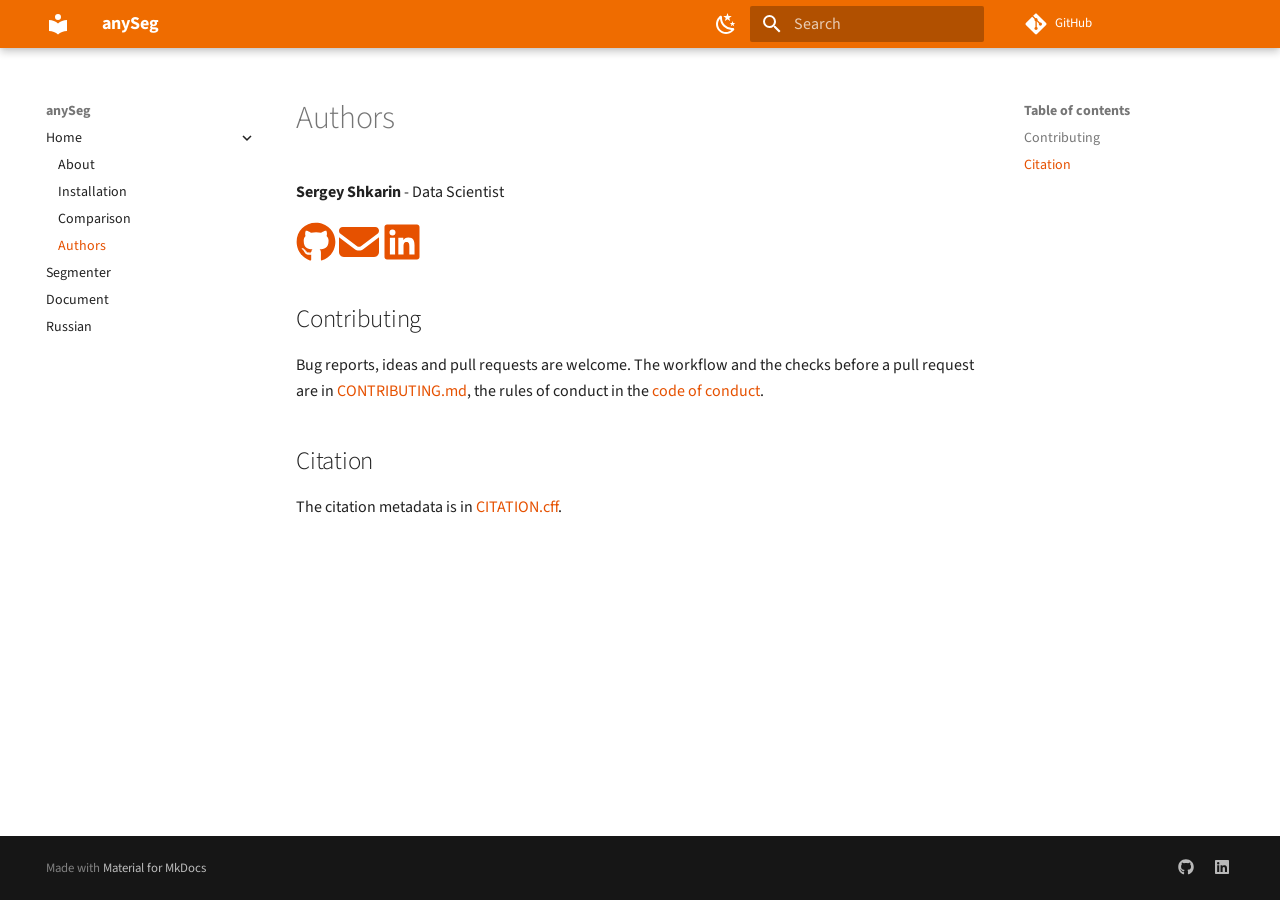
==== authors/index.html @ bb1eb1f5 "Deployed 0b0a2db with MkDocs version: 1.6.1" ====
<!doctype html>
<html lang="en" class="no-js">
  <head>
    
      <meta charset="utf-8">
      <meta name="viewport" content="width=device-width,initial-scale=1">
      
        <meta name="description" content="Fast segmentation of text into tokens and sentences, written in Rust with a Python API">
      
      
      
        <link rel="canonical" href="https://sergeyshk.github.io/anySeg/authors/">
      
      
        <link rel="prev" href="../comparison/">
      
      
        <link rel="next" href="../segmenter/">
      
      
        
      
      
      <link rel="icon" href="../assets/images/favicon.png">
      <meta name="generator" content="mkdocs-1.6.1, mkdocs-material-9.8.0">
    
    
      
        <title>Authors - anySeg</title>
      
    
    
      <link rel="stylesheet" href="../assets/stylesheets/main.57a0d79d.min.css">
      
        
        <link rel="stylesheet" href="../assets/stylesheets/palette.fb2fffe2.min.css">
      
      


    
    
      
    
    
      
        
        
        <link rel="preconnect" href="https://fonts.gstatic.com" crossorigin>
        <link rel="stylesheet" href="https://fonts.googleapis.com/css?family=Source+Sans+Pro:300,300i,400,400i,700,700i%7CSource+Code+Pro:400,400i,700,700i&display=fallback">
        <style>:root{--md-text-font:"Source Sans Pro";--md-code-font:"Source Code Pro"}</style>
      
    
    
      <link rel="stylesheet" href="../css/extra.css">
    
    <script>__md_scope=new URL("..",location),__md_hash=e=>[...e].reduce(((e,_)=>(e<<5)-e+_.charCodeAt(0)),0),__md_get=(e,_=localStorage,t=__md_scope)=>JSON.parse(_.getItem(t.pathname+"."+e)),__md_set=(e,_,t=localStorage,a=__md_scope)=>{try{t.setItem(a.pathname+"."+e,JSON.stringify(_))}catch(e){}}</script>
    
      

    
    
  </head>
  
  
    
    
      
    
    
    
    
    <body dir="ltr" data-md-color-scheme="default" data-md-color-primary="custom" data-md-color-accent="orange">
  
    
    <input class="md-toggle" data-md-toggle="drawer" type="checkbox" id="__drawer" autocomplete="off">
    <input class="md-toggle" data-md-toggle="search" type="checkbox" id="__search" autocomplete="off">
    <label class="md-overlay" for="__drawer"></label>
    <div data-md-component="skip">
      
        
        <a href="#authors" class="md-skip">
          Skip to content
        </a>
      
    </div>
    <div data-md-component="announce">
      
    </div>
    
    
      

  

<header class="md-header md-header--shadow" data-md-component="header">
  <nav class="md-header__inner md-grid" aria-label="Header">
    <a href=".." title="anySeg" class="md-header__button md-logo" aria-label="anySeg" data-md-component="logo">
      
  
  <svg xmlns="http://www.w3.org/2000/svg" viewBox="0 0 24 24"><path d="M12 8a3 3 0 0 0 3-3 3 3 0 0 0-3-3 3 3 0 0 0-3 3 3 3 0 0 0 3 3m0 3.54C9.64 9.35 6.5 8 3 8v11c3.5 0 6.64 1.35 9 3.54 2.36-2.19 5.5-3.54 9-3.54V8c-3.5 0-6.64 1.35-9 3.54"/></svg>

    </a>
    <label class="md-header__button md-icon" for="__drawer">
      
      <svg xmlns="http://www.w3.org/2000/svg" viewBox="0 0 24 24"><path d="M3 6h18v2H3zm0 5h18v2H3zm0 5h18v2H3z"/></svg>
    </label>
    <div class="md-header__title" data-md-component="header-title">
      <div class="md-header__ellipsis">
        <div class="md-header__topic">
          <span class="md-ellipsis">
            anySeg
          </span>
        </div>
        <div class="md-header__topic" data-md-component="header-topic">
          <span class="md-ellipsis">
            
              Authors
            
          </span>
        </div>
      </div>
    </div>
    
      
        <form class="md-header__option" data-md-component="palette">
  
    
    
    
    <input class="md-option" data-md-color-media="(prefers-color-scheme: light)" data-md-color-scheme="default" data-md-color-primary="custom" data-md-color-accent="orange"  aria-label="Dark theme"  type="radio" name="__palette" id="__palette_0">
    
      <label class="md-header__button md-icon" title="Dark theme" for="__palette_1" hidden>
        <svg xmlns="http://www.w3.org/2000/svg" viewBox="0 0 24 24"><path d="m17.75 4.09-2.53 1.94.91 3.06-2.63-1.81-2.63 1.81.91-3.06-2.53-1.94L12.44 4l1.06-3 1.06 3zm3.5 6.91-1.64 1.25.59 1.98-1.7-1.17-1.7 1.17.59-1.98L15.75 11l2.06-.05L18.5 9l.69 1.95zm-2.28 4.95c.83-.08 1.72 1.1 1.19 1.85-.32.45-.66.87-1.08 1.27C15.17 23 8.84 23 4.94 19.07c-3.91-3.9-3.91-10.24 0-14.14.4-.4.82-.76 1.27-1.08.75-.53 1.93.36 1.85 1.19-.27 2.86.69 5.83 2.89 8.02a9.96 9.96 0 0 0 8.02 2.89m-1.64 2.02a12.08 12.08 0 0 1-7.8-3.47c-2.17-2.19-3.33-5-3.49-7.82-2.81 3.14-2.7 7.96.31 10.98 3.02 3.01 7.84 3.12 10.98.31"/></svg>
      </label>
    
  
    
    
    
    <input class="md-option" data-md-color-media="(prefers-color-scheme: dark)" data-md-color-scheme="slate" data-md-color-primary="custom" data-md-color-accent="orange"  aria-label="Light theme"  type="radio" name="__palette" id="__palette_1">
    
      <label class="md-header__button md-icon" title="Light theme" for="__palette_0" hidden>
        <svg xmlns="http://www.w3.org/2000/svg" viewBox="0 0 24 24"><path d="M12 7a5 5 0 0 1 5 5 5 5 0 0 1-5 5 5 5 0 0 1-5-5 5 5 0 0 1 5-5m0 2a3 3 0 0 0-3 3 3 3 0 0 0 3 3 3 3 0 0 0 3-3 3 3 0 0 0-3-3m0-7 2.39 3.42C13.65 5.15 12.84 5 12 5s-1.65.15-2.39.42zM3.34 7l4.16-.35A7.2 7.2 0 0 0 5.94 8.5c-.44.74-.69 1.5-.83 2.29zm.02 10 1.76-3.77a7.131 7.131 0 0 0 2.38 4.14zM20.65 7l-1.77 3.79a7.02 7.02 0 0 0-2.38-4.15zm-.01 10-4.14.36c.59-.51 1.12-1.14 1.54-1.86.42-.73.69-1.5.83-2.29zM12 22l-2.41-3.44c.74.27 1.55.44 2.41.44.82 0 1.63-.17 2.37-.44z"/></svg>
      </label>
    
  
</form>
      
    
    
      <script>var palette=__md_get("__palette");if(palette&&palette.color){if("(prefers-color-scheme)"===palette.color.media){var media=matchMedia("(prefers-color-scheme: light)"),input=document.querySelector(media.matches?"[data-md-color-media='(prefers-color-scheme: light)']":"[data-md-color-media='(prefers-color-scheme: dark)']");palette.color.media=input.getAttribute("data-md-color-media"),palette.color.scheme=input.getAttribute("data-md-color-scheme"),palette.color.primary=input.getAttribute("data-md-color-primary"),palette.color.accent=input.getAttribute("data-md-color-accent")}for(var[key,value]of Object.entries(palette.color))document.body.setAttribute("data-md-color-"+key,value)}</script>
    
    
    
      
      
        <label class="md-header__button md-icon" for="__search">
          
          <svg xmlns="http://www.w3.org/2000/svg" viewBox="0 0 24 24"><path d="M9.5 3A6.5 6.5 0 0 1 16 9.5c0 1.61-.59 3.09-1.56 4.23l.27.27h.79l5 5-1.5 1.5-5-5v-.79l-.27-.27A6.52 6.52 0 0 1 9.5 16 6.5 6.5 0 0 1 3 9.5 6.5 6.5 0 0 1 9.5 3m0 2C7 5 5 7 5 9.5S7 14 9.5 14 14 12 14 9.5 12 5 9.5 5"/></svg>
        </label>
        <div class="md-search" data-md-component="search" role="dialog">
  <label class="md-search__overlay" for="__search"></label>
  <div class="md-search__inner" role="search">
    <form class="md-search__form" name="search">
      <input type="text" class="md-search__input" name="query" aria-label="Search" placeholder="Search" autocapitalize="off" autocorrect="off" autocomplete="off" spellcheck="false" data-md-component="search-query" required>
      <label class="md-search__icon md-icon" for="__search">
        
        <svg xmlns="http://www.w3.org/2000/svg" viewBox="0 0 24 24"><path d="M9.5 3A6.5 6.5 0 0 1 16 9.5c0 1.61-.59 3.09-1.56 4.23l.27.27h.79l5 5-1.5 1.5-5-5v-.79l-.27-.27A6.52 6.52 0 0 1 9.5 16 6.5 6.5 0 0 1 3 9.5 6.5 6.5 0 0 1 9.5 3m0 2C7 5 5 7 5 9.5S7 14 9.5 14 14 12 14 9.5 12 5 9.5 5"/></svg>
        
        <svg xmlns="http://www.w3.org/2000/svg" viewBox="0 0 24 24"><path d="M20 11v2H8l5.5 5.5-1.42 1.42L4.16 12l7.92-7.92L13.5 5.5 8 11z"/></svg>
      </label>
      <nav class="md-search__options" aria-label="Search">
        
        <button type="reset" class="md-search__icon md-icon" title="Clear" aria-label="Clear" tabindex="-1">
          
          <svg xmlns="http://www.w3.org/2000/svg" viewBox="0 0 24 24"><path d="M19 6.41 17.59 5 12 10.59 6.41 5 5 6.41 10.59 12 5 17.59 6.41 19 12 13.41 17.59 19 19 17.59 13.41 12z"/></svg>
        </button>
      </nav>
      
        <div class="md-search__suggest" data-md-component="search-suggest"></div>
      
    </form>
    <div class="md-search__output">
      <div class="md-search__scrollwrap" tabindex="0" data-md-scrollfix>
        <div class="md-search-result" data-md-component="search-result">
          <div class="md-search-result__meta">
            Initializing search
          </div>
          <ol class="md-search-result__list" role="presentation"></ol>
        </div>
      </div>
    </div>
  </div>
</div>
      
    
    
      <div class="md-header__source">
        <a href="https://github.com/SergeyShk/anySeg" title="Go to repository" class="md-source" data-md-component="source">
  <div class="md-source__icon md-icon">
    
    <svg xmlns="http://www.w3.org/2000/svg" viewBox="0 0 448 512"><!--! Font Awesome Free 7.1.0 by @fontawesome - https://fontawesome.com License - https://fontawesome.com/license/free (Icons: CC BY 4.0, Fonts: SIL OFL 1.1, Code: MIT License) Copyright 2025 Fonticons, Inc.--><path d="M439.6 236.1 244 40.5c-5.4-5.5-12.8-8.5-20.4-8.5s-15 3-20.4 8.4L162.5 81l51.5 51.5c27.1-9.1 52.7 16.8 43.4 43.7l49.7 49.7c34.2-11.8 61.2 31 35.5 56.7-26.5 26.5-70.2-2.9-56-37.3L240.3 199v121.9c25.3 12.5 22.3 41.8 9.1 55-6.4 6.4-15.2 10.1-24.3 10.1s-17.8-3.6-24.3-10.1c-17.6-17.6-11.1-46.9 11.2-56v-123c-20.8-8.5-24.6-30.7-18.6-45L142.6 101 8.5 235.1C3 240.6 0 247.9 0 255.5s3 15 8.5 20.4l195.6 195.7c5.4 5.4 12.7 8.4 20.4 8.4s15-3 20.4-8.4l194.7-194.7c5.4-5.4 8.4-12.8 8.4-20.4s-3-15-8.4-20.4"/></svg>
  </div>
  <div class="md-source__repository">
    GitHub
  </div>
</a>
      </div>
    
  </nav>
  
</header>
    
    <div class="md-container" data-md-component="container">
      
      
        
          
        
      
      <main class="md-main" data-md-component="main">
        <div class="md-main__inner md-grid">
          
            
              
              <div class="md-sidebar md-sidebar--primary" data-md-component="sidebar" data-md-type="navigation" >
                <div class="md-sidebar__scrollwrap">
                  <div class="md-sidebar__inner">
                    



<nav class="md-nav md-nav--primary" aria-label="Navigation" data-md-level="0">
  <label class="md-nav__title" for="__drawer">
    <a href=".." title="anySeg" class="md-nav__button md-logo" aria-label="anySeg" data-md-component="logo">
      
  
  <svg xmlns="http://www.w3.org/2000/svg" viewBox="0 0 24 24"><path d="M12 8a3 3 0 0 0 3-3 3 3 0 0 0-3-3 3 3 0 0 0-3 3 3 3 0 0 0 3 3m0 3.54C9.64 9.35 6.5 8 3 8v11c3.5 0 6.64 1.35 9 3.54 2.36-2.19 5.5-3.54 9-3.54V8c-3.5 0-6.64 1.35-9 3.54"/></svg>

    </a>
    anySeg
  </label>
  
    <div class="md-nav__source">
      <a href="https://github.com/SergeyShk/anySeg" title="Go to repository" class="md-source" data-md-component="source">
  <div class="md-source__icon md-icon">
    
    <svg xmlns="http://www.w3.org/2000/svg" viewBox="0 0 448 512"><!--! Font Awesome Free 7.1.0 by @fontawesome - https://fontawesome.com License - https://fontawesome.com/license/free (Icons: CC BY 4.0, Fonts: SIL OFL 1.1, Code: MIT License) Copyright 2025 Fonticons, Inc.--><path d="M439.6 236.1 244 40.5c-5.4-5.5-12.8-8.5-20.4-8.5s-15 3-20.4 8.4L162.5 81l51.5 51.5c27.1-9.1 52.7 16.8 43.4 43.7l49.7 49.7c34.2-11.8 61.2 31 35.5 56.7-26.5 26.5-70.2-2.9-56-37.3L240.3 199v121.9c25.3 12.5 22.3 41.8 9.1 55-6.4 6.4-15.2 10.1-24.3 10.1s-17.8-3.6-24.3-10.1c-17.6-17.6-11.1-46.9 11.2-56v-123c-20.8-8.5-24.6-30.7-18.6-45L142.6 101 8.5 235.1C3 240.6 0 247.9 0 255.5s3 15 8.5 20.4l195.6 195.7c5.4 5.4 12.7 8.4 20.4 8.4s15-3 20.4-8.4l194.7-194.7c5.4-5.4 8.4-12.8 8.4-20.4s-3-15-8.4-20.4"/></svg>
  </div>
  <div class="md-source__repository">
    GitHub
  </div>
</a>
    </div>
  
  <ul class="md-nav__list" data-md-scrollfix>
    
      
      
  
  
    
  
  
  
    
    
    
    
    
    <li class="md-nav__item md-nav__item--active md-nav__item--nested">
      
        
        
        <input class="md-nav__toggle md-toggle " type="checkbox" id="__nav_1" checked>
        
          
          <label class="md-nav__link" for="__nav_1" id="__nav_1_label" tabindex="0">
            
  
  
  <span class="md-ellipsis">
    
  
    Home
  

    
  </span>
  
  

            <span class="md-nav__icon md-icon"></span>
          </label>
        
        <nav class="md-nav" data-md-level="1" aria-labelledby="__nav_1_label" aria-expanded="true">
          <label class="md-nav__title" for="__nav_1">
            <span class="md-nav__icon md-icon"></span>
            
  
    Home
  

          </label>
          <ul class="md-nav__list" data-md-scrollfix>
            
              
                
  
  
  
  
    <li class="md-nav__item">
      <a href=".." class="md-nav__link">
        
  
  
  <span class="md-ellipsis">
    
  
    About
  

    
  </span>
  
  

      </a>
    </li>
  

              
            
              
                
  
  
  
  
    <li class="md-nav__item">
      <a href="../installation/" class="md-nav__link">
        
  
  
  <span class="md-ellipsis">
    
  
    Installation
  

    
  </span>
  
  

      </a>
    </li>
  

              
            
              
                
  
  
  
  
    <li class="md-nav__item">
      <a href="../comparison/" class="md-nav__link">
        
  
  
  <span class="md-ellipsis">
    
  
    Comparison
  

    
  </span>
  
  

      </a>
    </li>
  

              
            
              
                
  
  
    
  
  
  
    <li class="md-nav__item md-nav__item--active">
      
      <input class="md-nav__toggle md-toggle" type="checkbox" id="__toc">
      
      
        
      
      
        <label class="md-nav__link md-nav__link--active" for="__toc">
          
  
  
  <span class="md-ellipsis">
    
  
    Authors
  

    
  </span>
  
  

          <span class="md-nav__icon md-icon"></span>
        </label>
      
      <a href="./" class="md-nav__link md-nav__link--active">
        
  
  
  <span class="md-ellipsis">
    
  
    Authors
  

    
  </span>
  
  

      </a>
      
        

<nav class="md-nav md-nav--secondary" aria-label="Table of contents">
  
  
  
    
  
  
    <label class="md-nav__title" for="__toc">
      <span class="md-nav__icon md-icon"></span>
      Table of contents
    </label>
    <ul class="md-nav__list" data-md-component="toc" data-md-scrollfix>
      
        <li class="md-nav__item">
  <a href="#contributing" class="md-nav__link">
    <span class="md-ellipsis">
      
        Contributing
      
    </span>
  </a>
  
</li>
      
        <li class="md-nav__item">
  <a href="#citation" class="md-nav__link">
    <span class="md-ellipsis">
      
        Citation
      
    </span>
  </a>
  
</li>
      
    </ul>
  
</nav>
      
    </li>
  

              
            
          </ul>
        </nav>
      
    </li>
  

    
      
      
  
  
  
  
    <li class="md-nav__item">
      <a href="../segmenter/" class="md-nav__link">
        
  
  
  <span class="md-ellipsis">
    
  
    Segmenter
  

    
  </span>
  
  

      </a>
    </li>
  

    
      
      
  
  
  
  
    <li class="md-nav__item">
      <a href="../document/" class="md-nav__link">
        
  
  
  <span class="md-ellipsis">
    
  
    Document
  

    
  </span>
  
  

      </a>
    </li>
  

    
      
      
  
  
  
  
    <li class="md-nav__item">
      <a href="../russian/" class="md-nav__link">
        
  
  
  <span class="md-ellipsis">
    
  
    Russian
  

    
  </span>
  
  

      </a>
    </li>
  

    
  </ul>
</nav>
                  </div>
                </div>
              </div>
            
            
              
              <div class="md-sidebar md-sidebar--secondary" data-md-component="sidebar" data-md-type="toc" >
                <div class="md-sidebar__scrollwrap">
                  <div class="md-sidebar__inner">
                    

<nav class="md-nav md-nav--secondary" aria-label="Table of contents">
  
  
  
    
  
  
    <label class="md-nav__title" for="__toc">
      <span class="md-nav__icon md-icon"></span>
      Table of contents
    </label>
    <ul class="md-nav__list" data-md-component="toc" data-md-scrollfix>
      
        <li class="md-nav__item">
  <a href="#contributing" class="md-nav__link">
    <span class="md-ellipsis">
      
        Contributing
      
    </span>
  </a>
  
</li>
      
        <li class="md-nav__item">
  <a href="#citation" class="md-nav__link">
    <span class="md-ellipsis">
      
        Citation
      
    </span>
  </a>
  
</li>
      
    </ul>
  
</nav>
                  </div>
                </div>
              </div>
            
          
          
            <div class="md-content" data-md-component="content">
              
              <article class="md-content__inner md-typeset">
                
                  


  
  


<h1 id="authors">Authors<a class="headerlink" href="#authors" title="Permanent link">&para;</a></h1>
<p><strong>Sergey Shkarin</strong> - Data Scientist</p>
<p><a href="https://github.com/SergeyShk"><span class="twemoji contact"><svg xmlns="http://www.w3.org/2000/svg" viewBox="0 0 512 512"><!--! Font Awesome Free 7.1.0 by @fontawesome - https://fontawesome.com License - https://fontawesome.com/license/free (Icons: CC BY 4.0, Fonts: SIL OFL 1.1, Code: MIT License) Copyright 2025 Fonticons, Inc.--><path d="M173.9 397.4c0 2-2.3 3.6-5.2 3.6-3.3.3-5.6-1.3-5.6-3.6 0-2 2.3-3.6 5.2-3.6 3-.3 5.6 1.3 5.6 3.6m-31.1-4.5c-.7 2 1.3 4.3 4.3 4.9 2.6 1 5.6 0 6.2-2s-1.3-4.3-4.3-5.2c-2.6-.7-5.5.3-6.2 2.3m44.2-1.7c-2.9.7-4.9 2.6-4.6 4.9.3 2 2.9 3.3 5.9 2.6 2.9-.7 4.9-2.6 4.6-4.6-.3-1.9-3-3.2-5.9-2.9M252.8 8C114.1 8 8 113.3 8 252c0 110.9 69.8 205.8 169.5 239.2 12.8 2.3 17.3-5.6 17.3-12.1 0-6.2-.3-40.4-.3-61.4 0 0-70 15-84.7-29.8 0 0-11.4-29.1-27.8-36.6 0 0-22.9-15.7 1.6-15.4 0 0 24.9 2 38.6 25.8 21.9 38.6 58.6 27.5 72.9 20.9 2.3-16 8.8-27.1 16-33.7-55.9-6.2-112.3-14.3-112.3-110.5 0-27.5 7.6-41.3 23.6-58.9-2.6-6.5-11.1-33.3 2.6-67.9 20.9-6.5 69 27 69 27 20-5.6 41.5-8.5 62.8-8.5s42.8 2.9 62.8 8.5c0 0 48.1-33.6 69-27 13.7 34.7 5.2 61.4 2.6 67.9 16 17.7 25.8 31.5 25.8 58.9 0 96.5-58.9 104.2-114.8 110.5 9.2 7.9 17 22.9 17 46.4 0 33.7-.3 75.4-.3 83.6 0 6.5 4.6 14.4 17.3 12.1C436.2 457.8 504 362.9 504 252 504 113.3 391.5 8 252.8 8M105.2 352.9c-1.3 1-1 3.3.7 5.2 1.6 1.6 3.9 2.3 5.2 1 1.3-1 1-3.3-.7-5.2-1.6-1.6-3.9-2.3-5.2-1m-10.8-8.1c-.7 1.3.3 2.9 2.3 3.9 1.6 1 3.6.7 4.3-.7.7-1.3-.3-2.9-2.3-3.9-2-.6-3.6-.3-4.3.7m32.4 35.6c-1.6 1.3-1 4.3 1.3 6.2 2.3 2.3 5.2 2.6 6.5 1 1.3-1.3.7-4.3-1.3-6.2-2.2-2.3-5.2-2.6-6.5-1m-11.4-14.7c-1.6 1-1.6 3.6 0 5.9s4.3 3.3 5.6 2.3c1.6-1.3 1.6-3.9 0-6.2-1.4-2.3-4-3.3-5.6-2"/></svg></span></a>
<a href="mailto:kouki.sergey@gmail.com"><span class="twemoji contact"><svg xmlns="http://www.w3.org/2000/svg" viewBox="0 0 512 512"><!--! Font Awesome Free 7.1.0 by @fontawesome - https://fontawesome.com License - https://fontawesome.com/license/free (Icons: CC BY 4.0, Fonts: SIL OFL 1.1, Code: MIT License) Copyright 2025 Fonticons, Inc.--><path d="M48 64C21.5 64 0 85.5 0 112c0 15.1 7.1 29.3 19.2 38.4l208 156a48 48 0 0 0 57.6 0l208-156c12.1-9.1 19.2-23.3 19.2-38.4 0-26.5-21.5-48-48-48zM0 196v188c0 35.3 28.7 64 64 64h384c35.3 0 64-28.7 64-64V196L313.6 344.8c-34.1 25.6-81.1 25.6-115.2 0z"/></svg></span></a>
<a href="https://www.linkedin.com/in/kouki91/"><span class="twemoji contact"><svg xmlns="http://www.w3.org/2000/svg" viewBox="0 0 448 512"><!--! Font Awesome Free 7.1.0 by @fontawesome - https://fontawesome.com License - https://fontawesome.com/license/free (Icons: CC BY 4.0, Fonts: SIL OFL 1.1, Code: MIT License) Copyright 2025 Fonticons, Inc.--><path d="M416 32H31.9C14.3 32 0 46.5 0 64.3v383.4C0 465.5 14.3 480 31.9 480H416c17.6 0 32-14.5 32-32.3V64.3c0-17.8-14.4-32.3-32-32.3M135.4 416H69V202.2h66.5V416zM102.2 96a38.5 38.5 0 1 1 0 77 38.5 38.5 0 1 1 0-77m282.1 320h-66.4V312c0-24.8-.5-56.7-34.5-56.7-34.6 0-39.9 27-39.9 54.9V416h-66.4V202.2h63.7v29.2h.9c8.9-16.8 30.6-34.5 62.9-34.5 67.2 0 79.7 44.3 79.7 101.9z"/></svg></span></a></p>
<h2 id="contributing">Contributing<a class="headerlink" href="#contributing" title="Permanent link">&para;</a></h2>
<p>Bug reports, ideas and pull requests are welcome. The workflow and the checks before a pull request are in <a href="https://github.com/SergeyShk/anySeg/blob/master/CONTRIBUTING.md">CONTRIBUTING.md</a>, the rules of conduct in the <a href="https://github.com/SergeyShk/anySeg/blob/master/CODE_OF_CONDUCT.md">code of conduct</a>.</p>
<h2 id="citation">Citation<a class="headerlink" href="#citation" title="Permanent link">&para;</a></h2>
<p>The citation metadata is in <a href="https://github.com/SergeyShk/anySeg/blob/master/CITATION.cff">CITATION.cff</a>.</p>












                
              </article>
            </div>
          
          
<script>var target=document.getElementById(location.hash.slice(1));target&&target.name&&(target.checked=target.name.startsWith("__tabbed_"))</script>
        </div>
        
          <button type="button" class="md-top md-icon" data-md-component="top" hidden>
  
  <svg xmlns="http://www.w3.org/2000/svg" viewBox="0 0 24 24"><path d="M13 20h-2V8l-5.5 5.5-1.42-1.42L12 4.16l7.92 7.92-1.42 1.42L13 8z"/></svg>
  Back to top
</button>
        
      </main>
      
        <footer class="md-footer">
  
  <div class="md-footer-meta md-typeset">
    <div class="md-footer-meta__inner md-grid">
      <div class="md-copyright">
  
  
    Made with
    <a href="https://squidfunk.github.io/mkdocs-material/" target="_blank" rel="noopener">
      Material for MkDocs
    </a>
  
</div>
      
        
<div class="md-social">
  
    
    
    
    
      
      
    
    <a href="https://github.com/SergeyShk" target="_blank" rel="noopener" title="github.com" class="md-social__link">
      <svg xmlns="http://www.w3.org/2000/svg" viewBox="0 0 512 512"><!--! Font Awesome Free 7.1.0 by @fontawesome - https://fontawesome.com License - https://fontawesome.com/license/free (Icons: CC BY 4.0, Fonts: SIL OFL 1.1, Code: MIT License) Copyright 2025 Fonticons, Inc.--><path d="M173.9 397.4c0 2-2.3 3.6-5.2 3.6-3.3.3-5.6-1.3-5.6-3.6 0-2 2.3-3.6 5.2-3.6 3-.3 5.6 1.3 5.6 3.6m-31.1-4.5c-.7 2 1.3 4.3 4.3 4.9 2.6 1 5.6 0 6.2-2s-1.3-4.3-4.3-5.2c-2.6-.7-5.5.3-6.2 2.3m44.2-1.7c-2.9.7-4.9 2.6-4.6 4.9.3 2 2.9 3.3 5.9 2.6 2.9-.7 4.9-2.6 4.6-4.6-.3-1.9-3-3.2-5.9-2.9M252.8 8C114.1 8 8 113.3 8 252c0 110.9 69.8 205.8 169.5 239.2 12.8 2.3 17.3-5.6 17.3-12.1 0-6.2-.3-40.4-.3-61.4 0 0-70 15-84.7-29.8 0 0-11.4-29.1-27.8-36.6 0 0-22.9-15.7 1.6-15.4 0 0 24.9 2 38.6 25.8 21.9 38.6 58.6 27.5 72.9 20.9 2.3-16 8.8-27.1 16-33.7-55.9-6.2-112.3-14.3-112.3-110.5 0-27.5 7.6-41.3 23.6-58.9-2.6-6.5-11.1-33.3 2.6-67.9 20.9-6.5 69 27 69 27 20-5.6 41.5-8.5 62.8-8.5s42.8 2.9 62.8 8.5c0 0 48.1-33.6 69-27 13.7 34.7 5.2 61.4 2.6 67.9 16 17.7 25.8 31.5 25.8 58.9 0 96.5-58.9 104.2-114.8 110.5 9.2 7.9 17 22.9 17 46.4 0 33.7-.3 75.4-.3 83.6 0 6.5 4.6 14.4 17.3 12.1C436.2 457.8 504 362.9 504 252 504 113.3 391.5 8 252.8 8M105.2 352.9c-1.3 1-1 3.3.7 5.2 1.6 1.6 3.9 2.3 5.2 1 1.3-1 1-3.3-.7-5.2-1.6-1.6-3.9-2.3-5.2-1m-10.8-8.1c-.7 1.3.3 2.9 2.3 3.9 1.6 1 3.6.7 4.3-.7.7-1.3-.3-2.9-2.3-3.9-2-.6-3.6-.3-4.3.7m32.4 35.6c-1.6 1.3-1 4.3 1.3 6.2 2.3 2.3 5.2 2.6 6.5 1 1.3-1.3.7-4.3-1.3-6.2-2.2-2.3-5.2-2.6-6.5-1m-11.4-14.7c-1.6 1-1.6 3.6 0 5.9s4.3 3.3 5.6 2.3c1.6-1.3 1.6-3.9 0-6.2-1.4-2.3-4-3.3-5.6-2"/></svg>
    </a>
  
    
    
    
    
      
      
    
    <a href="https://www.linkedin.com/in/kouki91/" target="_blank" rel="noopener" title="www.linkedin.com" class="md-social__link">
      <svg xmlns="http://www.w3.org/2000/svg" viewBox="0 0 448 512"><!--! Font Awesome Free 7.1.0 by @fontawesome - https://fontawesome.com License - https://fontawesome.com/license/free (Icons: CC BY 4.0, Fonts: SIL OFL 1.1, Code: MIT License) Copyright 2025 Fonticons, Inc.--><path d="M416 32H31.9C14.3 32 0 46.5 0 64.3v383.4C0 465.5 14.3 480 31.9 480H416c17.6 0 32-14.5 32-32.3V64.3c0-17.8-14.4-32.3-32-32.3M135.4 416H69V202.2h66.5V416zM102.2 96a38.5 38.5 0 1 1 0 77 38.5 38.5 0 1 1 0-77m282.1 320h-66.4V312c0-24.8-.5-56.7-34.5-56.7-34.6 0-39.9 27-39.9 54.9V416h-66.4V202.2h63.7v29.2h.9c8.9-16.8 30.6-34.5 62.9-34.5 67.2 0 79.7 44.3 79.7 101.9z"/></svg>
    </a>
  
</div>
      
    </div>
  </div>
</footer>
      
    </div>
    <div class="md-dialog" data-md-component="dialog">
      <div class="md-dialog__inner md-typeset"></div>
    </div>
    
    
    
      
      
      <script id="__config" type="application/json">{"annotate": null, "base": "..", "features": ["navigation.top", "content.code.copy", "search.highlight", "search.suggest"], "search": "../assets/javascripts/workers/search.a7633da7.min.js", "tags": null, "translations": {"clipboard.copied": "Copied to clipboard", "clipboard.copy": "Copy to clipboard", "search.result.more.one": "1 more on this page", "search.result.more.other": "# more on this page", "search.result.none": "No matching documents", "search.result.one": "1 matching document", "search.result.other": "# matching documents", "search.result.placeholder": "Type to start searching", "search.result.term.missing": "Missing", "select.version": "Select version"}, "version": null}</script>
    
    
      <script src="../assets/javascripts/bundle.c21346df.min.js"></script>
      
    
  </body>
</html>
---- assets/stylesheets/main.57a0d79d.min.css ----
@charset "UTF-8";html{box-sizing:border-box;-webkit-text-size-adjust:none;-moz-text-size-adjust:none;text-size-adjust:none}*,:after,:before{box-sizing:inherit}@media(prefers-reduced-motion){*,:after,:before{transition:none!important}}body{margin:0;-webkit-font-smoothing:antialiased;-moz-osx-font-smoothing:grayscale;--md-text-font-family:var(--md-text-font, _),
    -apple-system, BlinkMacSystemFont, Helvetica, Arial, sans-serif;--md-code-font-family:var(--md-code-font, _),
    SFMono-Regular, Consolas, Menlo, monospace}.md-typeset code:not(.focus-visible),a,button,input,label{-webkit-tap-highlight-color:transparent}a{color:inherit;text-decoration:none}hr{box-sizing:initial;display:block;height:.05rem;padding:0;overflow:visible;border:0}small{font-size:80%}sub,sup{line-height:1em}img{border-style:none}table{border-spacing:0;border-collapse:initial}td,th{font-weight:400;vertical-align:top}button{padding:0;margin:0;font-family:inherit;font-size:inherit;background:#0000;border:0}input{border:0;outline:none}:root{--md-primary-fg-color:#4051b5;--md-primary-fg-color--light:#5d6cc0;--md-primary-fg-color--dark:#303fa1;--md-primary-bg-color:#fff;--md-primary-bg-color--light:#ffffffb3;--md-accent-fg-color:#526cfe;--md-accent-fg-color--transparent:#526cfe1a;--md-accent-bg-color:#fff;--md-accent-bg-color--light:#ffffffb3;--md-typeset-table-sort-icon:url("data:image/svg+xml;charset=utf-8,<svg xmlns='http://www.w3.org/2000/svg' viewBox='0 0 24 24'><path d='m18 21-4-4h3V7h-3l4-4 4 4h-3v10h3M2 19v-2h10v2M2 13v-2h7v2M2 7V5h4v2z'/></svg>");--md-typeset-table-sort-icon--asc:url("data:image/svg+xml;charset=utf-8,<svg xmlns='http://www.w3.org/2000/svg' viewBox='0 0 24 24'><path d='M19 17h3l-4 4-4-4h3V3h2M2 17h10v2H2M6 5v2H2V5m0 6h7v2H2z'/></svg>");--md-typeset-table-sort-icon--desc:url("data:image/svg+xml;charset=utf-8,<svg xmlns='http://www.w3.org/2000/svg' viewBox='0 0 24 24'><path d='M19 7h3l-4-4-4 4h3v14h2M2 17h10v2H2M6 5v2H2V5m0 6h7v2H2z'/></svg>")}[data-md-color-scheme=default]{color-scheme:light}[data-md-color-scheme=default] img[src$="#gh-dark-mode-only"],[data-md-color-scheme=default] img[src$="#only-dark"]{display:none}:root,[data-md-color-scheme=default]{--md-hue:225deg;--md-default-fg-color:#000000de;--md-default-fg-color--light:#0000008a;--md-default-fg-color--lighter:#00000052;--md-default-fg-color--lightest:#00000012;--md-default-bg-color:#fff;--md-default-bg-color--light:#ffffffb3;--md-default-bg-color--lighter:#ffffff4d;--md-default-bg-color--lightest:#ffffff1f;--md-code-fg-color:#36464e;--md-code-bg-color:#f5f5f5;--md-code-bg-color--light:#f5f5f5b3;--md-code-bg-color--lighter:#f5f5f54d;--md-code-hl-color:#4287ff;--md-code-hl-color--light:#4287ff1a;--md-code-hl-number-color:#d52a2a;--md-code-hl-special-color:#db1457;--md-code-hl-function-color:#a846b9;--md-code-hl-constant-color:#6e59d9;--md-code-hl-keyword-color:#3f6ec6;--md-code-hl-string-color:#1c7d4d;--md-code-hl-name-color:var(--md-code-fg-color);--md-code-hl-operator-color:var(--md-default-fg-color--light);--md-code-hl-punctuation-color:var(--md-default-fg-color--light);--md-code-hl-comment-color:var(--md-default-fg-color--light);--md-code-hl-generic-color:var(--md-default-fg-color--light);--md-code-hl-variable-color:var(--md-default-fg-color--light);--md-typeset-color:var(--md-default-fg-color);--md-typeset-a-color:var(--md-primary-fg-color);--md-typeset-del-color:#f5503d26;--md-typeset-ins-color:#0bd57026;--md-typeset-kbd-color:#fafafa;--md-typeset-kbd-accent-color:#fff;--md-typeset-kbd-border-color:#b8b8b8;--md-typeset-mark-color:#ffff0080;--md-typeset-table-color:#0000001f;--md-typeset-table-color--light:#00000009;--md-admonition-fg-color:var(--md-default-fg-color);--md-admonition-bg-color:var(--md-default-bg-color);--md-warning-fg-color:#000000de;--md-warning-bg-color:#ff9;--md-footer-fg-color:#fff;--md-footer-fg-color--light:#ffffffb3;--md-footer-fg-color--lighter:#ffffff73;--md-footer-bg-color:#000000de;--md-footer-bg-color--dark:#00000052;--md-shadow-z1:0 0.2rem 0.5rem #0000000d,
    0 0 0.05rem #0000001a;--md-shadow-z2:0 0.2rem 0.5rem #0000001a,
    0 0 0.05rem #00000040;--md-shadow-z3:0 0.2rem 0.5rem #0003,
    0 0 0.05rem #00000059}.md-icon svg{display:block;width:1.2rem;height:1.2rem;fill:currentcolor}aside,body,input{font-family:var(--md-text-font-family);font-feature-settings:"kern","liga";color:var(--md-typeset-color)}code,kbd,pre{font-family:var(--md-code-font-family);font-feature-settings:"kern"}.md-typeset{font-size:.8rem;line-height:1.6;overflow-wrap:break-word;-webkit-print-color-adjust:exact;color-adjust:exact}@media print{.md-typeset{font-size:.68rem}.md-typeset code,.md-typeset kbd,.md-typeset pre{white-space:pre-wrap}}.md-typeset blockquote,.md-typeset dl,.md-typeset figure,.md-typeset ol,.md-typeset pre,.md-typeset ul{margin-top:1em;margin-bottom:1em}.md-typeset h1{margin:0 0 1.25em;font-size:2em;line-height:1.3;color:var(--md-default-fg-color--light)}.md-typeset h1,.md-typeset h2{font-weight:300;letter-spacing:-.01em}.md-typeset h2{margin:1.6em 0 .64em;font-size:1.5625em;line-height:1.4}.md-typeset h3{margin:1.6em 0 .8em;font-size:1.25em;font-weight:400;line-height:1.5;letter-spacing:-.01em}.md-typeset h2+h3{margin-top:.8em}.md-typeset h4{margin:1em 0;font-weight:700;letter-spacing:-.01em}.md-typeset h5,.md-typeset h6{margin:1.25em 0;font-size:.8em;font-weight:700;color:var(--md-default-fg-color--light);letter-spacing:-.01em}.md-typeset h5{text-transform:uppercase}.md-typeset h5 code{text-transform:none}.md-typeset hr{display:flow-root;margin:1.5em 0;border-bottom:.05rem solid var(--md-default-fg-color--lightest)}.md-typeset a{color:var(--md-typeset-a-color);word-break:break-word}.md-typeset a,.md-typeset a:before{transition:color 125ms}.md-typeset a:focus,.md-typeset a:hover{color:var(--md-accent-fg-color)}.md-typeset a:focus code,.md-typeset a:hover code{color:var(--md-accent-fg-color);background-color:var(--md-accent-fg-color--transparent)}.md-typeset a code{color:var(--md-typeset-a-color)}.md-typeset a.focus-visible{outline-color:var(--md-accent-fg-color);outline-offset:.2rem}.md-typeset code,.md-typeset kbd,.md-typeset pre{font-variant-ligatures:none;color:var(--md-code-fg-color);direction:ltr;transition:background-color 125ms}.md-typeset code{padding:0 .2941176471em;font-size:.85em;word-break:break-word;background-color:var(--md-code-bg-color);border-radius:.1rem;-webkit-box-decoration-break:clone;box-decoration-break:clone;transition:color 125ms,background-color 125ms}.md-typeset code:not(.focus-visible){outline:none}.md-typeset pre{position:relative;display:flow-root;line-height:1.4}.md-typeset pre>code{display:block;padding:.7720588235em 1.1764705882em;margin:0;overflow:auto;word-break:normal;touch-action:auto;scrollbar-color:var(--md-default-fg-color--lighter) #0000;scrollbar-width:thin;outline-color:var(--md-accent-fg-color);box-shadow:none;-webkit-box-decoration-break:slice;box-decoration-break:slice}.md-typeset pre>code:hover{scrollbar-color:var(--md-accent-fg-color) #0000}.md-typeset pre>code::-webkit-scrollbar{width:.2rem;height:.2rem}.md-typeset pre>code::-webkit-scrollbar-thumb{background-color:var(--md-default-fg-color--lighter)}.md-typeset pre>code::-webkit-scrollbar-thumb:hover{background-color:var(--md-accent-fg-color)}.md-typeset kbd{display:inline-block;padding:0 .6666666667em;font-size:.75em;color:var(--md-default-fg-color);word-break:break-word;vertical-align:text-top;background-color:var(--md-typeset-kbd-color);border-radius:.1rem;box-shadow:0 .1rem 0 .05rem var(--md-typeset-kbd-border-color),0 .1rem 0 var(--md-typeset-kbd-border-color),0 -.1rem .2rem var(--md-typeset-kbd-accent-color) inset}.md-typeset mark{color:inherit;word-break:break-word;background-color:var(--md-typeset-mark-color);-webkit-box-decoration-break:clone;box-decoration-break:clone}.md-typeset abbr{text-decoration:none;cursor:help}.md-typeset [data-preview],.md-typeset abbr{border-bottom:.05rem dotted var(--md-default-fg-color--light)}.md-typeset small{opacity:.75}[dir=ltr] .md-typeset sub,[dir=ltr] .md-typeset sup{margin-left:.078125em}[dir=rtl] .md-typeset sub,[dir=rtl] .md-typeset sup{margin-right:.078125em}[dir=ltr] .md-typeset blockquote{padding-left:.6rem;border-left:.2rem solid var(--md-default-fg-color--lighter)}[dir=rtl] .md-typeset blockquote{padding-right:.6rem;border-right:.2rem solid var(--md-default-fg-color--lighter)}.md-typeset blockquote{margin-left:0;margin-right:0;color:var(--md-default-fg-color--light)}.md-typeset ul{list-style-type:disc}.md-typeset ul[type]{list-style-type:revert-layer}[dir=ltr] .md-typeset ol,[dir=ltr] .md-typeset ol li ol,[dir=ltr] .md-typeset ol li ul,[dir=ltr] .md-typeset ul,[dir=ltr] .md-typeset ul li ol,[dir=ltr] .md-typeset ul li ul{margin-left:.625em}[dir=rtl] .md-typeset ol,[dir=rtl] .md-typeset ol li ol,[dir=rtl] .md-typeset ol li ul,[dir=rtl] .md-typeset ul,[dir=rtl] .md-typeset ul li ol,[dir=rtl] .md-typeset ul li ul{margin-right:.625em}.md-typeset ol,.md-typeset ul{padding:0}.md-typeset ol:not([hidden]),.md-typeset ul:not([hidden]){display:flow-root}.md-typeset ol ol,.md-typeset ul ol{list-style-type:lower-alpha}.md-typeset ol ol ol,.md-typeset ul ol ol{list-style-type:lower-roman}.md-typeset ol ol ol ol,.md-typeset ul ol ol ol{list-style-type:upper-alpha}.md-typeset ol ol ol ol ol,.md-typeset ul ol ol ol ol{list-style-type:upper-roman}.md-typeset ol[type],.md-typeset ul[type]{list-style-type:revert-layer}[dir=ltr] .md-typeset ol li,[dir=ltr] .md-typeset ul li{margin-left:1.25em}[dir=rtl] .md-typeset ol li,[dir=rtl] .md-typeset ul li{margin-right:1.25em}.md-typeset ol li,.md-typeset ul li{margin-bottom:.5em}.md-typeset ol li blockquote,.md-typeset ol li p,.md-typeset ul li blockquote,.md-typeset ul li p{margin:.5em 0}.md-typeset ol li:last-child,.md-typeset ul li:last-child{margin-bottom:0}.md-typeset ol li ol,.md-typeset ol li ul,.md-typeset ul li ol,.md-typeset ul li ul{margin-top:.5em;margin-bottom:.5em}[dir=ltr] .md-typeset dd{margin-left:1.875em}[dir=rtl] .md-typeset dd{margin-right:1.875em}.md-typeset dd{margin-top:1em;margin-bottom:1.5em}.md-typeset img,.md-typeset svg,.md-typeset video{max-width:100%;height:auto}.md-typeset img[align=left]{margin:1em 1em 1em 0}.md-typeset img[align=right]{margin:1em 0 1em 1em}.md-typeset img[align]:only-child{margin-top:0}.md-typeset figure{display:flow-root;width:fit-content;max-width:100%;margin:1em auto;text-align:center}.md-typeset figure img{display:block;margin:0 auto}.md-typeset figcaption{max-width:24rem;margin:1em auto;font-style:italic}.md-typeset iframe{max-width:100%}.md-typeset table:not([class]){display:inline-block;max-width:100%;overflow:auto;font-size:.64rem;touch-action:auto;background-color:var(--md-default-bg-color);border:.05rem solid var(--md-typeset-table-color);border-radius:.1rem}@media print{.md-typeset table:not([class]){display:table}}.md-typeset table:not([class])+*{margin-top:1.5em}.md-typeset table:not([class]) td>:first-child,.md-typeset table:not([class]) th>:first-child{margin-top:0}.md-typeset table:not([class]) td>:last-child,.md-typeset table:not([class]) th>:last-child{margin-bottom:0}.md-typeset table:not([class]) td:not([align]),.md-typeset table:not([class]) th:not([align]){text-align:left}[dir=rtl] .md-typeset table:not([class]) td:not([align]),[dir=rtl] .md-typeset table:not([class]) th:not([align]){text-align:right}.md-typeset table:not([class]) th{min-width:5rem;padding:.9375em 1.25em;font-weight:700;vertical-align:top}.md-typeset table:not([class]) td{padding:.9375em 1.25em;vertical-align:top;border-top:.05rem solid var(--md-typeset-table-color)}.md-typeset table:not([class]) tbody tr{transition:background-color 125ms}.md-typeset table:not([class]) tbody tr:hover{background-color:var(--md-typeset-table-color--light);box-shadow:0 .05rem 0 var(--md-default-bg-color) inset}.md-typeset table:not([class]) a{word-break:normal}.md-typeset table th[role=columnheader]{cursor:pointer}[dir=ltr] .md-typeset table th[role=columnheader]:after{margin-left:.5em}[dir=rtl] .md-typeset table th[role=columnheader]:after{margin-right:.5em}.md-typeset table th[role=columnheader]:after{display:inline-block;width:1.2em;height:1.2em;vertical-align:text-bottom;content:"";-webkit-mask-image:var(--md-typeset-table-sort-icon);mask-image:var(--md-typeset-table-sort-icon);-webkit-mask-repeat:no-repeat;mask-repeat:no-repeat;-webkit-mask-size:contain;mask-size:contain;transition:background-color 125ms}.md-typeset table th[role=columnheader]:hover:after{background-color:var(--md-default-fg-color--lighter)}.md-typeset table th[role=columnheader][aria-sort=ascending]:after{background-color:var(--md-default-fg-color--light);-webkit-mask-image:var(--md-typeset-table-sort-icon--asc);mask-image:var(--md-typeset-table-sort-icon--asc)}.md-typeset table th[role=columnheader][aria-sort=descending]:after{background-color:var(--md-default-fg-color--light);-webkit-mask-image:var(--md-typeset-table-sort-icon--desc);mask-image:var(--md-typeset-table-sort-icon--desc)}.md-typeset__scrollwrap{margin:1em -.8rem;overflow-x:auto;touch-action:auto}.md-typeset__table{display:inline-block;padding:0 .8rem;margin-bottom:.5em}@media print{.md-typeset__table{display:block}}html .md-typeset__table table{display:table;width:100%;margin:0;overflow:hidden}@media screen and (max-width:44.984375em){.md-content__inner>pre{margin:1em -.8rem}.md-content__inner>pre code{border-radius:0}}.md-typeset .md-author{position:relative;display:block;flex-shrink:0;width:1.6rem;height:1.6rem;overflow:hidden;border-radius:100%;transition:color 125ms,transform 125ms}.md-typeset .md-author img{display:block}.md-typeset .md-author--more{font-size:.6rem;font-weight:700;line-height:1.6rem;color:var(--md-default-fg-color--lighter);text-align:center;background:var(--md-default-fg-color--lightest)}.md-typeset .md-author--long{width:2.4rem;height:2.4rem}.md-typeset a.md-author{transform:scale(1)}.md-typeset a.md-author img{filter:grayscale(100%) opacity(75%);border-radius:100%;transition:filter 125ms}.md-typeset a.md-author:focus,.md-typeset a.md-author:hover{z-index:1;transform:scale(1.1)}.md-typeset a.md-author:focus img,.md-typeset a.md-author:hover img{filter:grayscale(0)}.md-banner{overflow:auto;color:var(--md-footer-fg-color);background-color:var(--md-footer-bg-color)}@media print{.md-banner{display:none}}.md-banner--warning{color:var(--md-warning-fg-color);background-color:var(--md-warning-bg-color)}.md-banner__inner{padding:0 .8rem;margin:.6rem auto;font-size:.7rem}[dir=ltr] .md-banner__button{float:right}[dir=rtl] .md-banner__button{float:left}.md-banner__button{color:inherit;cursor:pointer;transition:opacity .25s}.no-js .md-banner__button{display:none}.md-banner__button:hover{opacity:.7}html{height:100%;overflow-x:hidden;font-size:125%}@media screen and (min-width:100em){html{font-size:137.5%}}@media screen and (min-width:125em){html{font-size:150%}}body{position:relative;display:flex;flex-direction:column;width:100%;min-height:100%;font-size:.5rem;background-color:var(--md-default-bg-color)}@media print{body{display:block}}@media screen and (max-width:59.984375em){body[data-md-scrolllock]{position:fixed}}.md-grid{max-width:61rem;margin-left:auto;margin-right:auto}.md-container{display:flex;flex-grow:1;flex-direction:column}@media print{.md-container{display:block}}.md-main{flex-grow:1}.md-main__inner{display:flex;height:100%;margin-top:1.5rem}.md-ellipsis{overflow:hidden;text-overflow:ellipsis}.md-toggle{display:none}.md-option{position:absolute;width:0;height:0;opacity:0}.md-option:checked+label:not([hidden]){display:block}.md-option.focus-visible+label{outline-style:auto;outline-color:var(--md-accent-fg-color)}.md-skip{position:fixed;z-index:-1;padding:.3rem .5rem;margin:.5rem;font-size:.64rem;color:var(--md-default-bg-color);background-color:var(--md-default-fg-color);border-radius:.1rem;outline-color:var(--md-accent-fg-color);opacity:0;transform:translateY(.4rem)}.md-skip:focus{z-index:10;opacity:1;transition:transform .25s cubic-bezier(.4,0,.2,1),opacity 175ms 75ms;transform:translateY(0)}@page{margin:25mm}:root{--md-clipboard-icon:url("data:image/svg+xml;charset=utf-8,<svg xmlns='http://www.w3.org/2000/svg' viewBox='0 0 24 24'><path d='M19 21H8V7h11m0-2H8a2 2 0 0 0-2 2v14a2 2 0 0 0 2 2h11a2 2 0 0 0 2-2V7a2 2 0 0 0-2-2m-3-4H4a2 2 0 0 0-2 2v14h2V3h12z'/></svg>");--md-code-select-icon:url("data:image/svg+xml;charset=utf-8,<svg xmlns='http://www.w3.org/2000/svg' viewBox='0 0 24 24'><path d='M19 19h-4v2h4c1.1 0 2-.9 2-2v-4h-2m0-12h-4v2h4v4h2V5c0-1.1-.9-2-2-2M5 5h4V3H5c-1.1 0-2 .9-2 2v4h2m0 6H3v4c0 1.1.9 2 2 2h4v-2H5zm2-4h2v2H7zm4 0h2v2h-2zm4 0h2v2h-2zM7 7h2v2H7zm4 0h2v2h-2zm4 0h2v2h-2zm-8 8h2v2H7zm4 0h2v2h-2zm4 0h2v2h-2z'/></svg>");--md-code-copy-icon:url("data:image/svg+xml;charset=utf-8,<svg xmlns='http://www.w3.org/2000/svg' viewBox='0 0 24 24'><path d='M19 21H8V7h11m0-2H8a2 2 0 0 0-2 2v14a2 2 0 0 0 2 2h11a2 2 0 0 0 2-2V7a2 2 0 0 0-2-2m-3-4H4a2 2 0 0 0-2 2v14h2V3h12z'/></svg>")}.md-clipboard{z-index:1;width:1.5em;height:1.5em;color:var(--md-default-fg-color--lightest);cursor:pointer;border-radius:.1rem;outline-color:var(--md-accent-fg-color);outline-offset:.1rem;transition:color .25s}@media print{.md-clipboard{display:none}}.md-clipboard:not(.focus-visible){outline:none;-webkit-tap-highlight-color:transparent}:hover>.md-clipboard{color:var(--md-default-fg-color--light)}.md-clipboard:focus,.md-clipboard:hover{color:var(--md-accent-fg-color)}.md-clipboard:after{display:block;width:1.125em;height:1.125em;margin:0 auto;content:"";background-color:currentcolor;-webkit-mask-image:var(--md-clipboard-icon);mask-image:var(--md-clipboard-icon);-webkit-mask-repeat:no-repeat;mask-repeat:no-repeat;-webkit-mask-position:center;mask-position:center;-webkit-mask-size:contain;mask-size:contain}.md-clipboard--inline{cursor:pointer}.md-clipboard--inline code{transition:color .25s,background-color .25s}.md-clipboard--inline:focus code,.md-clipboard--inline:hover code{color:var(--md-accent-fg-color);background-color:var(--md-accent-fg-color--transparent)}.md-typeset .md-code__content{display:grid}.md-code__nav{position:absolute;top:.25em;right:.25em;z-index:1;display:flex;gap:.2rem;padding:.2rem;background-color:var(--md-code-bg-color--lighter);border-radius:.1rem;transition:background-color .25s}:hover>.md-code__nav{background-color:var(--md-code-bg-color--light)}.md-code__button{display:block;width:1.5em;height:1.5em;color:var(--md-default-fg-color--lightest);cursor:pointer;outline-color:var(--md-accent-fg-color);outline-offset:.1rem;transition:color .25s}:hover>*>.md-code__button{color:var(--md-default-fg-color--light)}.md-code__button.focus-visible,.md-code__button:hover{color:var(--md-accent-fg-color)}.md-code__button--active{color:var(--md-default-fg-color)!important}.md-code__button:after{display:block;width:1.125em;height:1.125em;margin:0 auto;content:"";background-color:currentcolor;-webkit-mask-repeat:no-repeat;mask-repeat:no-repeat;-webkit-mask-position:center;mask-position:center;-webkit-mask-size:contain;mask-size:contain}.md-code__button[data-md-type=select]:after{-webkit-mask-image:var(--md-code-select-icon);mask-image:var(--md-code-select-icon)}.md-code__button[data-md-type=copy]:after{-webkit-mask-image:var(--md-code-copy-icon);mask-image:var(--md-code-copy-icon)}@keyframes consent{0%{opacity:0;transform:translateY(100%)}to{opacity:1;transform:translateY(0)}}@keyframes overlay{0%{opacity:0}to{opacity:1}}.md-consent__overlay{position:fixed;top:0;z-index:5;width:100%;height:100%;background-color:#0000008a;-webkit-backdrop-filter:blur(.1rem);backdrop-filter:blur(.1rem);opacity:1;animation:overlay .25s both}.md-consent__inner{position:fixed;bottom:0;z-index:5;width:100%;max-height:100%;padding:0;overflow:auto;background-color:var(--md-default-bg-color);border:0;border-radius:.1rem;box-shadow:0 0 .2rem #0000001a,0 .2rem .4rem #0003;animation:consent .5s cubic-bezier(.1,.7,.1,1) both}.md-consent__form{padding:.8rem}.md-consent__settings{display:none;margin:1em 0}input:checked+.md-consent__settings{display:block}.md-consent__controls{margin-bottom:.8rem}.md-typeset .md-consent__controls .md-button{display:inline}@media screen and (max-width:44.984375em){.md-typeset .md-consent__controls .md-button{display:block;width:100%;margin-top:.4rem;text-align:center}}.md-consent label{cursor:pointer}.md-content{flex-grow:1;min-width:0}.md-content__inner{padding-top:.6rem;margin:0 .8rem 1.2rem}@media screen and (min-width:76.25em){[dir=ltr] .md-sidebar--primary:not([hidden])~.md-content>.md-content__inner,[dir=rtl] .md-sidebar--secondary:not([hidden])~.md-content>.md-content__inner{margin-left:1.2rem}[dir=ltr] .md-sidebar--secondary:not([hidden])~.md-content>.md-content__inner,[dir=rtl] .md-sidebar--primary:not([hidden])~.md-content>.md-content__inner{margin-right:1.2rem}}.md-content__inner:before{display:block;height:.4rem;content:""}.md-content__inner>:last-child{margin-bottom:0}[dir=ltr] .md-content__button{float:right;margin-left:.4rem}[dir=rtl] .md-content__button{float:left;margin-right:.4rem}.md-content__button{padding:0;margin:.4rem 0}@media print{.md-content__button{display:none}}.md-typeset .md-content__button{color:var(--md-default-fg-color--lighter)}.md-content__button svg{display:inline;vertical-align:top}[dir=rtl] .md-content__button svg{transform:scaleX(-1)}[dir=ltr] .md-dialog{right:.8rem}[dir=rtl] .md-dialog{left:.8rem}.md-dialog{position:fixed;bottom:.8rem;z-index:4;min-width:11.1rem;padding:.4rem .6rem;pointer-events:none;background-color:var(--md-default-fg-color);border-radius:.1rem;box-shadow:var(--md-shadow-z3);opacity:0;transition:transform 0s .4s,opacity .4s;transform:translateY(100%)}@media print{.md-dialog{display:none}}.md-dialog--active{pointer-events:auto;opacity:1;transition:transform .4s cubic-bezier(.075,.85,.175,1),opacity .4s;transform:translateY(0)}.md-dialog__inner{font-size:.7rem;color:var(--md-default-bg-color)}.md-feedback{margin:2em 0 1em;text-align:center}.md-feedback fieldset{padding:0;margin:0;border:none}.md-feedback__title{margin:1em auto;font-weight:700}.md-feedback__inner{position:relative}.md-feedback__list{position:relative;display:flex;flex-wrap:wrap;place-content:baseline center}.md-feedback__list:hover .md-icon:not(:disabled){color:var(--md-default-fg-color--lighter)}:disabled .md-feedback__list{min-height:1.8rem}.md-feedback__icon{flex-shrink:0;margin:0 .1rem;color:var(--md-default-fg-color--light);cursor:pointer;transition:color 125ms}.md-feedback__icon:not(:disabled).md-icon:hover{color:var(--md-accent-fg-color)}.md-feedback__icon:disabled{color:var(--md-default-fg-color--lightest);pointer-events:none}.md-feedback__note{position:relative;opacity:0;transition:transform .4s cubic-bezier(.1,.7,.1,1),opacity .15s;transform:translateY(.4rem)}.md-feedback__note>*{max-width:16rem;margin:0 auto}:disabled .md-feedback__note{opacity:1;transform:translateY(0)}@media print{.md-feedback,.md-footer{display:none}}.md-footer{color:var(--md-footer-fg-color);background-color:var(--md-footer-bg-color)}.md-footer__inner{justify-content:space-between;padding:.2rem;overflow:auto}.md-footer__inner:not([hidden]){display:flex}.md-footer__link{display:flex;flex-grow:.01;align-items:end;max-width:100%;margin-top:1rem;margin-bottom:.4rem;overflow:hidden;outline-color:var(--md-accent-fg-color);transition:opacity .25s}.md-footer__link:focus,.md-footer__link:hover{opacity:.7}[dir=rtl] .md-footer__link svg{transform:scaleX(-1)}@media screen and (max-width:44.984375em){.md-footer__link--prev{flex-shrink:0}.md-footer__link--prev .md-footer__title{display:none}}[dir=ltr] .md-footer__link--next{margin-left:auto}.md-footer__link--next{text-align:right}[dir=rtl] .md-footer__link--next{margin-right:auto;text-align:left}.md-footer__title{flex-grow:1;max-width:calc(100% - 2.4rem);padding:0 1rem;margin-bottom:.7rem;font-size:.9rem;white-space:nowrap}.md-footer__button{padding:.4rem;margin:.2rem}.md-footer__direction{font-size:.64rem;opacity:.7}.md-footer-meta{background-color:var(--md-footer-bg-color--dark)}.md-footer-meta__inner{display:flex;flex-wrap:wrap;justify-content:space-between;padding:.2rem}html .md-footer-meta.md-typeset a{color:var(--md-footer-fg-color--light)}html .md-footer-meta.md-typeset a:focus,html .md-footer-meta.md-typeset a:hover{color:var(--md-footer-fg-color)}.md-copyright{width:100%;padding:.4rem 0;margin:auto .6rem;font-size:.64rem;color:var(--md-footer-fg-color--lighter)}.md-copyright__highlight{color:var(--md-footer-fg-color--light)}.md-social{display:inline-flex;gap:.2rem;padding:.2rem 0 .6rem;margin:0 .4rem}@media screen and (min-width:45em){.md-copyright{width:auto}.md-social{padding:.6rem 0}}.md-social__link{display:inline-block;width:1.6rem;height:1.6rem;text-align:center}.md-social__link:before{line-height:1.9}.md-social__link svg{max-height:.8rem;vertical-align:-25%;fill:currentcolor}.md-typeset .md-button{display:inline-block;padding:.625em 2em;font-weight:700;color:var(--md-primary-fg-color);cursor:pointer;border:.1rem solid;border-radius:.1rem;transition:color 125ms,background-color 125ms,border-color 125ms}.md-typeset .md-button--primary{color:var(--md-primary-bg-color);background-color:var(--md-primary-fg-color);border-color:var(--md-primary-fg-color)}.md-typeset .md-button:focus,.md-typeset .md-button:hover{color:var(--md-accent-bg-color);background-color:var(--md-accent-fg-color);border-color:var(--md-accent-fg-color)}[dir=ltr] .md-typeset .md-input,[dir=rtl] .md-typeset .md-input{border-top-left-radius:.1rem}[dir=ltr] .md-typeset .md-input,[dir=rtl] .md-typeset .md-input{border-top-right-radius:.1rem}.md-typeset .md-input{height:1.8rem;padding:0 .6rem;font-size:.8rem;border-bottom:.1rem solid var(--md-default-fg-color--lighter);box-shadow:var(--md-shadow-z1);transition:border .25s,box-shadow .25s}.md-typeset .md-input:focus,.md-typeset .md-input:hover{border-bottom-color:var(--md-accent-fg-color);box-shadow:var(--md-shadow-z2)}.md-typeset .md-input--stretch{width:100%}.md-header{position:sticky;left:0;right:0;top:0;z-index:4;display:block;color:var(--md-primary-bg-color);background-color:var(--md-primary-fg-color);box-shadow:0 0 .2rem #0000,0 .2rem .4rem #0000}@media print{.md-header{display:none}}.md-header[hidden]{transition:transform .25s cubic-bezier(.8,0,.6,1),box-shadow .25s;transform:translateY(-100%)}.md-header--shadow{box-shadow:0 0 .2rem #0000001a,0 .2rem .4rem #0003;transition:transform .25s cubic-bezier(.1,.7,.1,1),box-shadow .25s}.md-header__inner{display:flex;align-items:center;padding:0 .2rem}.md-header__button{position:relative;z-index:1;padding:.4rem;margin:.2rem;color:currentcolor;vertical-align:middle;cursor:pointer;outline-color:var(--md-accent-fg-color);transition:opacity .25s}.md-header__button:hover{opacity:.7}.md-header__button:not([hidden]){display:inline-block}.md-header__button:not(.focus-visible){outline:none;-webkit-tap-highlight-color:transparent}.md-header__button.md-logo{padding:.4rem;margin:.2rem}@media screen and (max-width:76.234375em){.md-header__button.md-logo{display:none}}.md-header__button.md-logo img,.md-header__button.md-logo svg{display:block;width:auto;height:1.2rem;fill:currentcolor}@media screen and (min-width:60em){.md-header__button[for=__search]{display:none}}.no-js .md-header__button[for=__search]{display:none}[dir=rtl] .md-header__button[for=__search] svg{transform:scaleX(-1)}@media screen and (min-width:76.25em){.md-header__button[for=__drawer]{display:none}}.md-header__topic{position:absolute;display:flex;max-width:100%;white-space:nowrap;transition:transform .4s cubic-bezier(.1,.7,.1,1),opacity .15s}.md-header__topic+.md-header__topic{z-index:-1;pointer-events:none;opacity:0;transition:transform .4s cubic-bezier(1,.7,.1,.1),opacity .15s;transform:translateX(1.25rem)}[dir=rtl] .md-header__topic+.md-header__topic{transform:translateX(-1.25rem)}.md-draft,.md-header__topic:first-child,.md-nav__title{font-weight:700}[dir=ltr] .md-header__title{margin-left:1rem;margin-right:.4rem}[dir=rtl] .md-header__title{margin-right:1rem;margin-left:.4rem}.md-header__title{flex-grow:1;height:2.4rem;font-size:.9rem;line-height:2.4rem}.md-header__title--active .md-header__topic{z-index:-1;pointer-events:none;opacity:0;transition:transform .4s cubic-bezier(1,.7,.1,.1),opacity .15s;transform:translateX(-1.25rem)}[dir=rtl] .md-header__title--active .md-header__topic{transform:translateX(1.25rem)}.md-header__title--active .md-header__topic+.md-header__topic{z-index:0;pointer-events:auto;opacity:1;transition:transform .4s cubic-bezier(.1,.7,.1,1),opacity .15s;transform:translateX(0)}.md-header__title>.md-header__ellipsis{position:relative;width:100%;height:100%}.md-header__option{display:flex;flex-shrink:0;max-width:100%;white-space:nowrap;transition:max-width 0s .25s,opacity .25s .25s}[data-md-toggle=search]:checked~.md-header .md-header__option{max-width:0;opacity:0;transition:max-width,opacity}.md-header__option>input{bottom:0}.md-header__source{display:none}@media screen and (min-width:60em){[dir=ltr] .md-header__source{margin-left:1rem}[dir=rtl] .md-header__source{margin-right:1rem}.md-header__source{display:block;width:11.7rem;max-width:11.7rem}}@media screen and (min-width:76.25em){[dir=ltr] .md-header__source{margin-left:1.4rem}[dir=rtl] .md-header__source{margin-right:1.4rem}}.md-meta{font-size:.7rem;line-height:1.3;color:var(--md-default-fg-color--light)}.md-meta__list{display:inline-flex;flex-wrap:wrap;padding:0;margin:0;list-style:none}.md-meta__item:not(:last-child):after{margin-left:.2rem;margin-right:.2rem;content:"·"}.md-meta__link{color:var(--md-typeset-a-color)}.md-meta__link:focus,.md-meta__link:hover{color:var(--md-accent-fg-color)}.md-draft{display:inline-block;padding-left:.5714285714em;padding-right:.5714285714em;color:#fff;background-color:#ff1744;border-radius:.125em}:root{--md-nav-icon--prev:url("data:image/svg+xml;charset=utf-8,<svg xmlns='http://www.w3.org/2000/svg' viewBox='0 0 24 24'><path d='M20 11v2H8l5.5 5.5-1.42 1.42L4.16 12l7.92-7.92L13.5 5.5 8 11z'/></svg>");--md-nav-icon--next:url("data:image/svg+xml;charset=utf-8,<svg xmlns='http://www.w3.org/2000/svg' viewBox='0 0 24 24'><path d='M8.59 16.58 13.17 12 8.59 7.41 10 6l6 6-6 6z'/></svg>");--md-toc-icon:url("data:image/svg+xml;charset=utf-8,<svg xmlns='http://www.w3.org/2000/svg' viewBox='0 0 24 24'><path d='M3 9h14V7H3zm0 4h14v-2H3zm0 4h14v-2H3zm16 0h2v-2h-2zm0-10v2h2V7zm0 6h2v-2h-2z'/></svg>");--md-path-icon:url("data:image/svg+xml;charset=utf-8,<svg xmlns='http://www.w3.org/2000/svg' viewBox='0 0 24 24'><path d='M8.59 16.58 13.17 12 8.59 7.41 10 6l6 6-6 6z'/></svg>");--md-post-pin-icon:url("data:image/svg+xml;charset=utf-8,<svg xmlns='http://www.w3.org/2000/svg' viewBox='0 0 24 24'><path d='M16 12V4h1V2H7v2h1v8l-2 2v2h5.2v6h1.6v-6H18v-2z'/></svg>");--md-progress-value:0;--md-progress-delay:400ms;--md-search-result-icon:url("data:image/svg+xml;charset=utf-8,<svg xmlns='http://www.w3.org/2000/svg' viewBox='0 0 24 24'><path d='M14 2H6a2 2 0 0 0-2 2v16a2 2 0 0 0 2 2h7c-.41-.25-.8-.56-1.14-.9-.33-.33-.61-.7-.86-1.1H6V4h7v5h5v1.18c.71.16 1.39.43 2 .82V8zm6.31 16.9c1.33-2.11.69-4.9-1.4-6.22-2.11-1.33-4.91-.68-6.22 1.4-1.34 2.11-.69 4.89 1.4 6.22 1.46.93 3.32.93 4.79.02L22 23.39 23.39 22zm-3.81.1a2.5 2.5 0 0 1-2.5-2.5 2.5 2.5 0 0 1 2.5-2.5 2.5 2.5 0 0 1 2.5 2.5 2.5 2.5 0 0 1-2.5 2.5'/></svg>")}.md-nav,.md-nav__link .md-typeset{font-size:.7rem;line-height:1.3}.md-nav__title{display:block;padding:0 .6rem;overflow:hidden;color:var(--md-default-fg-color--light);text-overflow:ellipsis}.md-nav__title .md-nav__button{display:none}.md-nav__title .md-nav__button img{width:auto;height:100%}.md-nav__title .md-nav__button.md-logo img,.md-nav__title .md-nav__button.md-logo svg{display:block;width:auto;max-width:100%;height:2.4rem;object-fit:contain;fill:currentcolor}.md-nav__list{padding:0;margin:0;list-style:none}.md-nav__link{display:flex;gap:.4rem;align-items:flex-start;margin-top:.625em;scroll-snap-align:start;transition:color 125ms}.md-nav__link--passed,.md-nav__link--passed code{color:var(--md-default-fg-color--light)}.md-nav__item .md-nav__link--active,.md-nav__item .md-nav__link--active code{color:var(--md-typeset-a-color)}.md-nav__link .md-ellipsis{position:relative}.md-nav__link .md-ellipsis code{word-break:normal}[dir=ltr] .md-nav__link .md-icon:last-child{margin-left:auto}[dir=rtl] .md-nav__link .md-icon:last-child{margin-right:auto}.md-nav__link svg{position:relative;flex-shrink:0;height:1.3em;fill:currentcolor}.md-nav__link[for]:focus,.md-nav__link[for]:hover,.md-nav__link[href]:focus,.md-nav__link[href]:hover{color:var(--md-accent-fg-color);cursor:pointer}.md-nav__link[for]:focus code,.md-nav__link[for]:hover code,.md-nav__link[href]:focus code,.md-nav__link[href]:hover code{color:var(--md-accent-fg-color);background-color:var(--md-accent-fg-color--transparent)}.md-nav__link.focus-visible,.md-pagination__link.focus-visible{outline-color:var(--md-accent-fg-color);outline-offset:.2rem}.md-nav--primary .md-nav__link[for=__toc]{display:none}.md-nav--primary .md-nav__link[for=__toc] .md-icon:after{display:block;width:100%;height:100%;background-color:currentcolor;-webkit-mask-image:var(--md-toc-icon);mask-image:var(--md-toc-icon)}.md-nav--primary .md-nav__link[for=__toc]~.md-nav,.md-nav__source{display:none}.md-nav__container>.md-nav__link{margin-top:0}.md-nav__container>.md-nav__link:first-child{flex-grow:1;min-width:0}.md-nav__icon{flex-shrink:0}@media screen and (max-width:76.234375em){.md-nav--primary,.md-nav--primary .md-nav{position:absolute;left:0;right:0;top:0;z-index:1;display:flex;flex-direction:column;height:100%;background-color:var(--md-default-bg-color)}.md-nav--primary .md-nav__item,.md-nav--primary .md-nav__title{font-size:.8rem;line-height:1.5}.md-nav--primary .md-nav__title{position:relative;height:5.6rem;padding:3rem .8rem .2rem;line-height:2.4rem;color:var(--md-default-fg-color--light);white-space:nowrap;cursor:pointer;background-color:var(--md-default-fg-color--lightest)}[dir=ltr] .md-nav--primary .md-nav__title .md-nav__icon{left:.4rem}[dir=rtl] .md-nav--primary .md-nav__title .md-nav__icon{right:.4rem}.md-nav--primary .md-nav__title .md-nav__icon{position:absolute;top:.4rem;display:block;width:1.2rem;height:1.2rem;margin:.2rem}.md-nav--primary .md-nav__title .md-nav__icon:after{display:block;width:100%;height:100%;content:"";background-color:currentcolor;-webkit-mask-image:var(--md-nav-icon--prev);mask-image:var(--md-nav-icon--prev);-webkit-mask-repeat:no-repeat;mask-repeat:no-repeat;-webkit-mask-position:center;mask-position:center;-webkit-mask-size:contain;mask-size:contain}.md-nav--primary .md-nav__title~.md-nav__list{overflow-y:auto;touch-action:pan-y;scroll-snap-type:y mandatory;background-color:var(--md-default-bg-color);box-shadow:0 .05rem 0 var(--md-default-fg-color--lightest) inset}.md-nav--primary .md-nav__title~.md-nav__list>:first-child{border-top:0}.md-nav--primary .md-nav__title[for=__drawer]{font-weight:700;color:var(--md-primary-bg-color);background-color:var(--md-primary-fg-color)}.md-nav--primary .md-nav__title .md-logo{position:absolute;left:.2rem;right:.2rem;top:.2rem;display:block;padding:.4rem;margin:.2rem}.md-nav--primary .md-nav__list{flex:1}.md-nav--primary .md-nav__item{border-top:.05rem solid var(--md-default-fg-color--lightest)}.md-nav--primary .md-nav__item--active>.md-nav__link{color:var(--md-typeset-a-color)}.md-nav--primary .md-nav__item--active>.md-nav__link:focus,.md-nav--primary .md-nav__item--active>.md-nav__link:hover{color:var(--md-accent-fg-color)}.md-nav--primary .md-nav__link{padding:.6rem .8rem;margin-top:0}.md-nav--primary .md-nav__link svg{margin-top:.1em}.md-nav--primary .md-nav__link>.md-nav__link{padding:0}[dir=ltr] .md-nav--primary .md-nav__link .md-nav__icon{margin-right:-.2rem}[dir=rtl] .md-nav--primary .md-nav__link .md-nav__icon{margin-left:-.2rem}.md-nav--primary .md-nav__link .md-nav__icon{width:1.2rem;height:1.2rem;font-size:1.2rem}.md-nav--primary .md-nav__link .md-nav__icon:after{display:block;width:100%;height:100%;content:"";background-color:currentcolor;-webkit-mask-image:var(--md-nav-icon--next);mask-image:var(--md-nav-icon--next);-webkit-mask-repeat:no-repeat;mask-repeat:no-repeat;-webkit-mask-position:center;mask-position:center;-webkit-mask-size:contain;mask-size:contain}[dir=rtl] .md-nav--primary .md-nav__icon:after{transform:scale(-1)}.md-nav--primary .md-nav--secondary .md-nav{position:static;background-color:initial}[dir=ltr] .md-nav--primary .md-nav--secondary .md-nav .md-nav__link{padding-left:1.4rem}[dir=rtl] .md-nav--primary .md-nav--secondary .md-nav .md-nav__link{padding-right:1.4rem}[dir=ltr] .md-nav--primary .md-nav--secondary .md-nav .md-nav .md-nav__link{padding-left:2rem}[dir=rtl] .md-nav--primary .md-nav--secondary .md-nav .md-nav .md-nav__link{padding-right:2rem}[dir=ltr] .md-nav--primary .md-nav--secondary .md-nav .md-nav .md-nav .md-nav__link{padding-left:2.6rem}[dir=rtl] .md-nav--primary .md-nav--secondary .md-nav .md-nav .md-nav .md-nav__link{padding-right:2.6rem}[dir=ltr] .md-nav--primary .md-nav--secondary .md-nav .md-nav .md-nav .md-nav .md-nav__link{padding-left:3.2rem}[dir=rtl] .md-nav--primary .md-nav--secondary .md-nav .md-nav .md-nav .md-nav .md-nav__link{padding-right:3.2rem}.md-nav--secondary{background-color:initial}.md-nav__toggle~.md-nav{display:flex;opacity:0;transition:transform .25s cubic-bezier(.8,0,.6,1),opacity 125ms 50ms;transform:translateX(100%)}[dir=rtl] .md-nav__toggle~.md-nav{transform:translateX(-100%)}.md-nav__toggle:checked~.md-nav{opacity:1;transition:transform .25s cubic-bezier(.4,0,.2,1),opacity 125ms 125ms;transform:translateX(0)}.md-nav__toggle:checked~.md-nav>.md-nav__list{backface-visibility:hidden}}@media screen and (max-width:59.984375em){.md-nav--primary .md-nav__link[for=__toc]{display:flex}.md-nav--primary .md-nav__link[for=__toc] .md-icon:after{content:""}.md-nav--primary .md-nav__link[for=__toc]+.md-nav__link{display:none}.md-nav--primary .md-nav__link[for=__toc]~.md-nav{display:flex}.md-nav__source{display:block;padding:0 .2rem;color:var(--md-primary-bg-color);background-color:var(--md-primary-fg-color--dark)}}@media screen and (min-width:60em) and (max-width:76.234375em){.md-nav--integrated .md-nav__link[for=__toc]{display:flex}.md-nav--integrated .md-nav__link[for=__toc] .md-icon:after{content:""}.md-nav--integrated .md-nav__link[for=__toc]+.md-nav__link{display:none}.md-nav--integrated .md-nav__link[for=__toc]~.md-nav{display:flex}}@media screen and (min-width:60em){.md-nav{margin-bottom:-.4rem}.md-nav--secondary .md-nav__title{position:sticky;top:0;z-index:1;background:var(--md-default-bg-color);box-shadow:0 0 .4rem .4rem var(--md-default-bg-color)}.md-nav--secondary .md-nav__title[for=__toc]{scroll-snap-align:start}.md-nav--secondary .md-nav__title .md-nav__icon{display:none}[dir=ltr] .md-nav--secondary .md-nav__list{padding-left:.6rem}[dir=rtl] .md-nav--secondary .md-nav__list{padding-right:.6rem}.md-nav--secondary .md-nav__list{padding-bottom:.4rem}[dir=ltr] .md-nav--secondary .md-nav__item>.md-nav__link{margin-right:.4rem}[dir=rtl] .md-nav--secondary .md-nav__item>.md-nav__link{margin-left:.4rem}}@media screen and (min-width:76.25em){.md-nav{margin-bottom:-.4rem;transition:max-height .25s cubic-bezier(.86,0,.07,1)}.md-nav--primary .md-nav__title{position:sticky;top:0;z-index:1;background:var(--md-default-bg-color);box-shadow:0 0 .4rem .4rem var(--md-default-bg-color)}.md-nav--primary .md-nav__title[for=__drawer]{scroll-snap-align:start}.md-nav--primary .md-nav__title .md-nav__icon{display:none}[dir=ltr] .md-nav--primary .md-nav__list{padding-left:.6rem}[dir=rtl] .md-nav--primary .md-nav__list{padding-right:.6rem}.md-nav--primary .md-nav__list{padding-bottom:.4rem}[dir=ltr] .md-nav--primary .md-nav__item>.md-nav__link{margin-right:.4rem}[dir=rtl] .md-nav--primary .md-nav__item>.md-nav__link{margin-left:.4rem}.md-nav__toggle~.md-nav{display:grid;grid-template-rows:minmax(.4rem,0fr);visibility:collapse;opacity:0;transition:grid-template-rows .25s cubic-bezier(.86,0,.07,1),opacity .25s,visibility 0s .25s}.md-nav__toggle~.md-nav>.md-nav__list{overflow:hidden}.md-nav__toggle.md-toggle--indeterminate~.md-nav,.md-nav__toggle:checked~.md-nav{grid-template-rows:minmax(.4rem,1fr);visibility:visible;opacity:1;transition:grid-template-rows .25s cubic-bezier(.86,0,.07,1),opacity .15s .1s,visibility}.md-nav__toggle.md-toggle--indeterminate~.md-nav{transition:none}.md-nav__item--nested>.md-nav>.md-nav__title{display:none}.md-nav__item--section{display:block;margin:1.25em 0}.md-nav__item--section:last-child{margin-bottom:0}.md-nav__item--section>.md-nav__link{font-weight:700}.md-nav--lifted>.md-nav__list>.md-nav__item>[for],.md-nav__item--section>.md-nav__link[for]{color:var(--md-default-fg-color--light)}.md-nav--lifted>.md-nav__list>.md-nav__item--active>.md-nav__link:not(.md-nav__container),.md-nav__item--section>.md-nav__link:not(.md-nav__container){pointer-events:none}.md-nav__item--section>.md-nav__link .md-icon,.md-nav__item--section>.md-nav__link>[for]{display:none}[dir=ltr] .md-nav__item--section>.md-nav{margin-left:-.6rem}[dir=rtl] .md-nav__item--section>.md-nav{margin-right:-.6rem}.md-nav__item--section>.md-nav{display:block;visibility:visible;opacity:1}.md-nav__item--section>.md-nav>.md-nav__list>.md-nav__item{padding:0}.md-nav__icon{width:.9rem;height:.9rem;border-radius:100%;transition:background-color .25s}.md-nav__icon:hover{background-color:var(--md-accent-fg-color--transparent)}.md-nav__icon:after{display:inline-block;width:100%;height:100%;vertical-align:-.1rem;content:"";background-color:currentcolor;border-radius:100%;-webkit-mask-image:var(--md-nav-icon--next);mask-image:var(--md-nav-icon--next);-webkit-mask-repeat:no-repeat;mask-repeat:no-repeat;-webkit-mask-position:center;mask-position:center;-webkit-mask-size:contain;mask-size:contain;transition:transform .25s}[dir=rtl] .md-nav__icon:after{transform:rotate(180deg)}.md-nav__item--nested .md-nav__toggle:checked~.md-nav__link .md-nav__icon:after,.md-nav__item--nested .md-toggle--indeterminate~.md-nav__link .md-nav__icon:after{transform:rotate(90deg)}.md-nav--lifted>.md-nav__list>.md-nav__item,.md-nav--lifted>.md-nav__title{display:none}.md-nav--lifted>.md-nav__list>.md-nav__item--active{display:block}.md-nav--lifted>.md-nav__list>.md-nav__item--active>.md-nav__link{position:sticky;top:0;z-index:1;margin-top:0;background:var(--md-default-bg-color);box-shadow:0 0 .4rem .4rem var(--md-default-bg-color)}.md-nav--lifted>.md-nav__list>.md-nav__item--active.md-nav__item--section{margin:0}[dir=ltr] .md-nav--lifted>.md-nav__list>.md-nav__item>.md-nav:not(.md-nav--secondary){margin-left:-.6rem}[dir=rtl] .md-nav--lifted>.md-nav__list>.md-nav__item>.md-nav:not(.md-nav--secondary){margin-right:-.6rem}.md-nav--lifted .md-nav[data-md-level="1"]{grid-template-rows:minmax(.4rem,1fr);visibility:visible;opacity:1}[dir=ltr] .md-nav--integrated>.md-nav__list>.md-nav__item--active .md-nav--secondary{border-left:.05rem solid var(--md-primary-fg-color)}[dir=rtl] .md-nav--integrated>.md-nav__list>.md-nav__item--active .md-nav--secondary{border-right:.05rem solid var(--md-primary-fg-color)}.md-nav--integrated>.md-nav__list>.md-nav__item--active .md-nav--secondary{display:block;margin-bottom:1.25em;visibility:visible;opacity:1}.md-nav--integrated>.md-nav__list>.md-nav__item--active .md-nav--secondary>.md-nav__list{padding-bottom:0;overflow:visible}.md-nav--integrated>.md-nav__list>.md-nav__item--active .md-nav--secondary>.md-nav__title{display:none}}.md-pagination{gap:.4rem;font-size:.8rem;font-weight:700}.md-pagination,.md-pagination>*{display:flex;align-items:center;justify-content:center}.md-pagination>*{min-width:1.8rem;height:1.8rem;text-align:center;border-radius:.2rem}.md-pagination__current{color:var(--md-default-fg-color--light);background-color:var(--md-default-fg-color--lightest)}.md-pagination__link{transition:color 125ms,background-color 125ms}.md-pagination__link:focus,.md-pagination__link:hover{color:var(--md-accent-fg-color);background-color:var(--md-accent-fg-color--transparent)}.md-pagination__link:focus svg,.md-pagination__link:hover svg{color:var(--md-accent-fg-color)}.md-pagination__link svg{display:block;width:1.2rem;max-height:100%;color:var(--md-default-fg-color--lighter);fill:currentcolor}.md-path{padding-top:1.2rem;margin:0 .8rem;overflow:auto;font-size:.7rem}.md-path:not([hidden]){display:block}@media screen and (min-width:76.25em){.md-path{margin:0 1.2rem}}.md-path__list{display:flex;gap:.2rem;align-items:center;padding:0;margin:0;list-style:none}.md-path__item:not(:first-child){display:inline-flex;gap:.2rem;white-space:nowrap}.md-path__item:not(:first-child):before{display:inline;width:.8rem;height:.8rem;content:"";background-color:var(--md-default-fg-color--lighter);-webkit-mask-image:var(--md-path-icon);mask-image:var(--md-path-icon)}.md-path__link{display:flex;align-items:center;color:var(--md-default-fg-color--light)}.md-path__link:focus,.md-path__link:hover,.md-post .md-post__meta a:focus,.md-post .md-post__meta a:hover{color:var(--md-accent-fg-color)}.md-post__back{padding-bottom:1.2rem;margin-bottom:1.2rem;border-bottom:.05rem solid var(--md-default-fg-color--lightest)}@media screen and (max-width:76.234375em){.md-post__back{display:none}}[dir=rtl] .md-post__back svg{transform:scaleX(-1)}.md-post__authors{display:flex;flex-direction:column;gap:.6rem;margin:0 .6rem 1.2rem}.md-post .md-post__meta a{transition:color 125ms}.md-post__title{font-weight:700;color:var(--md-default-fg-color--light)}.md-post--excerpt{margin-bottom:3.2rem}.md-post--excerpt .md-post__header{display:flex;gap:.6rem;align-items:center;min-height:1.6rem}.md-post--excerpt .md-post__authors{display:inline-flex;flex-direction:row;gap:.2rem;align-items:center;min-height:2.4rem;margin:0}[dir=ltr] .md-post--excerpt .md-post__meta .md-meta__list{margin-right:.4rem}[dir=rtl] .md-post--excerpt .md-post__meta .md-meta__list{margin-left:.4rem}.md-post--excerpt .md-post__content>:first-child{--md-scroll-margin:6rem;margin-top:0}.md-post>.md-nav--secondary{margin:1em 0}.md-pin{padding:.2rem;margin-top:-.05rem;background:var(--md-default-fg-color--lightest);border-radius:1rem}.md-pin:after{display:block;width:.6rem;height:.6rem;margin:0 auto;content:"";background-color:currentcolor;-webkit-mask-image:var(--md-post-pin-icon);mask-image:var(--md-post-pin-icon);-webkit-mask-repeat:no-repeat;mask-repeat:no-repeat;-webkit-mask-position:center;mask-position:center;-webkit-mask-size:contain;mask-size:contain}.md-profile{display:flex;gap:.6rem;align-items:center;width:100%;font-size:.7rem;line-height:1.4}.md-profile__description{flex-grow:1}.md-content--post{display:flex}.md-content--post>.md-content__inner{flex-grow:1;min-width:0}@media screen and (min-width:76.25em){[dir=ltr] .md-content--post>.md-content__inner{margin-left:1.2rem}[dir=rtl] .md-content--post>.md-content__inner{margin-right:1.2rem}}@media screen and (max-width:76.234375em){.md-content--post{flex-flow:column-reverse}.md-sidebar.md-sidebar--post{position:static;width:100%;padding:0}.md-sidebar.md-sidebar--post .md-sidebar__scrollwrap{overflow:visible}.md-sidebar.md-sidebar--post .md-sidebar__inner{padding:0}.md-sidebar.md-sidebar--post .md-post__meta{margin-left:.6rem;margin-right:.6rem}.md-sidebar.md-sidebar--post .md-nav__item{display:inline;border:none}.md-sidebar.md-sidebar--post .md-nav__list{display:inline-flex;flex-wrap:wrap;gap:.6rem;padding-top:.6rem;padding-bottom:.6rem}.md-sidebar.md-sidebar--post .md-nav__link{padding:0}.md-sidebar.md-sidebar--post .md-nav{position:static;height:auto;margin-bottom:0}}.md-progress{position:fixed;top:0;z-index:4;width:100%;height:.075rem;background:var(--md-primary-bg-color);opacity:min(clamp(0,var(--md-progress-value),1),clamp(0,100 - var(--md-progress-value),1));transition:transform .5s cubic-bezier(.19,1,.22,1),opacity .25s var(--md-progress-delay);transform:scaleX(calc(var(--md-progress-value) * 1%));transform-origin:left}.md-search{position:relative}.no-js .md-search{display:none}.md-search__overlay{z-index:1;opacity:0}@media screen and (max-width:59.984375em){[dir=ltr] .md-search__overlay{left:-2.2rem}[dir=rtl] .md-search__overlay{right:-2.2rem}.md-search__overlay{position:absolute;top:-1rem;width:2rem;height:2rem;overflow:hidden;pointer-events:none;background-color:var(--md-default-bg-color);border-radius:1rem;transition:transform .3s .1s,opacity .2s .2s;transform-origin:center}[data-md-toggle=search]:checked~.md-header .md-search__overlay{opacity:1;transition:transform .4s,opacity .1s}}@media screen and (min-width:60em){.md-search{padding:.2rem 0}[dir=ltr] .md-search__overlay{left:0}[dir=rtl] .md-search__overlay{right:0}.md-search__overlay{position:fixed;top:0;width:0;height:0;cursor:pointer;background-color:#0000008a;transition:width 0s .25s,height 0s .25s,opacity .25s}[data-md-toggle=search]:checked~.md-header .md-search__overlay{width:100%;height:200vh;opacity:1;transition:width,height,opacity .25s}}@media screen and (max-width:29.984375em){[data-md-toggle=search]:checked~.md-header .md-search__overlay{transform:scale(45)}}@media screen and (min-width:30em) and (max-width:44.984375em){[data-md-toggle=search]:checked~.md-header .md-search__overlay{transform:scale(60)}}@media screen and (min-width:45em) and (max-width:59.984375em){[data-md-toggle=search]:checked~.md-header .md-search__overlay{transform:scale(75)}}.md-search__inner,.md-search__scrollwrap,.md-sidebar__scrollwrap{backface-visibility:hidden}@media screen and (max-width:59.984375em){[dir=ltr] .md-search__inner{left:0}.md-search__inner{position:fixed;top:0;z-index:2;width:0;height:0;overflow:hidden;opacity:0;transition:width 0s .3s,height 0s .3s,transform .15s cubic-bezier(.4,0,.2,1) .15s,opacity .15s .15s;transform:translateX(5%)}[dir=rtl] .md-search__inner{right:0;transform:translateX(-5%)}[data-md-toggle=search]:checked~.md-header .md-search__inner{width:100%;height:100%;opacity:1;transition:width,height,transform .15s cubic-bezier(.1,.7,.1,1) .15s,opacity .15s .15s;transform:translateX(0)}}@media screen and (min-width:60em){[dir=ltr] .md-search__inner{float:right}[dir=rtl] .md-search__inner{float:left}.md-search__inner{position:relative;width:11.7rem;padding:.1rem 0;transition:width .25s cubic-bezier(.1,.7,.1,1)}}@media screen and (min-width:60em) and (max-width:76.234375em){[data-md-toggle=search]:checked~.md-header .md-search__inner{width:23.4rem}}@media screen and (min-width:76.25em){[data-md-toggle=search]:checked~.md-header .md-search__inner{width:34.4rem}}.md-search__form{position:relative;z-index:2;height:2.4rem;background-color:var(--md-default-bg-color);box-shadow:0 0 .6rem #0000;transition:color .25s,background-color .25s}@media screen and (min-width:60em){.md-search__form{height:1.8rem;background-color:#00000042;border-radius:.1rem}.md-search__form:hover{background-color:#ffffff1f}}[data-md-toggle=search]:checked~.md-header .md-search__form{color:var(--md-default-fg-color);background-color:var(--md-default-bg-color);border-radius:.1rem .1rem 0 0;box-shadow:0 0 .6rem #00000012}[dir=ltr] .md-search__input{padding-left:3.6rem;padding-right:2.2rem}[dir=rtl] .md-search__input{padding-right:3.6rem;padding-left:2.2rem}.md-search__input{position:relative;z-index:2;width:100%;height:100%;font-size:.9rem;text-overflow:ellipsis;background:#0000}.md-search__input::placeholder{transition:color .25s}.md-search__input::placeholder,.md-search__input~.md-search__icon{color:var(--md-default-fg-color--light)}.md-search__input::-ms-clear{display:none}@media screen and (max-width:59.984375em){.md-search__input{width:100%;height:2.4rem;font-size:.9rem}}.md-search__icon{display:inline-block;width:1.2rem;height:1.2rem;cursor:pointer;transition:color .25s,opacity .25s}.md-search__icon:hover{opacity:.7}[dir=ltr] .md-search__icon[for=__search]{left:.5rem}[dir=rtl] .md-search__icon[for=__search]{right:.5rem}.md-search__icon[for=__search]{position:absolute;top:.3rem;z-index:2}[dir=rtl] .md-search__icon[for=__search] svg{transform:scaleX(-1)}@media screen and (max-width:59.984375em){[dir=ltr] .md-search__icon[for=__search]{left:.8rem}[dir=rtl] .md-search__icon[for=__search]{right:.8rem}.md-search__icon[for=__search]{top:.6rem}.md-search__icon[for=__search] svg:first-child{display:none}}@media screen and (min-width:60em){[dir=ltr] .md-search__input{padding-left:2.2rem}[dir=rtl] .md-search__input{padding-right:2.2rem}.md-search__input{font-size:.8rem;color:inherit}.md-search__input::placeholder{color:var(--md-primary-bg-color--light)}.md-search__input+.md-search__icon{color:var(--md-primary-bg-color)}[data-md-toggle=search]:checked~.md-header .md-search__input{text-overflow:clip}[data-md-toggle=search]:checked~.md-header .md-search__input+.md-search__icon{color:var(--md-default-fg-color--light)}[data-md-toggle=search]:checked~.md-header .md-search__input::placeholder{color:#0000}.md-search__icon[for=__search]{pointer-events:none}.md-search__icon[for=__search] svg:last-child{display:none}}[dir=ltr] .md-search__options{right:.5rem}[dir=rtl] .md-search__options{left:.5rem}.md-search__options{position:absolute;top:.3rem;z-index:2;pointer-events:none}@media screen and (max-width:59.984375em){[dir=ltr] .md-search__options{right:.8rem}[dir=rtl] .md-search__options{left:.8rem}.md-search__options{top:.6rem}}[dir=ltr] .md-search__options>.md-icon{margin-left:.2rem}[dir=rtl] .md-search__options>.md-icon{margin-right:.2rem}.md-search__options>.md-icon{color:var(--md-default-fg-color--light);opacity:0;transition:transform .15s cubic-bezier(.1,.7,.1,1),opacity .15s;transform:scale(.75)}.md-search__options>.md-icon:not(.focus-visible){outline:none;-webkit-tap-highlight-color:transparent}[data-md-toggle=search]:checked~.md-header .md-search__input:valid~.md-search__options>.md-icon{pointer-events:auto;opacity:1;transform:scale(1)}[data-md-toggle=search]:checked~.md-header .md-search__input:valid~.md-search__options>.md-icon:hover{opacity:.7}[dir=ltr] .md-search__suggest{padding-left:3.6rem;padding-right:2.2rem}[dir=rtl] .md-search__suggest{padding-right:3.6rem;padding-left:2.2rem}.md-search__suggest{position:absolute;top:0;display:flex;align-items:center;width:100%;height:100%;font-size:.9rem;color:var(--md-default-fg-color--lighter);white-space:pre;opacity:0;transition:opacity 50ms}[data-md-toggle=search]:checked~.md-header .md-search__suggest{opacity:1;transition:opacity .3s .1s}[dir=ltr] .md-search__output,[dir=rtl] .md-search__output{border-bottom-left-radius:.1rem}[dir=ltr] .md-search__output,[dir=rtl] .md-search__output{border-bottom-right-radius:.1rem}.md-search__output{position:absolute;z-index:1;width:100%;overflow:hidden}@media screen and (max-width:59.984375em){.md-search__output{top:2.4rem;bottom:0}}.md-search__scrollwrap{height:100%;overflow-y:auto;touch-action:pan-y;background-color:var(--md-default-bg-color)}@media(max-resolution:1dppx){.md-search__scrollwrap{transform:translateZ(0)}}@media screen and (min-width:60em) and (max-width:76.234375em){.md-search__scrollwrap{width:23.4rem}}@media screen and (min-width:76.25em){.md-search__scrollwrap{width:34.4rem}}@media screen and (min-width:60em){[dir=ltr] .md-search__suggest{padding-left:2.2rem}[dir=rtl] .md-search__suggest{padding-right:2.2rem}.md-search__suggest{font-size:.8rem}.md-search__output{top:1.9rem;opacity:0;transition:opacity .4s}[data-md-toggle=search]:checked~.md-header .md-search__output{box-shadow:var(--md-shadow-z3);opacity:1}.md-search__scrollwrap{max-height:0;scrollbar-color:var(--md-default-fg-color--lighter) #0000;scrollbar-width:thin}[data-md-toggle=search]:checked~.md-header .md-search__scrollwrap{max-height:75vh}.md-search__scrollwrap:hover{scrollbar-color:var(--md-accent-fg-color) #0000}.md-search__scrollwrap::-webkit-scrollbar{width:.2rem;height:.2rem}.md-search__scrollwrap::-webkit-scrollbar-thumb{background-color:var(--md-default-fg-color--lighter)}.md-search__scrollwrap::-webkit-scrollbar-thumb:hover{background-color:var(--md-accent-fg-color)}}.md-search-result{color:var(--md-default-fg-color);word-break:break-word}.md-search-result__meta{padding:0 .8rem;font-size:.64rem;line-height:1.8rem;color:var(--md-default-fg-color--light);scroll-snap-align:start;background-color:var(--md-default-fg-color--lightest)}@media screen and (min-width:60em){[dir=ltr] .md-search-result__meta{padding-left:2.2rem}[dir=rtl] .md-search-result__meta{padding-right:2.2rem}}.md-search-result__list{padding:0;margin:0;list-style:none;-webkit-user-select:none;user-select:none}.md-search-result__item{box-shadow:0 -.05rem var(--md-default-fg-color--lightest)}.md-search-result__item:first-child{box-shadow:none}.md-search-result__link{display:block;scroll-snap-align:start;outline:none;transition:background-color .25s}.md-search-result__link:focus,.md-search-result__link:hover{background-color:var(--md-accent-fg-color--transparent)}.md-search-result__link:last-child p:last-child{margin-bottom:.6rem}.md-search-result__more>summary{position:sticky;top:0;z-index:1;display:block;cursor:pointer;scroll-snap-align:start;outline:none}.md-search-result__more>summary::marker{display:none}.md-search-result__more>summary::-webkit-details-marker{display:none}.md-search-result__more>summary>div{padding:.75em .8rem;font-size:.64rem;color:var(--md-typeset-a-color);transition:color .25s,background-color .25s}@media screen and (min-width:60em){[dir=ltr] .md-search-result__more>summary>div{padding-left:2.2rem}[dir=rtl] .md-search-result__more>summary>div{padding-right:2.2rem}}.md-search-result__more>summary:focus>div,.md-search-result__more>summary:hover>div{color:var(--md-accent-fg-color);background-color:var(--md-accent-fg-color--transparent)}.md-search-result__more[open]>summary{background-color:var(--md-default-bg-color)}.md-search-result__article{position:relative;padding:0 .8rem;overflow:hidden}@media screen and (min-width:60em){[dir=ltr] .md-search-result__article{padding-left:2.2rem}[dir=rtl] .md-search-result__article{padding-right:2.2rem}}[dir=ltr] .md-search-result__icon{left:0}[dir=rtl] .md-search-result__icon{right:0}.md-search-result__icon{position:absolute;width:1.2rem;height:1.2rem;margin:.5rem;color:var(--md-default-fg-color--light)}@media screen and (max-width:59.984375em){.md-search-result__icon{display:none}}.md-search-result__icon:after{display:inline-block;width:100%;height:100%;content:"";background-color:currentcolor;-webkit-mask-image:var(--md-search-result-icon);mask-image:var(--md-search-result-icon);-webkit-mask-repeat:no-repeat;mask-repeat:no-repeat;-webkit-mask-position:center;mask-position:center;-webkit-mask-size:contain;mask-size:contain}[dir=rtl] .md-search-result__icon:after{transform:scaleX(-1)}.md-search-result .md-typeset{font-size:.64rem;line-height:1.6;color:var(--md-default-fg-color--light)}.md-search-result .md-typeset h1{margin:.55rem 0;font-size:.8rem;font-weight:400;line-height:1.4;color:var(--md-default-fg-color)}.md-search-result .md-typeset h1 mark,.md-search-result .md-typeset h2 mark{text-decoration:none}.md-search-result .md-typeset h2{font-weight:700;line-height:1.6}.md-search-result .md-typeset h2,.md-search-result__terms{margin:.5em 0;font-size:.64rem;color:var(--md-default-fg-color)}.md-search-result__terms{display:block;font-style:italic}.md-search-result mark{color:var(--md-accent-fg-color);text-decoration:underline;background-color:initial}.md-select{position:relative;z-index:1}.md-select__inner{position:absolute;top:calc(100% - .2rem);left:50%;max-height:0;margin-top:.2rem;color:var(--md-default-fg-color);background-color:var(--md-default-bg-color);border-radius:.1rem;box-shadow:var(--md-shadow-z2);opacity:0;transition:transform .25s 375ms,opacity .25s .25s,max-height 0s .5s;transform:translate3d(-50%,.3rem,0)}.md-select:focus-within .md-select__inner,.md-select:hover .md-select__inner{max-height:10rem;opacity:1;transition:transform .25s cubic-bezier(.1,.7,.1,1),opacity .25s,max-height;transform:translate3d(-50%,0,0)}.md-select__inner:after{position:absolute;top:0;left:50%;width:0;height:0;margin-top:-.2rem;margin-left:-.2rem;content:"";border:.2rem solid #0000;border-top:0;border-bottom-color:var(--md-default-bg-color)}.md-select__list{max-height:inherit;padding:0;margin:0;overflow:auto;font-size:.8rem;list-style-type:none;border-radius:.1rem}.md-select__item{line-height:1.8rem}[dir=ltr] .md-select__link{padding-left:.6rem;padding-right:1.2rem}[dir=rtl] .md-select__link{padding-right:.6rem;padding-left:1.2rem}.md-select__link{display:block;width:100%;cursor:pointer;scroll-snap-align:start;outline:none;transition:background-color .25s,color .25s}.md-select__link:focus,.md-select__link:hover{color:var(--md-accent-fg-color)}.md-select__link:focus{background-color:var(--md-default-fg-color--lightest)}.md-sidebar{position:sticky;top:2.4rem;flex-shrink:0;align-self:flex-start;width:12.1rem;padding:1.2rem 0}@media print{.md-sidebar{display:none}}@media screen and (max-width:76.234375em){[dir=ltr] .md-sidebar--primary{left:-12.1rem}[dir=rtl] .md-sidebar--primary{right:-12.1rem}.md-sidebar--primary{position:fixed;top:0;z-index:5;display:block;width:12.1rem;height:100%;background-color:var(--md-default-bg-color);transition:transform .25s cubic-bezier(.4,0,.2,1),box-shadow .25s;transform:translateX(0)}[data-md-toggle=drawer]:checked~.md-container .md-sidebar--primary{box-shadow:var(--md-shadow-z3);transform:translateX(12.1rem)}[dir=rtl] [data-md-toggle=drawer]:checked~.md-container .md-sidebar--primary{transform:translateX(-12.1rem)}.md-sidebar--primary .md-sidebar__scrollwrap{position:absolute;top:0;right:0;bottom:0;left:0;margin:0;overflow:hidden;scroll-snap-type:none}}@media screen and (min-width:76.25em){.md-sidebar{height:0}.no-js .md-sidebar{height:auto}.md-header--lifted~.md-container .md-sidebar{top:4.8rem}}.md-sidebar--secondary{display:none;order:2}@media screen and (min-width:60em){.md-sidebar--secondary{height:0}.no-js .md-sidebar--secondary{height:auto}.md-sidebar--secondary:not([hidden]){display:block}.md-sidebar--secondary .md-sidebar__scrollwrap{touch-action:pan-y}.md-sidebar__scrollwrap{scrollbar-gutter:stable;scrollbar-width:thin}}.md-sidebar__scrollwrap{margin:0 .2rem;overflow-y:auto;scrollbar-color:var(--md-default-fg-color--lighter) #0000}.md-sidebar__scrollwrap::-webkit-scrollbar{width:.2rem;height:.2rem}.md-sidebar__scrollwrap:focus-within,.md-sidebar__scrollwrap:hover{scrollbar-color:var(--md-accent-fg-color) #0000}.md-sidebar__scrollwrap:focus-within::-webkit-scrollbar-thumb,.md-sidebar__scrollwrap:hover::-webkit-scrollbar-thumb{background-color:var(--md-default-fg-color--lighter)}.md-sidebar__scrollwrap:focus-within::-webkit-scrollbar-thumb:hover,.md-sidebar__scrollwrap:hover::-webkit-scrollbar-thumb:hover{background-color:var(--md-accent-fg-color)}@supports selector(::-webkit-scrollbar){.md-sidebar__scrollwrap{scrollbar-gutter:auto}[dir=ltr] .md-sidebar__inner{padding-right:calc(100% - 11.5rem)}[dir=rtl] .md-sidebar__inner{padding-left:calc(100% - 11.5rem)}}@media screen and (max-width:76.234375em){.md-overlay{position:fixed;top:0;z-index:5;width:0;height:0;background-color:#0000008a;opacity:0;transition:width 0s .25s,height 0s .25s,opacity .25s}[data-md-toggle=drawer]:checked~.md-overlay{width:100%;height:100%;opacity:1;transition:width,height,opacity .25s}}@keyframes facts{0%{height:0}to{height:.65rem}}@keyframes fact{0%{opacity:0;transform:translateY(100%)}50%{opacity:0}to{opacity:1;transform:translateY(0)}}:root{--md-source-forks-icon:url("data:image/svg+xml;charset=utf-8,<svg xmlns='http://www.w3.org/2000/svg' viewBox='0 0 16 16'><path d='M5 5.372v.878c0 .414.336.75.75.75h4.5a.75.75 0 0 0 .75-.75v-.878a2.25 2.25 0 1 1 1.5 0v.878a2.25 2.25 0 0 1-2.25 2.25h-1.5v2.128a2.251 2.251 0 1 1-1.5 0V8.5h-1.5A2.25 2.25 0 0 1 3.5 6.25v-.878a2.25 2.25 0 1 1 1.5 0M5 3.25a.75.75 0 1 0-1.5 0 .75.75 0 0 0 1.5 0m6.75.75a.75.75 0 1 0 0-1.5.75.75 0 0 0 0 1.5m-3 8.75a.75.75 0 1 0-1.5 0 .75.75 0 0 0 1.5 0'/></svg>");--md-source-repositories-icon:url("data:image/svg+xml;charset=utf-8,<svg xmlns='http://www.w3.org/2000/svg' viewBox='0 0 16 16'><path d='M2 2.5A2.5 2.5 0 0 1 4.5 0h8.75a.75.75 0 0 1 .75.75v12.5a.75.75 0 0 1-.75.75h-2.5a.75.75 0 0 1 0-1.5h1.75v-2h-8a1 1 0 0 0-.714 1.7.75.75 0 1 1-1.072 1.05A2.5 2.5 0 0 1 2 11.5Zm10.5-1h-8a1 1 0 0 0-1 1v6.708A2.5 2.5 0 0 1 4.5 9h8ZM5 12.25a.25.25 0 0 1 .25-.25h3.5a.25.25 0 0 1 .25.25v3.25a.25.25 0 0 1-.4.2l-1.45-1.087a.25.25 0 0 0-.3 0L5.4 15.7a.25.25 0 0 1-.4-.2Z'/></svg>");--md-source-stars-icon:url("data:image/svg+xml;charset=utf-8,<svg xmlns='http://www.w3.org/2000/svg' viewBox='0 0 16 16'><path d='M8 .25a.75.75 0 0 1 .673.418l1.882 3.815 4.21.612a.75.75 0 0 1 .416 1.279l-3.046 2.97.719 4.192a.751.751 0 0 1-1.088.791L8 12.347l-3.766 1.98a.75.75 0 0 1-1.088-.79l.72-4.194L.818 6.374a.75.75 0 0 1 .416-1.28l4.21-.611L7.327.668A.75.75 0 0 1 8 .25m0 2.445L6.615 5.5a.75.75 0 0 1-.564.41l-3.097.45 2.24 2.184a.75.75 0 0 1 .216.664l-.528 3.084 2.769-1.456a.75.75 0 0 1 .698 0l2.77 1.456-.53-3.084a.75.75 0 0 1 .216-.664l2.24-2.183-3.096-.45a.75.75 0 0 1-.564-.41z'/></svg>");--md-source-version-icon:url("data:image/svg+xml;charset=utf-8,<svg xmlns='http://www.w3.org/2000/svg' viewBox='0 0 16 16'><path d='M1 7.775V2.75C1 1.784 1.784 1 2.75 1h5.025c.464 0 .91.184 1.238.513l6.25 6.25a1.75 1.75 0 0 1 0 2.474l-5.026 5.026a1.75 1.75 0 0 1-2.474 0l-6.25-6.25A1.75 1.75 0 0 1 1 7.775m1.5 0c0 .066.026.13.073.177l6.25 6.25a.25.25 0 0 0 .354 0l5.025-5.025a.25.25 0 0 0 0-.354l-6.25-6.25a.25.25 0 0 0-.177-.073H2.75a.25.25 0 0 0-.25.25ZM6 5a1 1 0 1 1 0 2 1 1 0 0 1 0-2'/></svg>");--md-status:url("data:image/svg+xml;charset=utf-8,<svg xmlns='http://www.w3.org/2000/svg' viewBox='0 0 24 24'><path d='M11 9h2V7h-2m1 13c-4.41 0-8-3.59-8-8s3.59-8 8-8 8 3.59 8 8-3.59 8-8 8m0-18A10 10 0 0 0 2 12a10 10 0 0 0 10 10 10 10 0 0 0 10-10A10 10 0 0 0 12 2m-1 15h2v-6h-2z'/></svg>");--md-status--new:url("data:image/svg+xml;charset=utf-8,<svg xmlns='http://www.w3.org/2000/svg' viewBox='0 0 24 24'><path d='m23 12-2.44-2.78.34-3.68-3.61-.82-1.89-3.18L12 3 8.6 1.54 6.71 4.72l-3.61.81.34 3.68L1 12l2.44 2.78-.34 3.69 3.61.82 1.89 3.18L12 21l3.4 1.46 1.89-3.18 3.61-.82-.34-3.68zm-10 5h-2v-2h2zm0-4h-2V7h2z'/></svg>");--md-status--deprecated:url("data:image/svg+xml;charset=utf-8,<svg xmlns='http://www.w3.org/2000/svg' viewBox='0 0 24 24'><path d='M9 3v1H4v2h1v13a2 2 0 0 0 2 2h10a2 2 0 0 0 2-2V6h1V4h-5V3zm0 5h2v9H9zm4 0h2v9h-2z'/></svg>");--md-status--encrypted:url("data:image/svg+xml;charset=utf-8,<svg xmlns='http://www.w3.org/2000/svg' viewBox='0 0 24 24'><path d='M12 1 3 5v6c0 5.55 3.84 10.74 9 12 5.16-1.26 9-6.45 9-12V5zm0 6c1.4 0 2.8 1.1 2.8 2.5V11c.6 0 1.2.6 1.2 1.3v3.5c0 .6-.6 1.2-1.3 1.2H9.2c-.6 0-1.2-.6-1.2-1.3v-3.5c0-.6.6-1.2 1.2-1.2V9.5C9.2 8.1 10.6 7 12 7m0 1.2c-.8 0-1.5.5-1.5 1.3V11h3V9.5c0-.8-.7-1.3-1.5-1.3'/></svg>");--md-tag-icon:url("data:image/svg+xml;charset=utf-8,<svg xmlns='http://www.w3.org/2000/svg' viewBox='0 0 24 24'><path d='m5.41 21 .71-4h-4l.35-2h4l1.06-6h-4l.35-2h4l.71-4h2l-.71 4h6l.71-4h2l-.71 4h4l-.35 2h-4l-1.06 6h4l-.35 2h-4l-.71 4h-2l.71-4h-6l-.71 4zM9.53 9l-1.06 6h6l1.06-6z'/></svg>")}.md-source{display:block;font-size:.65rem;line-height:1.2;white-space:nowrap;outline-color:var(--md-accent-fg-color);backface-visibility:hidden;transition:opacity .25s}.md-source:hover{opacity:.7}.md-source__icon{display:inline-block;width:2rem;height:2.4rem;vertical-align:middle}[dir=ltr] .md-source__icon svg{margin-left:.6rem}[dir=rtl] .md-source__icon svg{margin-right:.6rem}.md-source__icon svg{margin-top:.6rem}[dir=ltr] .md-source__icon+.md-source__repository{padding-left:2rem;margin-left:-2rem}[dir=rtl] .md-source__icon+.md-source__repository{padding-right:2rem;margin-right:-2rem}[dir=ltr] .md-source__repository{margin-left:.6rem}[dir=rtl] .md-source__repository{margin-right:.6rem}.md-source__repository{display:inline-block;max-width:calc(100% - 1.2rem);overflow:hidden;text-overflow:ellipsis;vertical-align:middle}.md-source__facts{display:flex;gap:.4rem;width:100%;padding:0;margin:.1rem 0 0;overflow:hidden;font-size:.55rem;list-style-type:none;opacity:.75}.md-source__repository--active .md-source__facts{animation:facts .25s ease-in}.md-source__fact{overflow:hidden;text-overflow:ellipsis}.md-source__repository--active .md-source__fact{animation:fact .4s ease-out}[dir=ltr] .md-source__fact:before{margin-right:.1rem}[dir=rtl] .md-source__fact:before{margin-left:.1rem}.md-source__fact:before{display:inline-block;width:.6rem;height:.6rem;vertical-align:text-top;content:"";background-color:currentcolor;-webkit-mask-repeat:no-repeat;mask-repeat:no-repeat;-webkit-mask-position:center;mask-position:center;-webkit-mask-size:contain;mask-size:contain}.md-source__fact:nth-child(1n+2){flex-shrink:0}.md-source__fact--version:before{-webkit-mask-image:var(--md-source-version-icon);mask-image:var(--md-source-version-icon)}.md-source__fact--stars:before{-webkit-mask-image:var(--md-source-stars-icon);mask-image:var(--md-source-stars-icon)}.md-source__fact--forks:before{-webkit-mask-image:var(--md-source-forks-icon);mask-image:var(--md-source-forks-icon)}.md-source__fact--repositories:before{-webkit-mask-image:var(--md-source-repositories-icon);mask-image:var(--md-source-repositories-icon)}.md-source-file{margin:1em 0}[dir=ltr] .md-source-file__fact{margin-right:.6rem}[dir=rtl] .md-source-file__fact{margin-left:.6rem}.md-source-file__fact{display:inline-flex;gap:.3rem;align-items:center;font-size:.68rem;color:var(--md-default-fg-color--light)}.md-source-file__fact .md-icon{flex-shrink:0;margin-bottom:.05rem}[dir=ltr] .md-source-file__fact .md-author{float:left}[dir=rtl] .md-source-file__fact .md-author{float:right}.md-source-file__fact .md-author,[dir=rtl] .md-tabs__list{margin-right:.2rem}.md-source-file__fact svg{width:.9rem}.md-status:after{display:inline-block;width:1.125em;height:1.125em;vertical-align:text-bottom;content:"";background-color:var(--md-default-fg-color--light);-webkit-mask-image:var(--md-status);mask-image:var(--md-status);-webkit-mask-repeat:no-repeat;mask-repeat:no-repeat;-webkit-mask-position:center;mask-position:center;-webkit-mask-size:contain;mask-size:contain}.md-status:hover:after{background-color:currentcolor}.md-status--new:after{-webkit-mask-image:var(--md-status--new);mask-image:var(--md-status--new)}.md-status--deprecated:after{-webkit-mask-image:var(--md-status--deprecated);mask-image:var(--md-status--deprecated)}.md-status--encrypted:after{-webkit-mask-image:var(--md-status--encrypted);mask-image:var(--md-status--encrypted)}.md-tabs{z-index:3;display:block;width:100%;overflow:auto;line-height:1.3;color:var(--md-primary-bg-color);background-color:var(--md-primary-fg-color)}@media print{.md-tabs{display:none}}@media screen and (max-width:76.234375em){.md-tabs{display:none}}.md-tabs[hidden]{pointer-events:none}[dir=ltr] .md-tabs__list{margin-left:.2rem}.md-tabs__list{display:flex;padding:0;margin:0;overflow:auto;white-space:nowrap;list-style:none;contain:content;scrollbar-width:none}.md-tabs__list::-webkit-scrollbar{display:none}.md-tabs__item{height:2.4rem;padding-left:.6rem;padding-right:.6rem}.md-tabs__item--active .md-tabs__link{color:inherit;opacity:1}.md-tabs__link{display:flex;margin-top:.8rem;font-size:.7rem;outline-color:var(--md-accent-fg-color);outline-offset:.2rem;backface-visibility:hidden;opacity:.7;transition:transform .4s cubic-bezier(.1,.7,.1,1),opacity .25s}.md-tabs__link:focus,.md-tabs__link:hover{color:inherit;opacity:1}[dir=ltr] .md-tabs__link svg{margin-right:.4rem}[dir=rtl] .md-tabs__link svg{margin-left:.4rem}.md-tabs__link svg{height:1.3em;fill:currentcolor}.md-tabs__item:nth-child(2) .md-tabs__link{transition-delay:20ms}.md-tabs__item:nth-child(3) .md-tabs__link{transition-delay:40ms}.md-tabs__item:nth-child(4) .md-tabs__link{transition-delay:60ms}.md-tabs__item:nth-child(5) .md-tabs__link{transition-delay:80ms}.md-tabs__item:nth-child(6) .md-tabs__link{transition-delay:.1s}.md-tabs__item:nth-child(7) .md-tabs__link{transition-delay:.12s}.md-tabs__item:nth-child(8) .md-tabs__link{transition-delay:.14s}.md-tabs__item:nth-child(9) .md-tabs__link{transition-delay:.16s}.md-tabs__item:nth-child(10) .md-tabs__link{transition-delay:.18s}.md-tabs__item:nth-child(11) .md-tabs__link{transition-delay:.2s}.md-tabs__item:nth-child(12) .md-tabs__link{transition-delay:.22s}.md-tabs__item:nth-child(13) .md-tabs__link{transition-delay:.24s}.md-tabs__item:nth-child(14) .md-tabs__link{transition-delay:.26s}.md-tabs__item:nth-child(15) .md-tabs__link{transition-delay:.28s}.md-tabs__item:nth-child(16) .md-tabs__link{transition-delay:.3s}.md-tabs[hidden] .md-tabs__link{opacity:0;transition:transform 0s .1s,opacity .1s;transform:translateY(50%)}.md-typeset .md-tags:not([hidden]){display:inline-flex;flex-wrap:wrap;gap:.5em;margin-top:-.125em;margin-bottom:.75em}.md-typeset .md-tag{display:inline-flex;gap:.5em;align-items:center;padding:.3125em .78125em;font-size:.64rem;font-size:calc(min(.8em,.64rem));font-weight:700;line-height:1.6;letter-spacing:normal;background:var(--md-default-fg-color--lightest);border-radius:2.4rem}.md-typeset .md-tag[href]{color:inherit;outline:none;-webkit-tap-highlight-color:transparent;transition:color 125ms,background-color 125ms}.md-typeset .md-tag[href]:focus,.md-typeset .md-tag[href]:hover{color:var(--md-accent-bg-color);background-color:var(--md-accent-fg-color)}[id]>.md-typeset .md-tag{vertical-align:text-top}.md-typeset .md-tag-shadow{opacity:.5}.md-typeset .md-tag-icon:before{display:inline-block;width:1.2em;height:1.2em;vertical-align:text-bottom;content:"";background-color:var(--md-default-fg-color--lighter);-webkit-mask-image:var(--md-tag-icon);mask-image:var(--md-tag-icon);-webkit-mask-repeat:no-repeat;mask-repeat:no-repeat;-webkit-mask-position:center;mask-position:center;-webkit-mask-size:contain;mask-size:contain;transition:background-color 125ms}.md-typeset .md-tag-icon[href]:focus:before,.md-typeset .md-tag-icon[href]:hover:before{background-color:var(--md-accent-bg-color)}@keyframes pulse{0%{transform:scale(.95)}75%{transform:scale(1)}to{transform:scale(.95)}}:root{--md-annotation-bg-icon:url("data:image/svg+xml;charset=utf-8,<svg xmlns='http://www.w3.org/2000/svg' viewBox='0 0 24 24'><path d='M12 2A10 10 0 0 0 2 12a10 10 0 0 0 10 10 10 10 0 0 0 10-10A10 10 0 0 0 12 2'/></svg>");--md-annotation-icon:url("data:image/svg+xml;charset=utf-8,<svg xmlns='http://www.w3.org/2000/svg' viewBox='0 0 24 24'><path d='M17 13h-4v4h-2v-4H7v-2h4V7h2v4h4m-5-9A10 10 0 0 0 2 12a10 10 0 0 0 10 10 10 10 0 0 0 10-10A10 10 0 0 0 12 2'/></svg>");--md-tooltip-width:20rem;--md-tooltip-tail:0.3rem}.md-tooltip{position:absolute;top:var(--md-tooltip-y);left:clamp(.8rem + var(--md-tooltip-0,0rem),var(--md-tooltip-x),100vw - .8rem + var(--md-tooltip-0,0rem) - var(--md-tooltip-width));z-index:0;width:var(--md-tooltip-width);max-width:calc(100vw - 1.6rem);font-family:var(--md-text-font-family);color:var(--md-default-fg-color);background-color:var(--md-default-bg-color);border-radius:.1rem;box-shadow:var(--md-shadow-z2);opacity:0;transition:transform 0s .25s,opacity .25s,z-index .25s;transform:translateY(-.4rem);backface-visibility:hidden}.md-tooltip--active{z-index:2;opacity:1;transition:transform .25s cubic-bezier(.1,.7,.1,1),opacity .25s,z-index;transform:translateY(0)}.md-tooltip--inline{width:auto;font-weight:700;-webkit-user-select:none;user-select:none}.md-tooltip--inline:not(.md-tooltip--active){transform:translateY(.2rem) scale(.9)}.md-tooltip--inline .md-tooltip__inner{padding:.2rem .4rem;font-size:.5rem}[hidden]+.md-tooltip--inline{display:none}.focus-visible>.md-tooltip,.md-tooltip:target{outline:var(--md-accent-fg-color) auto}.md-tooltip__inner{padding:.8rem;font-size:.64rem}.md-tooltip2__inner.md-typeset>:first-child,.md-tooltip__inner.md-typeset>:first-child{margin-top:0}.md-tooltip2__inner.md-typeset>:last-child,.md-tooltip__inner.md-typeset>:last-child{margin-bottom:0}.md-annotation{font-style:normal;font-weight:400;text-align:initial;white-space:normal;vertical-align:text-bottom;outline:none}[dir=rtl] .md-annotation{direction:rtl}code .md-annotation{font-family:var(--md-code-font-family);font-size:inherit}.md-annotation:not([hidden]){display:inline-block;line-height:1.25}.md-annotation__index{position:relative;z-index:0;display:inline-block;margin-left:.4ch;margin-right:.4ch;vertical-align:text-top;cursor:pointer;-webkit-user-select:none;user-select:none;outline:none;overflow:hidden;border-radius:.01px}.md-annotation .md-annotation__index{transition:z-index .25s}@media screen{.md-annotation__index{width:2.2ch}[data-md-visible]>.md-annotation__index{animation:pulse 2s infinite}.md-annotation__index:before{background:var(--md-default-bg-color);-webkit-mask-image:var(--md-annotation-bg-icon);mask-image:var(--md-annotation-bg-icon)}.md-annotation__index:after,.md-annotation__index:before{position:absolute;top:-.1ch;z-index:-1;width:2.2ch;height:2.2ch;content:"";-webkit-mask-repeat:no-repeat;mask-repeat:no-repeat;-webkit-mask-position:center;mask-position:center;-webkit-mask-size:contain;mask-size:contain}.md-annotation__index:after{background-color:var(--md-default-fg-color--lighter);-webkit-mask-image:var(--md-annotation-icon);mask-image:var(--md-annotation-icon);transition:background-color .25s,transform .25s;transform:scale(1.0001)}.md-tooltip--active+.md-annotation__index:after{transform:rotate(45deg)}.md-tooltip--active+.md-annotation__index:after,:hover>.md-annotation__index:after{background-color:var(--md-accent-fg-color)}}.md-tooltip--active+.md-annotation__index{z-index:2;transition-duration:0s;animation-play-state:paused}.md-annotation__index [data-md-annotation-id]{display:inline-block}@media print{.md-annotation__index [data-md-annotation-id]{padding:0 .6ch;font-weight:700;color:var(--md-default-bg-color);white-space:nowrap;background:var(--md-default-fg-color--lighter);border-radius:2ch}.md-annotation__index [data-md-annotation-id]:after{content:attr(data-md-annotation-id)}}.md-typeset .md-annotation-list{list-style:none!important;counter-reset:annotation}.md-typeset .md-annotation-list li{position:relative}[dir=ltr] .md-typeset .md-annotation-list li:before{left:-2.125em}[dir=rtl] .md-typeset .md-annotation-list li:before{right:-2.125em}.md-typeset .md-annotation-list li:before{position:absolute;top:.25em;min-width:2ch;height:2ch;padding:0 .6ch;font-size:.8875em;font-weight:700;line-height:1.25;color:var(--md-default-bg-color);text-align:center;content:counter(annotation);counter-increment:annotation;background:var(--md-default-fg-color--lighter);border-radius:2ch}.md-tooltip2{position:absolute;top:calc(var(--md-tooltip-host-y) + var(--md-tooltip-y));z-index:0;width:100%;font-family:var(--md-text-font-family);color:var(--md-default-fg-color);pointer-events:none;opacity:0;transition:transform 0s .25s,opacity .25s,z-index .25s;transform:translateY(-.4rem);transform-origin:calc(var(--md-tooltip-host-x) + var(--md-tooltip-x)) 0;backface-visibility:hidden}.md-tooltip2:before{position:absolute;left:clamp(1.2rem,var(--md-tooltip-host-x) + var(--md-tooltip-x) - var(--md-tooltip-tail),100vw - 1.2rem - 2 * var(--md-tooltip-tail));z-index:1;display:block;content:"";border-left:var(--md-tooltip-tail) solid #0000;border-right:var(--md-tooltip-tail) solid #0000}.md-tooltip2--top:before{bottom:calc(.025rem + -1 * var(--md-tooltip-tail));filter:drop-shadow(0 1px 0 hsla(0,0%,0%,.05));border-top:var(--md-tooltip-tail) solid var(--md-default-bg-color)}.md-tooltip2--bottom:before{top:calc(.025rem + -1 * var(--md-tooltip-tail));filter:drop-shadow(0 -1px 0 hsla(0,0%,0%,.05));border-bottom:var(--md-tooltip-tail) solid var(--md-default-bg-color)}.md-tooltip2--active{z-index:2;opacity:1;transition:transform .4s cubic-bezier(0,1,.5,1),opacity .25s,z-index;transform:translateY(0)}.md-tooltip2__inner{position:relative;left:clamp(.8rem,-.8rem + var(--md-tooltip-host-x),100vw - .8rem - var(--md-tooltip-width));max-width:calc(100vw - 1.6rem);max-height:40vh;scrollbar-gutter:stable;scrollbar-width:thin;background-color:var(--md-default-bg-color);border-radius:.1rem;box-shadow:var(--md-shadow-z2)}.md-tooltip2__inner::-webkit-scrollbar{width:.2rem;height:.2rem}.md-tooltip2__inner::-webkit-scrollbar-thumb{background-color:var(--md-default-fg-color--lighter)}.md-tooltip2__inner::-webkit-scrollbar-thumb:hover{background-color:var(--md-accent-fg-color)}[role=dialog]>.md-tooltip2__inner{width:var(--md-tooltip-width);padding:0 .8rem;overflow:auto;font-size:.64rem;pointer-events:auto}[role=dialog]>.md-tooltip2__inner:after,[role=dialog]>.md-tooltip2__inner:before{position:sticky;z-index:10;display:block;width:100%;height:.8rem;content:""}[role=dialog]>.md-tooltip2__inner:before{top:0;background:linear-gradient(var(--md-default-bg-color),#0000 75%)}[role=dialog]>.md-tooltip2__inner:after{bottom:0;background:linear-gradient(#0000,var(--md-default-bg-color) 75%)}[role=tooltip]>.md-tooltip2__inner{left:clamp(.8rem,var(--md-tooltip-host-x) + var(--md-tooltip-x) - var(--md-tooltip-width) / 2,100vw - .8rem - var(--md-tooltip-width));width:fit-content;max-width:calc(min(100vw - 1.6rem,400px));padding:.2rem .4rem;font-size:.5rem;font-weight:700;-webkit-user-select:none;user-select:none}[dir=ltr] .md-top{margin-left:50%}.md-top{position:fixed;top:3.2rem;z-index:2;display:block;padding:.4rem .8rem;font-size:.7rem;color:var(--md-default-fg-color--light);cursor:pointer;background-color:var(--md-default-bg-color);border-radius:1.6rem;outline:none;box-shadow:var(--md-shadow-z2);transition:color 125ms,background-color 125ms,transform 125ms cubic-bezier(.4,0,.2,1),opacity 125ms;transform:translate(-50%)}@media print{.md-top{display:none}}[dir=rtl] .md-top{margin-right:50%;transform:translate(50%)}.md-top[hidden]{pointer-events:none;opacity:0;transition-duration:0s;transform:translate(-50%,.2rem)}[dir=rtl] .md-top[hidden]{transform:translate(50%,.2rem)}.md-top:focus,.md-top:hover{color:var(--md-accent-bg-color);background-color:var(--md-accent-fg-color)}.md-top svg{display:inline-block;vertical-align:-.5em}@keyframes hoverfix{0%{pointer-events:none}}:root{--md-version-icon:url("data:image/svg+xml;charset=utf-8,<svg xmlns='http://www.w3.org/2000/svg' viewBox='0 0 320 512'>\3c !--! Font Awesome Free 7.1.0 by @fontawesome - https://fontawesome.com License - https://fontawesome.com/license/free (Icons: CC BY 4.0, Fonts: SIL OFL 1.1, Code: MIT License) Copyright 2025 Fonticons, Inc.--><path d='M140.3 376.8c12.6 10.2 31.1 9.5 42.8-2.2l128-128c9.2-9.2 11.9-22.9 6.9-34.9S301.4 192 288.5 192h-256c-12.9 0-24.6 7.8-29.6 19.8s-2.2 25.7 7 34.8l128 128z'/></svg>");--md-admonition-icon--note:url("data:image/svg+xml;charset=utf-8,<svg xmlns='http://www.w3.org/2000/svg' viewBox='0 0 24 24'><path d='M12 2C6.47 2 2 6.47 2 12s4.47 10 10 10 10-4.47 10-10S17.53 2 12 2m3.1 5.07c.14 0 .28.05.4.16l1.27 1.27c.23.22.23.57 0 .78l-1 1-2.05-2.05 1-1c.1-.11.24-.16.38-.16m-1.97 1.74 2.06 2.06-6.06 6.06H7.07v-2.06z'/></svg>");--md-admonition-icon--abstract:url("data:image/svg+xml;charset=utf-8,<svg xmlns='http://www.w3.org/2000/svg' viewBox='0 0 24 24'><path d='M17 9H7V7h10m0 6H7v-2h10m-3 6H7v-2h7M12 3a1 1 0 0 1 1 1 1 1 0 0 1-1 1 1 1 0 0 1-1-1 1 1 0 0 1 1-1m7 0h-4.18C14.4 1.84 13.3 1 12 1s-2.4.84-2.82 2H5a2 2 0 0 0-2 2v14a2 2 0 0 0 2 2h14a2 2 0 0 0 2-2V5a2 2 0 0 0-2-2'/></svg>");--md-admonition-icon--info:url("data:image/svg+xml;charset=utf-8,<svg xmlns='http://www.w3.org/2000/svg' viewBox='0 0 24 24'><path d='M13 9h-2V7h2m0 10h-2v-6h2m-1-9A10 10 0 0 0 2 12a10 10 0 0 0 10 10 10 10 0 0 0 10-10A10 10 0 0 0 12 2'/></svg>");--md-admonition-icon--tip:url("data:image/svg+xml;charset=utf-8,<svg xmlns='http://www.w3.org/2000/svg' viewBox='0 0 24 24'><path d='M17.66 11.2c-.23-.3-.51-.56-.77-.82-.67-.6-1.43-1.03-2.07-1.66C13.33 7.26 13 4.85 13.95 3c-.95.23-1.78.75-2.49 1.32-2.59 2.08-3.61 5.75-2.39 8.9.04.1.08.2.08.33 0 .22-.15.42-.35.5-.23.1-.47.04-.66-.12a.6.6 0 0 1-.14-.17c-1.13-1.43-1.31-3.48-.55-5.12C5.78 10 4.87 12.3 5 14.47c.06.5.12 1 .29 1.5.14.6.41 1.2.71 1.73 1.08 1.73 2.95 2.97 4.96 3.22 2.14.27 4.43-.12 6.07-1.6 1.83-1.66 2.47-4.32 1.53-6.6l-.13-.26c-.21-.46-.77-1.26-.77-1.26m-3.16 6.3c-.28.24-.74.5-1.1.6-1.12.4-2.24-.16-2.9-.82 1.19-.28 1.9-1.16 2.11-2.05.17-.8-.15-1.46-.28-2.23-.12-.74-.1-1.37.17-2.06.19.38.39.76.63 1.06.77 1 1.98 1.44 2.24 2.8.04.14.06.28.06.43.03.82-.33 1.72-.93 2.27'/></svg>");--md-admonition-icon--success:url("data:image/svg+xml;charset=utf-8,<svg xmlns='http://www.w3.org/2000/svg' viewBox='0 0 24 24'><path d='M21 7 9 19l-5.5-5.5 1.41-1.41L9 16.17 19.59 5.59z'/></svg>");--md-admonition-icon--question:url("data:image/svg+xml;charset=utf-8,<svg xmlns='http://www.w3.org/2000/svg' viewBox='0 0 24 24'><path d='m15.07 11.25-.9.92C13.45 12.89 13 13.5 13 15h-2v-.5c0-1.11.45-2.11 1.17-2.83l1.24-1.26c.37-.36.59-.86.59-1.41a2 2 0 0 0-2-2 2 2 0 0 0-2 2H8a4 4 0 0 1 4-4 4 4 0 0 1 4 4 3.2 3.2 0 0 1-.93 2.25M13 19h-2v-2h2M12 2A10 10 0 0 0 2 12a10 10 0 0 0 10 10 10 10 0 0 0 10-10c0-5.53-4.5-10-10-10'/></svg>");--md-admonition-icon--warning:url("data:image/svg+xml;charset=utf-8,<svg xmlns='http://www.w3.org/2000/svg' viewBox='0 0 24 24'><path d='M13 14h-2V9h2m0 9h-2v-2h2M1 21h22L12 2z'/></svg>");--md-admonition-icon--failure:url("data:image/svg+xml;charset=utf-8,<svg xmlns='http://www.w3.org/2000/svg' viewBox='0 0 24 24'><path d='M19 6.41 17.59 5 12 10.59 6.41 5 5 6.41 10.59 12 5 17.59 6.41 19 12 13.41 17.59 19 19 17.59 13.41 12z'/></svg>");--md-admonition-icon--danger:url("data:image/svg+xml;charset=utf-8,<svg xmlns='http://www.w3.org/2000/svg' viewBox='0 0 24 24'><path d='m11.5 20 4.86-9.73H13V4l-5 9.73h3.5zM12 2c2.75 0 5.1 1 7.05 2.95S22 9.25 22 12s-1 5.1-2.95 7.05S14.75 22 12 22s-5.1-1-7.05-2.95S2 14.75 2 12s1-5.1 2.95-7.05S9.25 2 12 2'/></svg>");--md-admonition-icon--bug:url("data:image/svg+xml;charset=utf-8,<svg xmlns='http://www.w3.org/2000/svg' viewBox='0 0 24 24'><path d='M11 13h2v1h-2zm10-8v6c0 5.5-3.8 10.7-9 12-5.2-1.3-9-6.5-9-12V5l9-4zm-4 5h-2.2c-.2-.6-.6-1.1-1.1-1.5l1.2-1.2-.7-.7L12.8 8H12c-.2 0-.5 0-.7.1L9.9 6.6l-.8.8 1.2 1.2c-.5.3-.9.8-1.1 1.4H7v1h2v1H7v1h2v1H7v1h2.2c.4 1.2 1.5 2 2.8 2s2.4-.8 2.8-2H17v-1h-2v-1h2v-1h-2v-1h2zm-6 2h2v-1h-2z'/></svg>");--md-admonition-icon--example:url("data:image/svg+xml;charset=utf-8,<svg xmlns='http://www.w3.org/2000/svg' viewBox='0 0 24 24'><path d='M7 2v2h1v14a4 4 0 0 0 4 4 4 4 0 0 0 4-4V4h1V2zm4 14c-.6 0-1-.4-1-1s.4-1 1-1 1 .4 1 1-.4 1-1 1m2-4c-.6 0-1-.4-1-1s.4-1 1-1 1 .4 1 1-.4 1-1 1m1-5h-4V4h4z'/></svg>");--md-admonition-icon--quote:url("data:image/svg+xml;charset=utf-8,<svg xmlns='http://www.w3.org/2000/svg' viewBox='0 0 24 24'><path d='M14 17h3l2-4V7h-6v6h3M6 17h3l2-4V7H5v6h3z'/></svg>");--md-footnotes-icon:url("data:image/svg+xml;charset=utf-8,<svg xmlns='http://www.w3.org/2000/svg' viewBox='0 0 24 24'><path d='M19 7v4H5.83l3.58-3.59L8 6l-6 6 6 6 1.41-1.42L5.83 13H21V7z'/></svg>");--md-details-icon:url("data:image/svg+xml;charset=utf-8,<svg xmlns='http://www.w3.org/2000/svg' viewBox='0 0 24 24'><path d='M8.59 16.58 13.17 12 8.59 7.41 10 6l6 6-6 6z'/></svg>");--md-tabbed-icon--prev:url("data:image/svg+xml;charset=utf-8,<svg xmlns='http://www.w3.org/2000/svg' viewBox='0 0 24 24'><path d='M15.41 16.58 10.83 12l4.58-4.59L14 6l-6 6 6 6z'/></svg>");--md-tabbed-icon--next:url("data:image/svg+xml;charset=utf-8,<svg xmlns='http://www.w3.org/2000/svg' viewBox='0 0 24 24'><path d='M8.59 16.58 13.17 12 8.59 7.41 10 6l6 6-6 6z'/></svg>");--md-tasklist-icon:url("data:image/svg+xml;charset=utf-8,<svg xmlns='http://www.w3.org/2000/svg' viewBox='0 0 24 24'><path d='M1 12C1 5.925 5.925 1 12 1s11 4.925 11 11-4.925 11-11 11S1 18.075 1 12m16.28-2.72a.75.75 0 0 0-.018-1.042.75.75 0 0 0-1.042-.018l-5.97 5.97-2.47-2.47a.75.75 0 0 0-1.042.018.75.75 0 0 0-.018 1.042l3 3a.75.75 0 0 0 1.06 0Z'/></svg>");--md-tasklist-icon--checked:url("data:image/svg+xml;charset=utf-8,<svg xmlns='http://www.w3.org/2000/svg' viewBox='0 0 24 24'><path d='M1 12C1 5.925 5.925 1 12 1s11 4.925 11 11-4.925 11-11 11S1 18.075 1 12m16.28-2.72a.75.75 0 0 0-.018-1.042.75.75 0 0 0-1.042-.018l-5.97 5.97-2.47-2.47a.75.75 0 0 0-1.042.018.75.75 0 0 0-.018 1.042l3 3a.75.75 0 0 0 1.06 0Z'/></svg>")}.md-version{flex-shrink:0;height:2.4rem;font-size:.8rem}[dir=ltr] .md-version__current{margin-left:1.4rem;margin-right:.4rem}[dir=rtl] .md-version__current{margin-right:1.4rem;margin-left:.4rem}.md-version__current{position:relative;top:.05rem;color:inherit;cursor:pointer;outline:none}[dir=ltr] .md-version__current:after{margin-left:.4rem}[dir=rtl] .md-version__current:after{margin-right:.4rem}.md-version__current:after{display:inline-block;width:.4rem;height:.6rem;content:"";background-color:currentcolor;-webkit-mask-image:var(--md-version-icon);mask-image:var(--md-version-icon);-webkit-mask-repeat:no-repeat;mask-repeat:no-repeat;-webkit-mask-position:center;mask-position:center;-webkit-mask-size:contain;mask-size:contain}.md-version__alias{margin-left:.3rem;opacity:.7}.md-version__list{position:absolute;top:.15rem;z-index:3;max-height:0;padding:0;margin:.2rem .8rem;overflow:auto;color:var(--md-default-fg-color);list-style-type:none;scroll-snap-type:y mandatory;background-color:var(--md-default-bg-color);border-radius:.1rem;box-shadow:var(--md-shadow-z2);opacity:0;transition:max-height 0s .5s,opacity .25s .25s}.md-version:focus-within .md-version__list,.md-version:hover .md-version__list{max-height:10rem;opacity:1;transition:max-height,opacity .25s}@media(hover:none),(pointer:coarse){.md-version:hover .md-version__list{animation:hoverfix .25s forwards}.md-version:focus-within .md-version__list{animation:none}}.md-version__item{line-height:1.8rem}[dir=ltr] .md-version__link{padding-left:.6rem;padding-right:1.2rem}[dir=rtl] .md-version__link{padding-right:.6rem;padding-left:1.2rem}.md-version__link{display:block;width:100%;white-space:nowrap;cursor:pointer;scroll-snap-align:start;outline:none;transition:color .25s,background-color .25s}.md-version__link:focus,.md-version__link:hover{color:var(--md-accent-fg-color)}.md-version__link:focus{background-color:var(--md-default-fg-color--lightest)}.md-typeset .admonition,.md-typeset details{display:flow-root;padding:0 .6rem;margin:1.5625em 0;font-size:.64rem;color:var(--md-admonition-fg-color);background-color:var(--md-admonition-bg-color);border:.075rem solid #448aff;border-radius:.2rem;box-shadow:var(--md-shadow-z1);transition:box-shadow 125ms;page-break-inside:avoid}@media print{.md-typeset .admonition,.md-typeset details{box-shadow:none}}.md-typeset .admonition:focus-within,.md-typeset details:focus-within{box-shadow:0 0 0 .2rem #448aff1a}.md-typeset .admonition>*,.md-typeset details>*{box-sizing:border-box}.md-typeset .admonition .admonition,.md-typeset .admonition details,.md-typeset details .admonition,.md-typeset details details{margin-top:1em;margin-bottom:1em}.md-typeset .admonition .md-typeset__scrollwrap,.md-typeset details .md-typeset__scrollwrap{margin:1em -.6rem}.md-typeset .admonition .md-typeset__table,.md-typeset details .md-typeset__table{padding:0 .6rem}.md-typeset .admonition>.tabbed-set:only-child,.md-typeset details>.tabbed-set:only-child{margin-top:0}html .md-typeset .admonition>:last-child,html .md-typeset details>:last-child{margin-bottom:.6rem}[dir=ltr] .md-typeset .admonition-title,[dir=ltr] .md-typeset summary{padding-left:2rem;padding-right:.6rem;border-left-width:.2rem;border-top-left-radius:.1rem}[dir=rtl] .md-typeset .admonition-title,[dir=rtl] .md-typeset summary{padding-right:2rem;padding-left:.6rem;border-right-width:.2rem;border-top-left-radius:.1rem}[dir=ltr] .md-typeset .admonition-title,[dir=ltr] .md-typeset summary,[dir=rtl] .md-typeset .admonition-title,[dir=rtl] .md-typeset summary{border-top-right-radius:.1rem}.md-typeset .admonition-title,.md-typeset summary{position:relative;padding-top:.4rem;padding-bottom:.4rem;margin:0 -.6rem;font-weight:700;background-color:#448aff1a;border:none}html .md-typeset .admonition-title:last-child,html .md-typeset summary:last-child{margin-bottom:0}[dir=ltr] .md-typeset .admonition-title:before,[dir=ltr] .md-typeset summary:before{left:.6rem}[dir=rtl] .md-typeset .admonition-title:before,[dir=rtl] .md-typeset summary:before{right:.6rem}.md-typeset .admonition-title:before,.md-typeset summary:before{position:absolute;top:.625em;width:1rem;height:1rem;content:"";background-color:#448aff;-webkit-mask-image:var(--md-admonition-icon--note);mask-image:var(--md-admonition-icon--note);-webkit-mask-repeat:no-repeat;mask-repeat:no-repeat;-webkit-mask-position:center;mask-position:center;-webkit-mask-size:contain;mask-size:contain}.md-typeset .admonition-title code,.md-typeset summary code{box-shadow:0 0 0 .05rem var(--md-default-fg-color--lightest)}.md-typeset .admonition.note,.md-typeset details.note{border-color:#448aff}.md-typeset .admonition.note:focus-within,.md-typeset details.note:focus-within{box-shadow:0 0 0 .2rem #448aff1a}.md-typeset .note>.admonition-title,.md-typeset .note>summary{background-color:#448aff1a}.md-typeset .note>.admonition-title:before,.md-typeset .note>summary:before{background-color:#448aff;-webkit-mask-image:var(--md-admonition-icon--note);mask-image:var(--md-admonition-icon--note)}.md-typeset .note>.admonition-title:after,.md-typeset .note>summary:after{color:#448aff}.md-typeset .admonition.abstract,.md-typeset details.abstract{border-color:#00b0ff}.md-typeset .admonition.abstract:focus-within,.md-typeset details.abstract:focus-within{box-shadow:0 0 0 .2rem #00b0ff1a}.md-typeset .abstract>.admonition-title,.md-typeset .abstract>summary{background-color:#00b0ff1a}.md-typeset .abstract>.admonition-title:before,.md-typeset .abstract>summary:before{background-color:#00b0ff;-webkit-mask-image:var(--md-admonition-icon--abstract);mask-image:var(--md-admonition-icon--abstract)}.md-typeset .abstract>.admonition-title:after,.md-typeset .abstract>summary:after{color:#00b0ff}.md-typeset .admonition.info,.md-typeset details.info{border-color:#00b8d4}.md-typeset .admonition.info:focus-within,.md-typeset details.info:focus-within{box-shadow:0 0 0 .2rem #00b8d41a}.md-typeset .info>.admonition-title,.md-typeset .info>summary{background-color:#00b8d41a}.md-typeset .info>.admonition-title:before,.md-typeset .info>summary:before{background-color:#00b8d4;-webkit-mask-image:var(--md-admonition-icon--info);mask-image:var(--md-admonition-icon--info)}.md-typeset .info>.admonition-title:after,.md-typeset .info>summary:after{color:#00b8d4}.md-typeset .admonition.tip,.md-typeset details.tip{border-color:#00bfa5}.md-typeset .admonition.tip:focus-within,.md-typeset details.tip:focus-within{box-shadow:0 0 0 .2rem #00bfa51a}.md-typeset .tip>.admonition-title,.md-typeset .tip>summary{background-color:#00bfa51a}.md-typeset .tip>.admonition-title:before,.md-typeset .tip>summary:before{background-color:#00bfa5;-webkit-mask-image:var(--md-admonition-icon--tip);mask-image:var(--md-admonition-icon--tip)}.md-typeset .tip>.admonition-title:after,.md-typeset .tip>summary:after{color:#00bfa5}.md-typeset .admonition.success,.md-typeset details.success{border-color:#00c853}.md-typeset .admonition.success:focus-within,.md-typeset details.success:focus-within{box-shadow:0 0 0 .2rem #00c8531a}.md-typeset .success>.admonition-title,.md-typeset .success>summary{background-color:#00c8531a}.md-typeset .success>.admonition-title:before,.md-typeset .success>summary:before{background-color:#00c853;-webkit-mask-image:var(--md-admonition-icon--success);mask-image:var(--md-admonition-icon--success)}.md-typeset .success>.admonition-title:after,.md-typeset .success>summary:after{color:#00c853}.md-typeset .admonition.question,.md-typeset details.question{border-color:#64dd17}.md-typeset .admonition.question:focus-within,.md-typeset details.question:focus-within{box-shadow:0 0 0 .2rem #64dd171a}.md-typeset .question>.admonition-title,.md-typeset .question>summary{background-color:#64dd171a}.md-typeset .question>.admonition-title:before,.md-typeset .question>summary:before{background-color:#64dd17;-webkit-mask-image:var(--md-admonition-icon--question);mask-image:var(--md-admonition-icon--question)}.md-typeset .question>.admonition-title:after,.md-typeset .question>summary:after{color:#64dd17}.md-typeset .admonition.warning,.md-typeset details.warning{border-color:#ff9100}.md-typeset .admonition.warning:focus-within,.md-typeset details.warning:focus-within{box-shadow:0 0 0 .2rem #ff91001a}.md-typeset .warning>.admonition-title,.md-typeset .warning>summary{background-color:#ff91001a}.md-typeset .warning>.admonition-title:before,.md-typeset .warning>summary:before{background-color:#ff9100;-webkit-mask-image:var(--md-admonition-icon--warning);mask-image:var(--md-admonition-icon--warning)}.md-typeset .warning>.admonition-title:after,.md-typeset .warning>summary:after{color:#ff9100}.md-typeset .admonition.failure,.md-typeset details.failure{border-color:#ff5252}.md-typeset .admonition.failure:focus-within,.md-typeset details.failure:focus-within{box-shadow:0 0 0 .2rem #ff52521a}.md-typeset .failure>.admonition-title,.md-typeset .failure>summary{background-color:#ff52521a}.md-typeset .failure>.admonition-title:before,.md-typeset .failure>summary:before{background-color:#ff5252;-webkit-mask-image:var(--md-admonition-icon--failure);mask-image:var(--md-admonition-icon--failure)}.md-typeset .failure>.admonition-title:after,.md-typeset .failure>summary:after{color:#ff5252}.md-typeset .admonition.danger,.md-typeset details.danger{border-color:#ff1744}.md-typeset .admonition.danger:focus-within,.md-typeset details.danger:focus-within{box-shadow:0 0 0 .2rem #ff17441a}.md-typeset .danger>.admonition-title,.md-typeset .danger>summary{background-color:#ff17441a}.md-typeset .danger>.admonition-title:before,.md-typeset .danger>summary:before{background-color:#ff1744;-webkit-mask-image:var(--md-admonition-icon--danger);mask-image:var(--md-admonition-icon--danger)}.md-typeset .danger>.admonition-title:after,.md-typeset .danger>summary:after{color:#ff1744}.md-typeset .admonition.bug,.md-typeset details.bug{border-color:#f50057}.md-typeset .admonition.bug:focus-within,.md-typeset details.bug:focus-within{box-shadow:0 0 0 .2rem #f500571a}.md-typeset .bug>.admonition-title,.md-typeset .bug>summary{background-color:#f500571a}.md-typeset .bug>.admonition-title:before,.md-typeset .bug>summary:before{background-color:#f50057;-webkit-mask-image:var(--md-admonition-icon--bug);mask-image:var(--md-admonition-icon--bug)}.md-typeset .bug>.admonition-title:after,.md-typeset .bug>summary:after{color:#f50057}.md-typeset .admonition.example,.md-typeset details.example{border-color:#7c4dff}.md-typeset .admonition.example:focus-within,.md-typeset details.example:focus-within{box-shadow:0 0 0 .2rem #7c4dff1a}.md-typeset .example>.admonition-title,.md-typeset .example>summary{background-color:#7c4dff1a}.md-typeset .example>.admonition-title:before,.md-typeset .example>summary:before{background-color:#7c4dff;-webkit-mask-image:var(--md-admonition-icon--example);mask-image:var(--md-admonition-icon--example)}.md-typeset .example>.admonition-title:after,.md-typeset .example>summary:after{color:#7c4dff}.md-typeset .admonition.quote,.md-typeset details.quote{border-color:#9e9e9e}.md-typeset .admonition.quote:focus-within,.md-typeset details.quote:focus-within{box-shadow:0 0 0 .2rem #9e9e9e1a}.md-typeset .quote>.admonition-title,.md-typeset .quote>summary{background-color:#9e9e9e1a}.md-typeset .quote>.admonition-title:before,.md-typeset .quote>summary:before{background-color:#9e9e9e;-webkit-mask-image:var(--md-admonition-icon--quote);mask-image:var(--md-admonition-icon--quote)}.md-typeset .quote>.admonition-title:after,.md-typeset .quote>summary:after{color:#9e9e9e}.md-typeset .footnote{font-size:.64rem;color:var(--md-default-fg-color--light)}[dir=ltr] .md-typeset .footnote>ol{margin-left:0}[dir=rtl] .md-typeset .footnote>ol{margin-right:0}.md-typeset .footnote>ol>li{transition:color 125ms}.md-typeset .footnote>ol>li:target{color:var(--md-default-fg-color)}.md-typeset .footnote>ol>li:focus-within .footnote-backref{opacity:1;transition:none;transform:translateX(0)}.md-typeset .footnote>ol>li:hover .footnote-backref,.md-typeset .footnote>ol>li:target .footnote-backref{opacity:1;transform:translateX(0)}.md-typeset .footnote>ol>li>:first-child{margin-top:0}.md-typeset .footnote-ref{font-size:.75em;font-weight:700}html .md-typeset .footnote-ref{outline-offset:.1rem}.md-typeset [id^="fnref:"]:target>.footnote-ref{outline:auto}.md-typeset .footnote-backref{display:inline-block;font-size:0;color:var(--md-typeset-a-color);vertical-align:text-bottom;opacity:0;transition:color .25s,transform .25s .25s,opacity 125ms .25s;transform:translateX(.25rem)}@media print{.md-typeset .footnote-backref{color:var(--md-typeset-a-color);opacity:1;transform:translateX(0)}}[dir=rtl] .md-typeset .footnote-backref{transform:translateX(-.25rem)}.md-typeset .footnote-backref:hover{color:var(--md-accent-fg-color)}.md-typeset .footnote-backref:before{display:inline-block;width:.8rem;height:.8rem;content:"";background-color:currentcolor;-webkit-mask-image:var(--md-footnotes-icon);mask-image:var(--md-footnotes-icon);-webkit-mask-repeat:no-repeat;mask-repeat:no-repeat;-webkit-mask-position:center;mask-position:center;-webkit-mask-size:contain;mask-size:contain}[dir=rtl] .md-typeset .footnote-backref:before{transform:scaleX(-1)}[dir=ltr] .md-typeset .headerlink{margin-left:.5rem}[dir=rtl] .md-typeset .headerlink{margin-right:.5rem}.md-typeset .headerlink{display:inline-block;color:var(--md-default-fg-color--lighter);opacity:0;transition:color .25s,opacity 125ms}@media print{.md-typeset .headerlink{display:none}}.md-typeset .headerlink:focus,.md-typeset :hover>.headerlink,.md-typeset :target>.headerlink{opacity:1;transition:color .25s,opacity 125ms}.md-typeset .headerlink:focus,.md-typeset .headerlink:hover,.md-typeset :target>.headerlink{color:var(--md-accent-fg-color)}.md-typeset :target{--md-scroll-margin:3.6rem;--md-scroll-offset:0rem;scroll-margin-top:calc(var(--md-scroll-margin) - var(--md-scroll-offset))}@media screen and (min-width:76.25em){.md-header--lifted~.md-container .md-typeset :target{--md-scroll-margin:6rem}}.md-typeset h1:target,.md-typeset h2:target,.md-typeset h3:target{--md-scroll-offset:0.2rem}.md-typeset h4:target{--md-scroll-offset:0.15rem}.md-typeset div.arithmatex{overflow:auto}@media screen and (max-width:44.984375em){.md-typeset div.arithmatex{margin:0 -.8rem}.md-typeset div.arithmatex>*{width:min-content}}.md-typeset div.arithmatex>*{padding:0 .8rem;margin-left:auto!important;margin-right:auto!important;touch-action:auto}.md-typeset div.arithmatex>* mjx-container{margin:0!important}.md-typeset div.arithmatex mjx-assistive-mml{height:0}.md-typeset .katex-html svg{max-width:revert}.md-typeset del.critic{background-color:var(--md-typeset-del-color)}.md-typeset .critic.comment,.md-typeset del.critic,.md-typeset ins.critic{-webkit-box-decoration-break:clone;box-decoration-break:clone}.md-typeset ins.critic{background-color:var(--md-typeset-ins-color)}.md-typeset .critic.comment{color:var(--md-code-hl-comment-color)}.md-typeset .critic.comment:before{content:"/* "}.md-typeset .critic.comment:after{content:" */"}.md-typeset .critic.block{display:block;padding-left:.8rem;padding-right:.8rem;margin:1em 0;overflow:auto;box-shadow:none}.md-typeset .critic.block>:first-child{margin-top:.5em}.md-typeset .critic.block>:last-child{margin-bottom:.5em}.md-typeset details{display:flow-root;padding-top:0;overflow:visible}.md-typeset details[open]>summary:after{transform:rotate(90deg)}.md-typeset details:not([open]){padding-bottom:0;box-shadow:none}.md-typeset details:not([open])>summary{border-radius:.1rem}[dir=ltr] .md-typeset summary{padding-right:1.8rem;border-top-left-radius:.1rem}[dir=rtl] .md-typeset summary{padding-left:1.8rem;border-top-left-radius:.1rem}[dir=ltr] .md-typeset summary,[dir=rtl] .md-typeset summary{border-top-right-radius:.1rem}.md-typeset summary{display:block;min-height:1rem;overflow:hidden;cursor:pointer}.md-typeset summary.focus-visible{outline-color:var(--md-accent-fg-color);outline-offset:.2rem}.md-typeset summary:not(.focus-visible){outline:none;-webkit-tap-highlight-color:transparent}[dir=ltr] .md-typeset summary:after{right:.4rem}.md-typeset summary:after{position:absolute;top:.625em;width:1rem;height:1rem;content:"";background-color:currentcolor;-webkit-mask-image:var(--md-details-icon);mask-image:var(--md-details-icon);-webkit-mask-repeat:no-repeat;mask-repeat:no-repeat;-webkit-mask-position:center;mask-position:center;-webkit-mask-size:contain;mask-size:contain;transition:transform .25s;transform:rotate(0deg)}[dir=rtl] .md-typeset summary:after{left:.4rem;transform:rotate(180deg)}.md-typeset summary::marker{display:none}.md-typeset summary::-webkit-details-marker{display:none}.md-typeset .emojione,.md-typeset .gemoji,.md-typeset .twemoji{--md-icon-size:1.125em;display:inline-flex;height:var(--md-icon-size);vertical-align:text-top}.md-typeset .emojione svg,.md-typeset .gemoji svg,.md-typeset .twemoji svg{width:var(--md-icon-size);max-height:100%;fill:currentcolor}.md-typeset .lg,.md-typeset .xl,.md-typeset .xxl,.md-typeset .xxxl{vertical-align:text-bottom}.md-typeset .middle{vertical-align:middle}.md-typeset .lg{--md-icon-size:1.5em}.md-typeset .xl{--md-icon-size:2.25em}.md-typeset .xxl{--md-icon-size:3em}.md-typeset .xxxl{--md-icon-size:4em}.highlight .o,.highlight .ow{color:var(--md-code-hl-operator-color)}.highlight .p{color:var(--md-code-hl-punctuation-color)}.highlight .cpf,.highlight .l,.highlight .s,.highlight .s1,.highlight .s2,.highlight .sb,.highlight .sc,.highlight .si,.highlight .ss{color:var(--md-code-hl-string-color)}.highlight .cp,.highlight .se,.highlight .sh,.highlight .sr,.highlight .sx{color:var(--md-code-hl-special-color)}.highlight .il,.highlight .m,.highlight .mb,.highlight .mf,.highlight .mh,.highlight .mi,.highlight .mo{color:var(--md-code-hl-number-color)}.highlight .k,.highlight .kd,.highlight .kn,.highlight .kp,.highlight .kr,.highlight .kt{color:var(--md-code-hl-keyword-color)}.highlight .kc,.highlight .n{color:var(--md-code-hl-name-color)}.highlight .bp,.highlight .nb,.highlight .no{color:var(--md-code-hl-constant-color)}.highlight .nc,.highlight .ne,.highlight .nf,.highlight .nn{color:var(--md-code-hl-function-color)}.highlight .nd,.highlight .ni,.highlight .nl,.highlight .nt{color:var(--md-code-hl-keyword-color)}.highlight .c,.highlight .c1,.highlight .ch,.highlight .cm,.highlight .cs,.highlight .sd{color:var(--md-code-hl-comment-color)}.highlight .na,.highlight .nv,.highlight .vc,.highlight .vg,.highlight .vi{color:var(--md-code-hl-variable-color)}.highlight .ge,.highlight .gh,.highlight .go,.highlight .gp,.highlight .gr,.highlight .gs,.highlight .gt,.highlight .gu{color:var(--md-code-hl-generic-color)}.highlight .gd,.highlight .gi{padding:0 .125em;margin:0 -.125em;border-radius:.1rem}.highlight .gd{background-color:var(--md-typeset-del-color)}.highlight .gi{background-color:var(--md-typeset-ins-color)}.highlight .hll{display:block;padding:0 1.1764705882em;margin:0 -1.1764705882em;background-color:var(--md-code-hl-color--light);box-shadow:2px 0 0 0 var(--md-code-hl-color) inset}.highlight span.filename{position:relative;display:flow-root;padding:.6617647059em 1.1764705882em;margin-top:1em;font-size:.85em;font-weight:700;background-color:var(--md-code-bg-color);border-bottom:.05rem solid var(--md-default-fg-color--lightest);border-top-left-radius:.1rem;border-top-right-radius:.1rem}.highlight span.filename+pre{margin-top:0}.highlight span.filename+pre>code{border-top-left-radius:0;border-top-right-radius:0}.highlight [data-linenos]:before{position:sticky;left:-1.1764705882em;z-index:3;float:left;padding-left:1.1764705882em;margin-right:1.1764705882em;margin-left:-1.1764705882em;color:var(--md-default-fg-color--light);content:attr(data-linenos);-webkit-user-select:none;user-select:none;background-color:var(--md-code-bg-color);box-shadow:-.05rem 0 var(--md-default-fg-color--lightest) inset}.highlight code a[id]{position:absolute;visibility:hidden}.highlight code[data-md-copying]{display:initial}.highlight code[data-md-copying] .hll{display:contents}.highlight code[data-md-copying] .md-annotation{display:none}.highlighttable{display:flow-root}.highlighttable tbody,.highlighttable td{display:block;padding:0}.highlighttable tr{display:flex}.highlighttable pre{margin:0}.highlighttable th.filename{flex-grow:1;padding:0;text-align:left}.highlighttable th.filename span.filename{margin-top:0}.highlighttable .linenos{padding:.7720588235em 0 .7720588235em 1.1764705882em;font-size:.85em;-webkit-user-select:none;user-select:none;background-color:var(--md-code-bg-color);border-top-left-radius:.1rem;border-bottom-left-radius:.1rem}.highlighttable .linenodiv{box-shadow:-.05rem 0 var(--md-default-fg-color--lightest) inset}.highlighttable .linenodiv pre{color:var(--md-default-fg-color--light);text-align:right}.highlighttable .linenodiv span[class]{padding-right:.5882352941em}.highlighttable .code{flex:1;min-width:0}.linenodiv a{color:inherit}.md-typeset .highlighttable{margin:1em 0;direction:ltr}.md-typeset .highlighttable>tbody>tr>.code>div>pre>code{border-top-left-radius:0;border-bottom-left-radius:0}.md-typeset .highlight+.result{padding:0 1em;margin-top:calc(-1.125em);overflow:visible;border:.05rem solid var(--md-code-bg-color);border-top-width:.1rem;border-bottom-right-radius:.1rem;border-bottom-left-radius:.1rem}.md-typeset .highlight+.result:after{display:block;clear:both;content:""}@media screen and (max-width:44.984375em){.md-content__inner>.highlight{margin:1em -.8rem}.md-content__inner>.highlight>.filename,.md-content__inner>.highlight>.highlighttable>tbody>tr>.code>div>pre>code,.md-content__inner>.highlight>.highlighttable>tbody>tr>.filename span.filename,.md-content__inner>.highlight>.highlighttable>tbody>tr>.linenos,.md-content__inner>.highlight>pre>code{border-radius:0}.md-content__inner>.highlight+.result{margin-left:-.8rem;margin-right:-.8rem;border-left-width:0;border-right-width:0;border-radius:0}}.md-typeset .keys kbd:after,.md-typeset .keys kbd:before{position:relative;margin:0;color:inherit;-moz-osx-font-smoothing:initial;-webkit-font-smoothing:initial}.md-typeset .keys span{padding:0 .2em;color:var(--md-default-fg-color--light)}.md-typeset .keys .key-alt:before,.md-typeset .keys .key-left-alt:before,.md-typeset .keys .key-right-alt:before{padding-right:.4em;content:"⎇"}.md-typeset .keys .key-command:before,.md-typeset .keys .key-left-command:before,.md-typeset .keys .key-right-command:before{padding-right:.4em;content:"⌘"}.md-typeset .keys .key-control:before,.md-typeset .keys .key-left-control:before,.md-typeset .keys .key-right-control:before{padding-right:.4em;content:"⌃"}.md-typeset .keys .key-left-meta:before,.md-typeset .keys .key-meta:before,.md-typeset .keys .key-right-meta:before{padding-right:.4em;content:"◆"}.md-typeset .keys .key-left-option:before,.md-typeset .keys .key-option:before,.md-typeset .keys .key-right-option:before{padding-right:.4em;content:"⌥"}.md-typeset .keys .key-left-shift:before,.md-typeset .keys .key-right-shift:before,.md-typeset .keys .key-shift:before{padding-right:.4em;content:"⇧"}.md-typeset .keys .key-left-super:before,.md-typeset .keys .key-right-super:before,.md-typeset .keys .key-super:before{padding-right:.4em;content:"❖"}.md-typeset .keys .key-left-windows:before,.md-typeset .keys .key-right-windows:before,.md-typeset .keys .key-windows:before{padding-right:.4em;content:"⊞"}.md-typeset .keys .key-arrow-down:before{padding-right:.4em;content:"↓"}.md-typeset .keys .key-arrow-left:before{padding-right:.4em;content:"←"}.md-typeset .keys .key-arrow-right:before{padding-right:.4em;content:"→"}.md-typeset .keys .key-arrow-up:before{padding-right:.4em;content:"↑"}.md-typeset .keys .key-backspace:before{padding-right:.4em;content:"⌫"}.md-typeset .keys .key-backtab:before{padding-right:.4em;content:"⇤"}.md-typeset .keys .key-caps-lock:before{padding-right:.4em;content:"⇪"}.md-typeset .keys .key-clear:before{padding-right:.4em;content:"⌧"}.md-typeset .keys .key-context-menu:before{padding-right:.4em;content:"☰"}.md-typeset .keys .key-delete:before{padding-right:.4em;content:"⌦"}.md-typeset .keys .key-eject:before{padding-right:.4em;content:"⏏"}.md-typeset .keys .key-end:before{padding-right:.4em;content:"⤓"}.md-typeset .keys .key-escape:before{padding-right:.4em;content:"⎋"}.md-typeset .keys .key-home:before{padding-right:.4em;content:"⤒"}.md-typeset .keys .key-insert:before{padding-right:.4em;content:"⎀"}.md-typeset .keys .key-page-down:before{padding-right:.4em;content:"⇟"}.md-typeset .keys .key-page-up:before{padding-right:.4em;content:"⇞"}.md-typeset .keys .key-print-screen:before{padding-right:.4em;content:"⎙"}.md-typeset .keys .key-tab:after{padding-left:.4em;content:"⇥"}.md-typeset .keys .key-num-enter:after{padding-left:.4em;content:"⌤"}.md-typeset .keys .key-enter:after{padding-left:.4em;content:"⏎"}.md-typeset .tabbed-set{position:relative;display:flex;flex-flow:column wrap;margin:1em 0;border-radius:.1rem}.md-typeset .tabbed-set>input{position:absolute;width:0;height:0;opacity:0}.md-typeset .tabbed-set>input:target{--md-scroll-offset:0.625em}.md-typeset .tabbed-set>input.focus-visible~.tabbed-labels:before{background-color:var(--md-accent-fg-color)}.md-typeset .tabbed-labels{display:flex;max-width:100%;overflow:auto;scrollbar-width:none;box-shadow:0 -.05rem var(--md-default-fg-color--lightest) inset;-ms-overflow-style:none}@media print{.md-typeset .tabbed-labels{display:contents}.md-typeset .tabbed-labels>label:first-child{order:1}.md-typeset .tabbed-labels>label:nth-child(2){order:2}.md-typeset .tabbed-labels>label:nth-child(3){order:3}.md-typeset .tabbed-labels>label:nth-child(4){order:4}.md-typeset .tabbed-labels>label:nth-child(5){order:5}.md-typeset .tabbed-labels>label:nth-child(6){order:6}.md-typeset .tabbed-labels>label:nth-child(7){order:7}.md-typeset .tabbed-labels>label:nth-child(8){order:8}.md-typeset .tabbed-labels>label:nth-child(9){order:9}.md-typeset .tabbed-labels>label:nth-child(10){order:10}.md-typeset .tabbed-labels>label:nth-child(11){order:11}.md-typeset .tabbed-labels>label:nth-child(12){order:12}.md-typeset .tabbed-labels>label:nth-child(13){order:13}.md-typeset .tabbed-labels>label:nth-child(14){order:14}.md-typeset .tabbed-labels>label:nth-child(15){order:15}.md-typeset .tabbed-labels>label:nth-child(16){order:16}.md-typeset .tabbed-labels>label:nth-child(17){order:17}.md-typeset .tabbed-labels>label:nth-child(18){order:18}.md-typeset .tabbed-labels>label:nth-child(19){order:19}.md-typeset .tabbed-labels>label:nth-child(20){order:20}}@media screen{.js .md-typeset .tabbed-labels{position:relative}.js .md-typeset .tabbed-labels:before{position:absolute;bottom:0;left:0;display:block;width:var(--md-indicator-width);height:2px;content:"";background:var(--md-default-fg-color);transition:width 225ms,background-color .25s,transform .25s;transition-timing-function:cubic-bezier(.4,0,.2,1);transform:translateX(var(--md-indicator-x))}}.md-typeset .tabbed-labels::-webkit-scrollbar{display:none}.md-typeset .tabbed-labels>label{flex-shrink:0;width:auto;padding:.78125em 1.25em .625em;font-size:.64rem;font-weight:700;color:var(--md-default-fg-color--light);white-space:nowrap;cursor:pointer;scroll-margin-inline-start:1rem;border-bottom:.1rem solid #0000;border-radius:.1rem .1rem 0 0;transition:background-color .25s,color .25s}.md-typeset .tabbed-labels>label:hover{color:var(--md-default-fg-color)}.md-typeset .tabbed-labels>label>[href]:first-child{color:inherit}.md-typeset .tabbed-labels--linked>label{padding:0}.md-typeset .tabbed-labels--linked>label>a{display:block;padding:.78125em 1.25em .625em}.md-typeset .tabbed-content{width:100%}@media print{.md-typeset .tabbed-content{display:contents}}.md-typeset .tabbed-block{display:none}@media print{.md-typeset .tabbed-block{display:block}.md-typeset .tabbed-block:first-child{order:1}.md-typeset .tabbed-block:nth-child(2){order:2}.md-typeset .tabbed-block:nth-child(3){order:3}.md-typeset .tabbed-block:nth-child(4){order:4}.md-typeset .tabbed-block:nth-child(5){order:5}.md-typeset .tabbed-block:nth-child(6){order:6}.md-typeset .tabbed-block:nth-child(7){order:7}.md-typeset .tabbed-block:nth-child(8){order:8}.md-typeset .tabbed-block:nth-child(9){order:9}.md-typeset .tabbed-block:nth-child(10){order:10}.md-typeset .tabbed-block:nth-child(11){order:11}.md-typeset .tabbed-block:nth-child(12){order:12}.md-typeset .tabbed-block:nth-child(13){order:13}.md-typeset .tabbed-block:nth-child(14){order:14}.md-typeset .tabbed-block:nth-child(15){order:15}.md-typeset .tabbed-block:nth-child(16){order:16}.md-typeset .tabbed-block:nth-child(17){order:17}.md-typeset .tabbed-block:nth-child(18){order:18}.md-typeset .tabbed-block:nth-child(19){order:19}.md-typeset .tabbed-block:nth-child(20){order:20}}.md-typeset .tabbed-block>.highlight:first-child>pre,.md-typeset .tabbed-block>pre:first-child{margin:0}.md-typeset .tabbed-block>.highlight:first-child>pre>code,.md-typeset .tabbed-block>pre:first-child>code{border-top-left-radius:0;border-top-right-radius:0}.md-typeset .tabbed-block>.highlight:first-child>.filename{margin:0;border-top-left-radius:0;border-top-right-radius:0}.md-typeset .tabbed-block>.highlight:first-child>.highlighttable{margin:0}.md-typeset .tabbed-block>.highlight:first-child>.highlighttable>tbody>tr>.filename span.filename,.md-typeset .tabbed-block>.highlight:first-child>.highlighttable>tbody>tr>.linenos{margin:0;border-top-left-radius:0;border-top-right-radius:0}.md-typeset .tabbed-block>.highlight:first-child>.highlighttable>tbody>tr>.code>div>pre>code{border-top-left-radius:0;border-top-right-radius:0}.md-typeset .tabbed-block>.highlight:first-child+.result{margin-top:-.125em}.md-typeset .tabbed-block>.tabbed-set{margin:0}.md-typeset .tabbed-button{display:block;align-self:center;width:.9rem;height:.9rem;margin-top:.1rem;color:var(--md-default-fg-color--light);pointer-events:auto;cursor:pointer;border-radius:100%;transition:background-color .25s}.md-typeset .tabbed-button:hover{color:var(--md-accent-fg-color);background-color:var(--md-accent-fg-color--transparent)}.md-typeset .tabbed-button:after{display:block;width:100%;height:100%;content:"";background-color:currentcolor;-webkit-mask-image:var(--md-tabbed-icon--prev);mask-image:var(--md-tabbed-icon--prev);-webkit-mask-repeat:no-repeat;mask-repeat:no-repeat;-webkit-mask-position:center;mask-position:center;-webkit-mask-size:contain;mask-size:contain;transition:background-color .25s,transform .25s}.md-typeset .tabbed-control{position:absolute;display:flex;justify-content:start;width:1.2rem;height:1.9rem;pointer-events:none;background:linear-gradient(to right,var(--md-default-bg-color) 60%,#0000);transition:opacity 125ms}[dir=rtl] .md-typeset .tabbed-control{transform:rotate(180deg)}.md-typeset .tabbed-control[hidden]{opacity:0}.md-typeset .tabbed-control--next{right:0;justify-content:end;background:linear-gradient(to left,var(--md-default-bg-color) 60%,#0000)}.md-typeset .tabbed-control--next .tabbed-button:after{-webkit-mask-image:var(--md-tabbed-icon--next);mask-image:var(--md-tabbed-icon--next)}@media screen and (max-width:44.984375em){[dir=ltr] .md-content__inner>.tabbed-set .tabbed-labels,[dir=rtl] .md-content__inner>.tabbed-set .tabbed-labels:after{padding-left:.8rem}[dir=ltr] .md-content__inner>.tabbed-set .tabbed-labels:after,[dir=rtl] .md-content__inner>.tabbed-set .tabbed-labels{padding-right:.8rem}.md-content__inner>.tabbed-set .tabbed-labels{max-width:100vw;margin:0 -.8rem;scroll-padding-inline-start:.8rem}.md-content__inner>.tabbed-set .tabbed-labels:after{content:""}[dir=ltr] .md-content__inner>.tabbed-set .tabbed-labels~.tabbed-control--prev,[dir=rtl] .md-content__inner>.tabbed-set .tabbed-labels~.tabbed-control--next{padding-left:.8rem;margin-left:-.8rem}[dir=ltr] .md-content__inner>.tabbed-set .tabbed-labels~.tabbed-control--next,[dir=rtl] .md-content__inner>.tabbed-set .tabbed-labels~.tabbed-control--prev{padding-right:.8rem;margin-right:-.8rem}.md-content__inner>.tabbed-set .tabbed-labels~.tabbed-control--next,.md-content__inner>.tabbed-set .tabbed-labels~.tabbed-control--prev{width:2rem}}@media screen{.md-typeset .tabbed-set>input:first-child:checked~.tabbed-labels>:first-child,.md-typeset .tabbed-set>input:nth-child(10):checked~.tabbed-labels>:nth-child(10),.md-typeset .tabbed-set>input:nth-child(11):checked~.tabbed-labels>:nth-child(11),.md-typeset .tabbed-set>input:nth-child(12):checked~.tabbed-labels>:nth-child(12),.md-typeset .tabbed-set>input:nth-child(13):checked~.tabbed-labels>:nth-child(13),.md-typeset .tabbed-set>input:nth-child(14):checked~.tabbed-labels>:nth-child(14),.md-typeset .tabbed-set>input:nth-child(15):checked~.tabbed-labels>:nth-child(15),.md-typeset .tabbed-set>input:nth-child(16):checked~.tabbed-labels>:nth-child(16),.md-typeset .tabbed-set>input:nth-child(17):checked~.tabbed-labels>:nth-child(17),.md-typeset .tabbed-set>input:nth-child(18):checked~.tabbed-labels>:nth-child(18),.md-typeset .tabbed-set>input:nth-child(19):checked~.tabbed-labels>:nth-child(19),.md-typeset .tabbed-set>input:nth-child(2):checked~.tabbed-labels>:nth-child(2),.md-typeset .tabbed-set>input:nth-child(20):checked~.tabbed-labels>:nth-child(20),.md-typeset .tabbed-set>input:nth-child(3):checked~.tabbed-labels>:nth-child(3),.md-typeset .tabbed-set>input:nth-child(4):checked~.tabbed-labels>:nth-child(4),.md-typeset .tabbed-set>input:nth-child(5):checked~.tabbed-labels>:nth-child(5),.md-typeset .tabbed-set>input:nth-child(6):checked~.tabbed-labels>:nth-child(6),.md-typeset .tabbed-set>input:nth-child(7):checked~.tabbed-labels>:nth-child(7),.md-typeset .tabbed-set>input:nth-child(8):checked~.tabbed-labels>:nth-child(8),.md-typeset .tabbed-set>input:nth-child(9):checked~.tabbed-labels>:nth-child(9){color:var(--md-default-fg-color)}.md-typeset .no-js .tabbed-set>input:first-child:checked~.tabbed-labels>:first-child,.md-typeset .no-js .tabbed-set>input:nth-child(10):checked~.tabbed-labels>:nth-child(10),.md-typeset .no-js .tabbed-set>input:nth-child(11):checked~.tabbed-labels>:nth-child(11),.md-typeset .no-js .tabbed-set>input:nth-child(12):checked~.tabbed-labels>:nth-child(12),.md-typeset .no-js .tabbed-set>input:nth-child(13):checked~.tabbed-labels>:nth-child(13),.md-typeset .no-js .tabbed-set>input:nth-child(14):checked~.tabbed-labels>:nth-child(14),.md-typeset .no-js .tabbed-set>input:nth-child(15):checked~.tabbed-labels>:nth-child(15),.md-typeset .no-js .tabbed-set>input:nth-child(16):checked~.tabbed-labels>:nth-child(16),.md-typeset .no-js .tabbed-set>input:nth-child(17):checked~.tabbed-labels>:nth-child(17),.md-typeset .no-js .tabbed-set>input:nth-child(18):checked~.tabbed-labels>:nth-child(18),.md-typeset .no-js .tabbed-set>input:nth-child(19):checked~.tabbed-labels>:nth-child(19),.md-typeset .no-js .tabbed-set>input:nth-child(2):checked~.tabbed-labels>:nth-child(2),.md-typeset .no-js .tabbed-set>input:nth-child(20):checked~.tabbed-labels>:nth-child(20),.md-typeset .no-js .tabbed-set>input:nth-child(3):checked~.tabbed-labels>:nth-child(3),.md-typeset .no-js .tabbed-set>input:nth-child(4):checked~.tabbed-labels>:nth-child(4),.md-typeset .no-js .tabbed-set>input:nth-child(5):checked~.tabbed-labels>:nth-child(5),.md-typeset .no-js .tabbed-set>input:nth-child(6):checked~.tabbed-labels>:nth-child(6),.md-typeset .no-js .tabbed-set>input:nth-child(7):checked~.tabbed-labels>:nth-child(7),.md-typeset .no-js .tabbed-set>input:nth-child(8):checked~.tabbed-labels>:nth-child(8),.md-typeset .no-js .tabbed-set>input:nth-child(9):checked~.tabbed-labels>:nth-child(9),.md-typeset [role=dialog] .tabbed-set>input:first-child:checked~.tabbed-labels>:first-child,.md-typeset [role=dialog] .tabbed-set>input:nth-child(10):checked~.tabbed-labels>:nth-child(10),.md-typeset [role=dialog] .tabbed-set>input:nth-child(11):checked~.tabbed-labels>:nth-child(11),.md-typeset [role=dialog] .tabbed-set>input:nth-child(12):checked~.tabbed-labels>:nth-child(12),.md-typeset [role=dialog] .tabbed-set>input:nth-child(13):checked~.tabbed-labels>:nth-child(13),.md-typeset [role=dialog] .tabbed-set>input:nth-child(14):checked~.tabbed-labels>:nth-child(14),.md-typeset [role=dialog] .tabbed-set>input:nth-child(15):checked~.tabbed-labels>:nth-child(15),.md-typeset [role=dialog] .tabbed-set>input:nth-child(16):checked~.tabbed-labels>:nth-child(16),.md-typeset [role=dialog] .tabbed-set>input:nth-child(17):checked~.tabbed-labels>:nth-child(17),.md-typeset [role=dialog] .tabbed-set>input:nth-child(18):checked~.tabbed-labels>:nth-child(18),.md-typeset [role=dialog] .tabbed-set>input:nth-child(19):checked~.tabbed-labels>:nth-child(19),.md-typeset [role=dialog] .tabbed-set>input:nth-child(2):checked~.tabbed-labels>:nth-child(2),.md-typeset [role=dialog] .tabbed-set>input:nth-child(20):checked~.tabbed-labels>:nth-child(20),.md-typeset [role=dialog] .tabbed-set>input:nth-child(3):checked~.tabbed-labels>:nth-child(3),.md-typeset [role=dialog] .tabbed-set>input:nth-child(4):checked~.tabbed-labels>:nth-child(4),.md-typeset [role=dialog] .tabbed-set>input:nth-child(5):checked~.tabbed-labels>:nth-child(5),.md-typeset [role=dialog] .tabbed-set>input:nth-child(6):checked~.tabbed-labels>:nth-child(6),.md-typeset [role=dialog] .tabbed-set>input:nth-child(7):checked~.tabbed-labels>:nth-child(7),.md-typeset [role=dialog] .tabbed-set>input:nth-child(8):checked~.tabbed-labels>:nth-child(8),.md-typeset [role=dialog] .tabbed-set>input:nth-child(9):checked~.tabbed-labels>:nth-child(9),.no-js .md-typeset .tabbed-set>input:first-child:checked~.tabbed-labels>:first-child,.no-js .md-typeset .tabbed-set>input:nth-child(10):checked~.tabbed-labels>:nth-child(10),.no-js .md-typeset .tabbed-set>input:nth-child(11):checked~.tabbed-labels>:nth-child(11),.no-js .md-typeset .tabbed-set>input:nth-child(12):checked~.tabbed-labels>:nth-child(12),.no-js .md-typeset .tabbed-set>input:nth-child(13):checked~.tabbed-labels>:nth-child(13),.no-js .md-typeset .tabbed-set>input:nth-child(14):checked~.tabbed-labels>:nth-child(14),.no-js .md-typeset .tabbed-set>input:nth-child(15):checked~.tabbed-labels>:nth-child(15),.no-js .md-typeset .tabbed-set>input:nth-child(16):checked~.tabbed-labels>:nth-child(16),.no-js .md-typeset .tabbed-set>input:nth-child(17):checked~.tabbed-labels>:nth-child(17),.no-js .md-typeset .tabbed-set>input:nth-child(18):checked~.tabbed-labels>:nth-child(18),.no-js .md-typeset .tabbed-set>input:nth-child(19):checked~.tabbed-labels>:nth-child(19),.no-js .md-typeset .tabbed-set>input:nth-child(2):checked~.tabbed-labels>:nth-child(2),.no-js .md-typeset .tabbed-set>input:nth-child(20):checked~.tabbed-labels>:nth-child(20),.no-js .md-typeset .tabbed-set>input:nth-child(3):checked~.tabbed-labels>:nth-child(3),.no-js .md-typeset .tabbed-set>input:nth-child(4):checked~.tabbed-labels>:nth-child(4),.no-js .md-typeset .tabbed-set>input:nth-child(5):checked~.tabbed-labels>:nth-child(5),.no-js .md-typeset .tabbed-set>input:nth-child(6):checked~.tabbed-labels>:nth-child(6),.no-js .md-typeset .tabbed-set>input:nth-child(7):checked~.tabbed-labels>:nth-child(7),.no-js .md-typeset .tabbed-set>input:nth-child(8):checked~.tabbed-labels>:nth-child(8),.no-js .md-typeset .tabbed-set>input:nth-child(9):checked~.tabbed-labels>:nth-child(9),[role=dialog] .md-typeset .tabbed-set>input:first-child:checked~.tabbed-labels>:first-child,[role=dialog] .md-typeset .tabbed-set>input:nth-child(10):checked~.tabbed-labels>:nth-child(10),[role=dialog] .md-typeset .tabbed-set>input:nth-child(11):checked~.tabbed-labels>:nth-child(11),[role=dialog] .md-typeset .tabbed-set>input:nth-child(12):checked~.tabbed-labels>:nth-child(12),[role=dialog] .md-typeset .tabbed-set>input:nth-child(13):checked~.tabbed-labels>:nth-child(13),[role=dialog] .md-typeset .tabbed-set>input:nth-child(14):checked~.tabbed-labels>:nth-child(14),[role=dialog] .md-typeset .tabbed-set>input:nth-child(15):checked~.tabbed-labels>:nth-child(15),[role=dialog] .md-typeset .tabbed-set>input:nth-child(16):checked~.tabbed-labels>:nth-child(16),[role=dialog] .md-typeset .tabbed-set>input:nth-child(17):checked~.tabbed-labels>:nth-child(17),[role=dialog] .md-typeset .tabbed-set>input:nth-child(18):checked~.tabbed-labels>:nth-child(18),[role=dialog] .md-typeset .tabbed-set>input:nth-child(19):checked~.tabbed-labels>:nth-child(19),[role=dialog] .md-typeset .tabbed-set>input:nth-child(2):checked~.tabbed-labels>:nth-child(2),[role=dialog] .md-typeset .tabbed-set>input:nth-child(20):checked~.tabbed-labels>:nth-child(20),[role=dialog] .md-typeset .tabbed-set>input:nth-child(3):checked~.tabbed-labels>:nth-child(3),[role=dialog] .md-typeset .tabbed-set>input:nth-child(4):checked~.tabbed-labels>:nth-child(4),[role=dialog] .md-typeset .tabbed-set>input:nth-child(5):checked~.tabbed-labels>:nth-child(5),[role=dialog] .md-typeset .tabbed-set>input:nth-child(6):checked~.tabbed-labels>:nth-child(6),[role=dialog] .md-typeset .tabbed-set>input:nth-child(7):checked~.tabbed-labels>:nth-child(7),[role=dialog] .md-typeset .tabbed-set>input:nth-child(8):checked~.tabbed-labels>:nth-child(8),[role=dialog] .md-typeset .tabbed-set>input:nth-child(9):checked~.tabbed-labels>:nth-child(9){border-color:var(--md-default-fg-color)}}.md-typeset .tabbed-set>input:first-child.focus-visible~.tabbed-labels>:first-child,.md-typeset .tabbed-set>input:nth-child(10).focus-visible~.tabbed-labels>:nth-child(10),.md-typeset .tabbed-set>input:nth-child(11).focus-visible~.tabbed-labels>:nth-child(11),.md-typeset .tabbed-set>input:nth-child(12).focus-visible~.tabbed-labels>:nth-child(12),.md-typeset .tabbed-set>input:nth-child(13).focus-visible~.tabbed-labels>:nth-child(13),.md-typeset .tabbed-set>input:nth-child(14).focus-visible~.tabbed-labels>:nth-child(14),.md-typeset .tabbed-set>input:nth-child(15).focus-visible~.tabbed-labels>:nth-child(15),.md-typeset .tabbed-set>input:nth-child(16).focus-visible~.tabbed-labels>:nth-child(16),.md-typeset .tabbed-set>input:nth-child(17).focus-visible~.tabbed-labels>:nth-child(17),.md-typeset .tabbed-set>input:nth-child(18).focus-visible~.tabbed-labels>:nth-child(18),.md-typeset .tabbed-set>input:nth-child(19).focus-visible~.tabbed-labels>:nth-child(19),.md-typeset .tabbed-set>input:nth-child(2).focus-visible~.tabbed-labels>:nth-child(2),.md-typeset .tabbed-set>input:nth-child(20).focus-visible~.tabbed-labels>:nth-child(20),.md-typeset .tabbed-set>input:nth-child(3).focus-visible~.tabbed-labels>:nth-child(3),.md-typeset .tabbed-set>input:nth-child(4).focus-visible~.tabbed-labels>:nth-child(4),.md-typeset .tabbed-set>input:nth-child(5).focus-visible~.tabbed-labels>:nth-child(5),.md-typeset .tabbed-set>input:nth-child(6).focus-visible~.tabbed-labels>:nth-child(6),.md-typeset .tabbed-set>input:nth-child(7).focus-visible~.tabbed-labels>:nth-child(7),.md-typeset .tabbed-set>input:nth-child(8).focus-visible~.tabbed-labels>:nth-child(8),.md-typeset .tabbed-set>input:nth-child(9).focus-visible~.tabbed-labels>:nth-child(9){color:var(--md-accent-fg-color)}.md-typeset .tabbed-set>input:first-child:checked~.tabbed-content>:first-child,.md-typeset .tabbed-set>input:nth-child(10):checked~.tabbed-content>:nth-child(10),.md-typeset .tabbed-set>input:nth-child(11):checked~.tabbed-content>:nth-child(11),.md-typeset .tabbed-set>input:nth-child(12):checked~.tabbed-content>:nth-child(12),.md-typeset .tabbed-set>input:nth-child(13):checked~.tabbed-content>:nth-child(13),.md-typeset .tabbed-set>input:nth-child(14):checked~.tabbed-content>:nth-child(14),.md-typeset .tabbed-set>input:nth-child(15):checked~.tabbed-content>:nth-child(15),.md-typeset .tabbed-set>input:nth-child(16):checked~.tabbed-content>:nth-child(16),.md-typeset .tabbed-set>input:nth-child(17):checked~.tabbed-content>:nth-child(17),.md-typeset .tabbed-set>input:nth-child(18):checked~.tabbed-content>:nth-child(18),.md-typeset .tabbed-set>input:nth-child(19):checked~.tabbed-content>:nth-child(19),.md-typeset .tabbed-set>input:nth-child(2):checked~.tabbed-content>:nth-child(2),.md-typeset .tabbed-set>input:nth-child(20):checked~.tabbed-content>:nth-child(20),.md-typeset .tabbed-set>input:nth-child(3):checked~.tabbed-content>:nth-child(3),.md-typeset .tabbed-set>input:nth-child(4):checked~.tabbed-content>:nth-child(4),.md-typeset .tabbed-set>input:nth-child(5):checked~.tabbed-content>:nth-child(5),.md-typeset .tabbed-set>input:nth-child(6):checked~.tabbed-content>:nth-child(6),.md-typeset .tabbed-set>input:nth-child(7):checked~.tabbed-content>:nth-child(7),.md-typeset .tabbed-set>input:nth-child(8):checked~.tabbed-content>:nth-child(8),.md-typeset .tabbed-set>input:nth-child(9):checked~.tabbed-content>:nth-child(9){display:block}.md-typeset .task-list-item{position:relative;list-style-type:none}[dir=ltr] .md-typeset .task-list-item [type=checkbox]{left:-2em}[dir=rtl] .md-typeset .task-list-item [type=checkbox]{right:-2em}.md-typeset .task-list-item [type=checkbox]{position:absolute;top:.45em}.md-typeset .task-list-control [type=checkbox]{z-index:-1;opacity:0}[dir=ltr] .md-typeset .task-list-indicator:before{left:-1.5em}[dir=rtl] .md-typeset .task-list-indicator:before{right:-1.5em}.md-typeset .task-list-indicator:before{position:absolute;top:.15em;width:1.25em;height:1.25em;content:"";background-color:var(--md-default-fg-color--lightest);-webkit-mask-image:var(--md-tasklist-icon);mask-image:var(--md-tasklist-icon);-webkit-mask-repeat:no-repeat;mask-repeat:no-repeat;-webkit-mask-position:center;mask-position:center;-webkit-mask-size:contain;mask-size:contain}.md-typeset [type=checkbox]:checked+.task-list-indicator:before{background-color:#00e676;-webkit-mask-image:var(--md-tasklist-icon--checked);mask-image:var(--md-tasklist-icon--checked)}@media print{.giscus,[id=__comments]{display:none}}:root>*{--md-mermaid-font-family:var(--md-text-font-family), sans-serif;--md-mermaid-edge-color:var(--md-code-fg-color);--md-mermaid-node-bg-color:var(--md-accent-fg-color--transparent);--md-mermaid-node-fg-color:var(--md-accent-fg-color);--md-mermaid-label-bg-color:var(--md-default-bg-color);--md-mermaid-label-fg-color:var(--md-code-fg-color);--md-mermaid-sequence-actor-bg-color:var(--md-mermaid-label-bg-color);--md-mermaid-sequence-actor-fg-color:var(--md-mermaid-label-fg-color);--md-mermaid-sequence-actor-border-color:var(--md-mermaid-node-fg-color);--md-mermaid-sequence-actor-line-color:var(--md-default-fg-color--lighter);--md-mermaid-sequence-actorman-bg-color:var(--md-mermaid-label-bg-color);--md-mermaid-sequence-actorman-line-color:var(--md-mermaid-node-fg-color);--md-mermaid-sequence-box-bg-color:var(--md-mermaid-node-bg-color);--md-mermaid-sequence-box-fg-color:var(--md-mermaid-edge-color);--md-mermaid-sequence-label-bg-color:var(--md-mermaid-node-bg-color);--md-mermaid-sequence-label-fg-color:var(--md-mermaid-node-fg-color);--md-mermaid-sequence-loop-bg-color:var(--md-mermaid-node-bg-color);--md-mermaid-sequence-loop-fg-color:var(--md-mermaid-edge-color);--md-mermaid-sequence-loop-border-color:var(--md-mermaid-node-fg-color);--md-mermaid-sequence-message-fg-color:var(--md-mermaid-edge-color);--md-mermaid-sequence-message-line-color:var(--md-mermaid-edge-color);--md-mermaid-sequence-note-bg-color:var(--md-mermaid-label-bg-color);--md-mermaid-sequence-note-fg-color:var(--md-mermaid-edge-color);--md-mermaid-sequence-note-border-color:var(--md-mermaid-label-fg-color);--md-mermaid-sequence-number-bg-color:var(--md-mermaid-node-fg-color);--md-mermaid-sequence-number-fg-color:var(--md-accent-bg-color)}.mermaid{margin:1em 0;line-height:normal}.md-typeset .grid{display:grid;grid-template-columns:repeat(auto-fit,minmax(min(100%,16rem),1fr));grid-gap:.4rem;margin:1em 0}.md-typeset .grid.cards>ol,.md-typeset .grid.cards>ul{display:contents}.md-typeset .grid.cards>ol>li,.md-typeset .grid.cards>ul>li,.md-typeset .grid>.card{display:block;padding:.8rem;margin:0;border:.05rem solid var(--md-default-fg-color--lightest);border-radius:.1rem;transition:border .25s,box-shadow .25s}.md-typeset .grid.cards>ol>li:focus-within,.md-typeset .grid.cards>ol>li:hover,.md-typeset .grid.cards>ul>li:focus-within,.md-typeset .grid.cards>ul>li:hover,.md-typeset .grid>.card:focus-within,.md-typeset .grid>.card:hover{border-color:#0000;box-shadow:var(--md-shadow-z2)}.md-typeset .grid.cards>ol>li>hr,.md-typeset .grid.cards>ul>li>hr,.md-typeset .grid>.card>hr{margin-top:1em;margin-bottom:1em}.md-typeset .grid.cards>ol>li>:first-child,.md-typeset .grid.cards>ul>li>:first-child,.md-typeset .grid>.card>:first-child{margin-top:0}.md-typeset .grid.cards>ol>li>:last-child,.md-typeset .grid.cards>ul>li>:last-child,.md-typeset .grid>.card>:last-child{margin-bottom:0}.md-typeset .grid>*,.md-typeset .grid>.admonition,.md-typeset .grid>.highlight>*,.md-typeset .grid>.highlighttable,.md-typeset .grid>.md-typeset details,.md-typeset .grid>.tabbed-set,.md-typeset .grid>details,.md-typeset .grid>pre{margin-top:0;margin-bottom:0}.md-typeset .grid>.highlight>pre:only-child,.md-typeset .grid>.highlight>pre>code,.md-typeset .grid>.highlighttable,.md-typeset .grid>.highlighttable>tbody,.md-typeset .grid>.highlighttable>tbody>tr,.md-typeset .grid>.highlighttable>tbody>tr>.code,.md-typeset .grid>.highlighttable>tbody>tr>.code>.highlight,.md-typeset .grid>.highlighttable>tbody>tr>.code>.highlight>pre,.md-typeset .grid>.highlighttable>tbody>tr>.code>.highlight>pre>code{height:100%}@media screen and (min-width:45em){[dir=ltr] .md-typeset .inline{float:left;margin-right:.8rem}[dir=rtl] .md-typeset .inline{float:right;margin-left:.8rem}.md-typeset .inline{width:11.7rem;margin-top:0;margin-bottom:.8rem}[dir=ltr] .md-typeset .inline.end{float:right;margin-left:.8rem;margin-right:0}[dir=rtl] .md-typeset .inline.end{float:left;margin-right:.8rem;margin-left:0}}
---- assets/stylesheets/palette.fb2fffe2.min.css ----
@media screen{[data-md-color-scheme=slate]{color-scheme:dark;--md-default-fg-color:hsla(var(--md-hue), 15%, 90%, 0.82);--md-default-fg-color--light:hsla(var(--md-hue), 15%, 90%, 0.56);--md-default-fg-color--lighter:hsla(var(--md-hue), 15%, 90%, 0.32);--md-default-fg-color--lightest:hsla(var(--md-hue), 15%, 90%, 0.12);--md-default-bg-color:hsla(var(--md-hue), 15%, 14%, 1);--md-default-bg-color--light:hsla(var(--md-hue), 15%, 14%, 0.54);--md-default-bg-color--lighter:hsla(var(--md-hue), 15%, 14%, 0.26);--md-default-bg-color--lightest:hsla(var(--md-hue), 15%, 14%, 0.07);--md-code-fg-color:hsla(var(--md-hue), 18%, 86%, 0.82);--md-code-bg-color:hsla(var(--md-hue), 15%, 18%, 1);--md-code-bg-color--light:hsla(var(--md-hue), 15%, 18%, 0.9);--md-code-bg-color--lighter:hsla(var(--md-hue), 15%, 18%, 0.54);--md-code-hl-color:#2977ff;--md-code-hl-color--light:#2977ff1a;--md-code-hl-number-color:#e6695b;--md-code-hl-special-color:#f06090;--md-code-hl-function-color:#c973d9;--md-code-hl-constant-color:#9383e2;--md-code-hl-keyword-color:#6791e0;--md-code-hl-string-color:#2fb170;--md-code-hl-name-color:var(--md-code-fg-color);--md-code-hl-operator-color:var(--md-default-fg-color--light);--md-code-hl-punctuation-color:var(--md-default-fg-color--light);--md-code-hl-comment-color:var(--md-default-fg-color--light);--md-code-hl-generic-color:var(--md-default-fg-color--light);--md-code-hl-variable-color:var(--md-default-fg-color--light);--md-typeset-color:var(--md-default-fg-color);--md-typeset-a-color:var(--md-primary-fg-color);--md-typeset-kbd-color:hsla(var(--md-hue), 15%, 90%, 0.12);--md-typeset-kbd-accent-color:hsla(var(--md-hue), 15%, 90%, 0.2);--md-typeset-kbd-border-color:hsla(var(--md-hue), 15%, 14%, 1);--md-typeset-mark-color:#4287ff4d;--md-typeset-table-color:hsla(var(--md-hue), 15%, 95%, 0.12);--md-typeset-table-color--light:hsla(var(--md-hue), 15%, 95%, 0.035);--md-admonition-fg-color:var(--md-default-fg-color);--md-admonition-bg-color:var(--md-default-bg-color);--md-footer-bg-color:hsla(var(--md-hue), 15%, 10%, 0.87);--md-footer-bg-color--dark:hsla(var(--md-hue), 15%, 8%, 1);--md-shadow-z1:0 0.2rem 0.5rem #0000000d,
      0 0 0.05rem #0000001a;--md-shadow-z2:0 0.2rem 0.5rem #00000040,
      0 0 0.05rem #00000040;--md-shadow-z3:0 0.2rem 0.5rem #0006,
      0 0 0.05rem #00000059}[data-md-color-scheme=slate] img[src$="#gh-light-mode-only"],[data-md-color-scheme=slate] img[src$="#only-light"]{display:none}[data-md-color-scheme=slate][data-md-color-primary=pink]{--md-typeset-a-color:#ed5487}[data-md-color-scheme=slate][data-md-color-primary=purple]{--md-typeset-a-color:#c46fd3}[data-md-color-scheme=slate][data-md-color-primary=deep-purple]{--md-typeset-a-color:#a47bea}[data-md-color-scheme=slate][data-md-color-primary=indigo]{--md-typeset-a-color:#5488e8}[data-md-color-scheme=slate][data-md-color-primary=teal]{--md-typeset-a-color:#00ccb8}[data-md-color-scheme=slate][data-md-color-primary=green]{--md-typeset-a-color:#71c174}[data-md-color-scheme=slate][data-md-color-primary=deep-orange]{--md-typeset-a-color:#ff764d}[data-md-color-scheme=slate][data-md-color-primary=brown]{--md-typeset-a-color:#c1775c}[data-md-color-scheme=slate][data-md-color-primary=black],[data-md-color-scheme=slate][data-md-color-primary=blue-grey],[data-md-color-scheme=slate][data-md-color-primary=grey],[data-md-color-scheme=slate][data-md-color-primary=white]{--md-typeset-a-color:#5e8bde}[data-md-color-switching] *,[data-md-color-switching] :after,[data-md-color-switching] :before{transition-duration:0s!important}}[data-md-color-accent=red]{--md-accent-fg-color:#ff1a47;--md-accent-fg-color--transparent:#ff1a471a}[data-md-color-accent=blue],[data-md-color-accent=cyan],[data-md-color-accent=deep-purple],[data-md-color-accent=green],[data-md-color-accent=indigo],[data-md-color-accent=light-blue],[data-md-color-accent=light-green],[data-md-color-accent=pink],[data-md-color-accent=purple],[data-md-color-accent=red],[data-md-color-accent=teal]{--md-accent-bg-color:#fff;--md-accent-bg-color--light:#ffffffb3}[data-md-color-accent=pink]{--md-accent-fg-color:#f50056;--md-accent-fg-color--transparent:#f500561a}[data-md-color-accent=purple]{--md-accent-fg-color:#df41fb;--md-accent-fg-color--transparent:#df41fb1a}[data-md-color-accent=deep-purple]{--md-accent-fg-color:#7c4dff;--md-accent-fg-color--transparent:#7c4dff1a}[data-md-color-accent=indigo]{--md-accent-fg-color:#526cfe;--md-accent-fg-color--transparent:#526cfe1a}[data-md-color-accent=blue]{--md-accent-fg-color:#4287ff;--md-accent-fg-color--transparent:#4287ff1a}[data-md-color-accent=light-blue]{--md-accent-fg-color:#0091eb;--md-accent-fg-color--transparent:#0091eb1a}[data-md-color-accent=cyan]{--md-accent-fg-color:#00bad6;--md-accent-fg-color--transparent:#00bad61a}[data-md-color-accent=teal]{--md-accent-fg-color:#00bda4;--md-accent-fg-color--transparent:#00bda41a}[data-md-color-accent=green]{--md-accent-fg-color:#00c753;--md-accent-fg-color--transparent:#00c7531a}[data-md-color-accent=light-green]{--md-accent-fg-color:#63de17;--md-accent-fg-color--transparent:#63de171a}[data-md-color-accent=lime]{--md-accent-fg-color:#b0eb00;--md-accent-fg-color--transparent:#b0eb001a}[data-md-color-accent=amber],[data-md-color-accent=lime],[data-md-color-accent=orange],[data-md-color-accent=yellow]{--md-accent-bg-color:#000000de;--md-accent-bg-color--light:#0000008a}[data-md-color-accent=yellow]{--md-accent-fg-color:hsl(50,100%,50%);--md-accent-fg-color--transparent:hsla(50,100%,50%,.1)}[data-md-color-accent=amber]{--md-accent-fg-color:#fa0;--md-accent-fg-color--transparent:#ffaa001a}[data-md-color-accent=orange]{--md-accent-fg-color:hsl(34,100%,50%);--md-accent-fg-color--transparent:hsla(34,100%,50%,.1)}[data-md-color-accent=deep-orange]{--md-accent-fg-color:#ff6e42;--md-accent-fg-color--transparent:#ff6e421a;--md-accent-bg-color:#fff;--md-accent-bg-color--light:#ffffffb3}[data-md-color-primary=red]{--md-primary-fg-color:#ef5552;--md-primary-fg-color--light:#e57171;--md-primary-fg-color--dark:#e53734}[data-md-color-primary=blue],[data-md-color-primary=cyan],[data-md-color-primary=deep-purple],[data-md-color-primary=green],[data-md-color-primary=indigo],[data-md-color-primary=light-blue],[data-md-color-primary=light-green],[data-md-color-primary=pink],[data-md-color-primary=purple],[data-md-color-primary=red],[data-md-color-primary=teal]{--md-primary-bg-color:#fff;--md-primary-bg-color--light:#ffffffb3}[data-md-color-primary=pink]{--md-primary-fg-color:#e92063;--md-primary-fg-color--light:#ec417a;--md-primary-fg-color--dark:#c3185d}[data-md-color-primary=purple]{--md-primary-fg-color:#ab47bd;--md-primary-fg-color--light:#bb69c9;--md-primary-fg-color--dark:#8c24a8}[data-md-color-primary=deep-purple]{--md-primary-fg-color:#7e56c2;--md-primary-fg-color--light:#9574cd;--md-primary-fg-color--dark:#673ab6}[data-md-color-primary=indigo]{--md-primary-fg-color:#4051b5;--md-primary-fg-color--light:#5d6cc0;--md-primary-fg-color--dark:#303fa1}[data-md-color-primary=blue]{--md-primary-fg-color:#2094f3;--md-primary-fg-color--light:hsl(207,90%,61%);--md-primary-fg-color--dark:#1975d2}[data-md-color-primary=light-blue]{--md-primary-fg-color:#02a6f2;--md-primary-fg-color--light:#28b5f6;--md-primary-fg-color--dark:#0287cf}[data-md-color-primary=cyan]{--md-primary-fg-color:#00bdd6;--md-primary-fg-color--light:#25c5da;--md-primary-fg-color--dark:#0097a8}[data-md-color-primary=teal]{--md-primary-fg-color:#009485;--md-primary-fg-color--light:#26a699;--md-primary-fg-color--dark:#007a6c}[data-md-color-primary=green]{--md-primary-fg-color:#4cae4f;--md-primary-fg-color--light:#68bb6c;--md-primary-fg-color--dark:#398e3d}[data-md-color-primary=light-green]{--md-primary-fg-color:#8bc34b;--md-primary-fg-color--light:#9ccc66;--md-primary-fg-color--dark:#689f38}[data-md-color-primary=lime]{--md-primary-fg-color:#cbdc38;--md-primary-fg-color--light:#d3e156;--md-primary-fg-color--dark:#b0b52c}[data-md-color-primary=amber],[data-md-color-primary=lime],[data-md-color-primary=orange],[data-md-color-primary=yellow]{--md-primary-bg-color:#000000de;--md-primary-bg-color--light:#0000008a}[data-md-color-primary=yellow]{--md-primary-fg-color:#ffec3d;--md-primary-fg-color--light:#ffee57;--md-primary-fg-color--dark:#fbc02d}[data-md-color-primary=amber]{--md-primary-fg-color:#ffc105;--md-primary-fg-color--light:#ffc929;--md-primary-fg-color--dark:hsl(38,100%,50%)}[data-md-color-primary=orange]{--md-primary-fg-color:#ffa724;--md-primary-fg-color--light:#ffa724;--md-primary-fg-color--dark:#fa8900}[data-md-color-primary=deep-orange]{--md-primary-fg-color:#ff6e42;--md-primary-fg-color--light:#ff8a66;--md-primary-fg-color--dark:#f4511f}[data-md-color-primary=blue-grey],[data-md-color-primary=brown],[data-md-color-primary=deep-orange],[data-md-color-primary=grey]{--md-primary-bg-color:#fff;--md-primary-bg-color--light:#ffffffb3}[data-md-color-primary=brown]{--md-primary-fg-color:#795649;--md-primary-fg-color--light:#8d6e62;--md-primary-fg-color--dark:#5d4037}[data-md-color-primary=grey]{--md-primary-fg-color:#757575;--md-primary-fg-color--light:#9e9e9e;--md-primary-fg-color--dark:#616161;--md-typeset-a-color:#4051b5}[data-md-color-primary=blue-grey]{--md-primary-fg-color:#546d78;--md-primary-fg-color--light:#607c8a;--md-primary-fg-color--dark:#455a63;--md-typeset-a-color:#4051b5}[data-md-color-primary=light-green]:not([data-md-color-scheme=slate]){--md-typeset-a-color:#72ad2e}[data-md-color-primary=lime]:not([data-md-color-scheme=slate]){--md-typeset-a-color:#8b990a}[data-md-color-primary=yellow]:not([data-md-color-scheme=slate]){--md-typeset-a-color:#b8a500}[data-md-color-primary=amber]:not([data-md-color-scheme=slate]){--md-typeset-a-color:#d19d00}[data-md-color-primary=orange]:not([data-md-color-scheme=slate]){--md-typeset-a-color:#e68a00}[data-md-color-primary=white]{--md-primary-fg-color:hsla(var(--md-hue), 0%, 100%, 1);--md-primary-fg-color--light:hsla(var(--md-hue), 0%, 100%, 0.7);--md-primary-fg-color--dark:hsla(var(--md-hue), 0%, 0%, 0.07);--md-primary-bg-color:hsla(var(--md-hue), 0%, 0%, 0.87);--md-primary-bg-color--light:hsla(var(--md-hue), 0%, 0%, 0.54);--md-typeset-a-color:#4051b5}[data-md-color-primary=white] .md-button{color:var(--md-typeset-a-color)}[data-md-color-primary=white] .md-button--primary{color:hsla(var(--md-hue),0%,100%,1);background-color:var(--md-typeset-a-color);border-color:var(--md-typeset-a-color)}@media screen and (min-width:60em){[data-md-color-primary=white] .md-search__form{background-color:hsla(var(--md-hue),0%,0%,.07)}[data-md-color-primary=white] .md-search__form:hover{background-color:hsla(var(--md-hue),0%,0%,.32)}[data-md-color-primary=white] .md-search__input+.md-search__icon{color:hsla(var(--md-hue),0%,0%,.87)}}@media screen and (min-width:76.25em){[data-md-color-primary=white] .md-tabs{border-bottom:.05rem solid #00000012}}[data-md-color-primary=black]{--md-primary-fg-color:hsla(var(--md-hue), 15%, 9%, 1);--md-primary-fg-color--light:hsla(var(--md-hue), 15%, 9%, 0.54);--md-primary-fg-color--dark:hsla(var(--md-hue), 15%, 9%, 1);--md-primary-bg-color:hsla(var(--md-hue), 15%, 100%, 1);--md-primary-bg-color--light:hsla(var(--md-hue), 15%, 100%, 0.7);--md-typeset-a-color:#4051b5}[data-md-color-primary=black] .md-button{color:var(--md-typeset-a-color)}[data-md-color-primary=black] .md-button--primary{color:hsla(var(--md-hue),0%,100%,1);background-color:var(--md-typeset-a-color);border-color:var(--md-typeset-a-color)}[data-md-color-primary=black] .md-header{background-color:hsla(var(--md-hue),15%,9%,1)}@media screen and (max-width:59.984375em){[data-md-color-primary=black] .md-nav__source{background-color:hsla(var(--md-hue),15%,11%,.87)}}@media screen and (max-width:76.234375em){html [data-md-color-primary=black] .md-nav--primary .md-nav__title[for=__drawer]{background-color:hsla(var(--md-hue),15%,9%,1)}}@media screen and (min-width:76.25em){[data-md-color-primary=black] .md-tabs{background-color:hsla(var(--md-hue),15%,9%,1)}}
---- css/extra.css ----
.md-typeset .contact {
    height: 40px;
}

.md-typeset .contact svg {
    width: 40px;
}

.md-typeset .signature {
    border-left: 0.2rem solid var(--md-accent-fg-color);
}

.md-typeset .signature code {
    padding-right: 2.6em;
    white-space: pre-wrap;
}

.md-typeset .metric-card {
    border: 0.05rem solid var(--md-default-fg-color--lightest);
    border-radius: 0.2rem;
    margin: 1.5em 0;
    padding: 0 1rem 0.2rem;
}

.md-typeset .metric-card > h3 {
    margin-top: 0.8em;
}

.md-typeset .metric-meta {
    color: var(--md-default-fg-color--light);
    font-size: 0.85em;
    margin-top: -0.4em;
}

/* The orange of the logo; links in a darker shade on white and in the light one on the dark scheme */
[data-md-color-primary="custom"] {
    --md-primary-fg-color: #ef6c00;
    --md-primary-fg-color--light: #ffb74d;
    --md-primary-fg-color--dark: #e65100;
    --md-primary-bg-color: #ffffff;
    --md-primary-bg-color--light: #ffffffb3;
}

[data-md-color-scheme="default"][data-md-color-primary="custom"] {
    --md-typeset-a-color: #e65100;
}

[data-md-color-scheme="slate"][data-md-color-primary="custom"] {
    --md-typeset-a-color: #ffb74d;
}
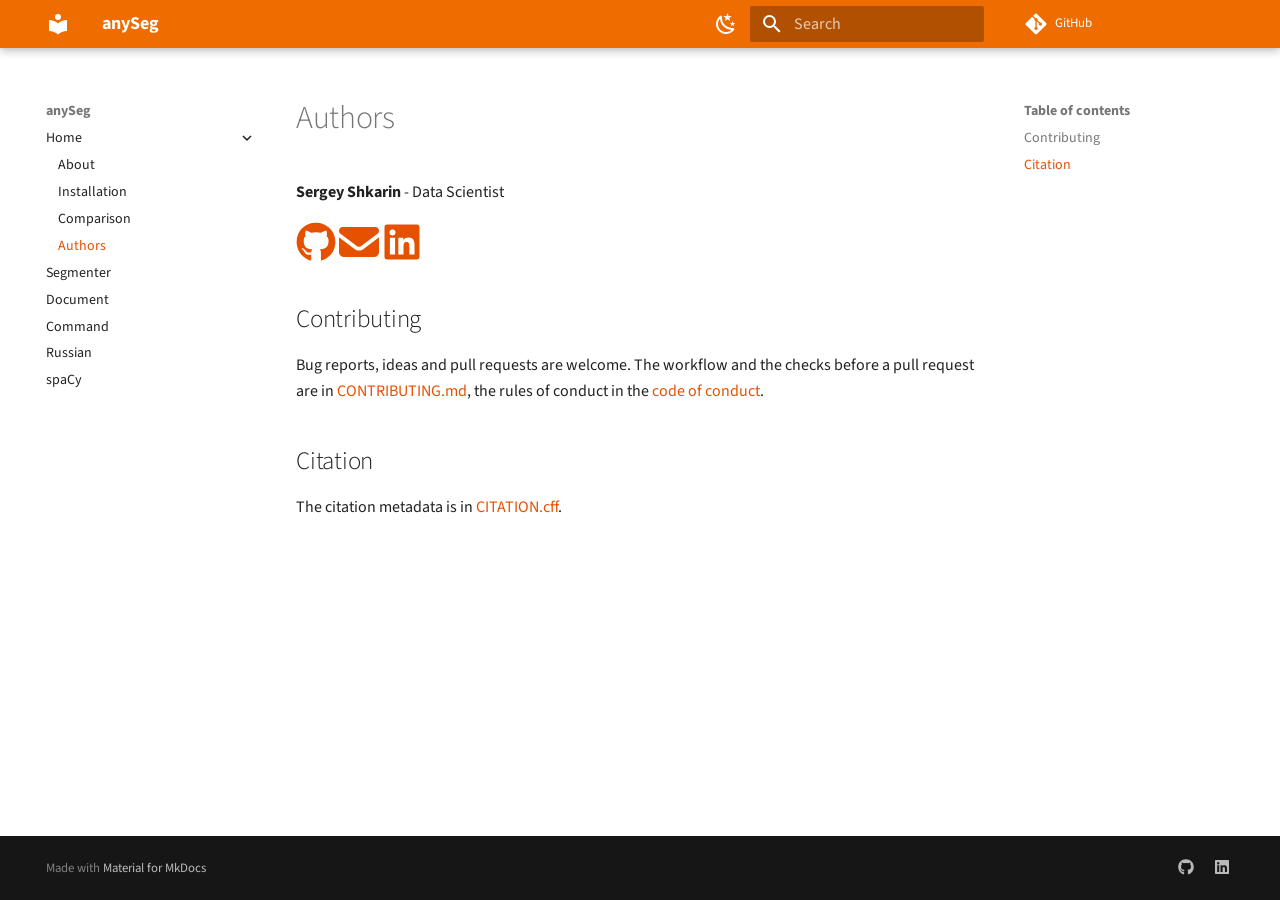
==== commit 67fedb20: "Deployed dbe0a11 with MkDocs version: 1.6.1" ====
--- a/authors/index.html
+++ b/authors/index.html
@@ -555,6 +555,33 @@
   
   
     <li class="md-nav__item">
+      <a href="../cli/" class="md-nav__link">
+        
+  
+  
+  <span class="md-ellipsis">
+    
+  
+    Command
+  
+
+    
+  </span>
+  
+  
+
+      </a>
+    </li>
+  
+
+    
+      
+      
+  
+  
+  
+  
+    <li class="md-nav__item">
       <a href="../russian/" class="md-nav__link">
         
   
@@ -563,6 +590,33 @@
     
   
     Russian
+  
+
+    
+  </span>
+  
+  
+
+      </a>
+    </li>
+  
+
+    
+      
+      
+  
+  
+  
+  
+    <li class="md-nav__item">
+      <a href="../spacy/" class="md-nav__link">
+        
+  
+  
+  <span class="md-ellipsis">
+    
+  
+    spaCy
   
 
     
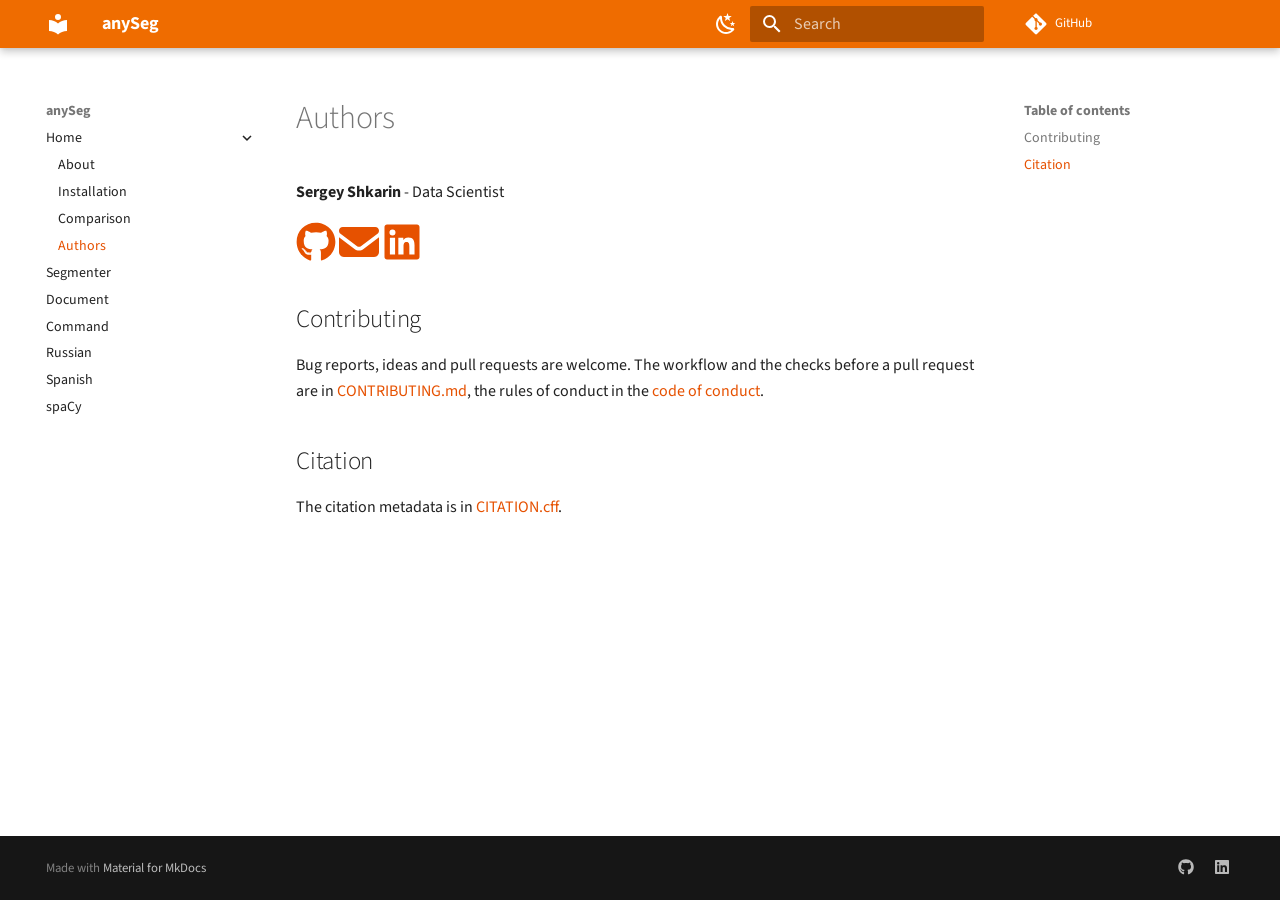
==== commit 22d83594: "Deployed 1b7db5c with MkDocs version: 1.6.1" ====
--- a/authors/index.html
+++ b/authors/index.html
@@ -609,6 +609,33 @@
   
   
     <li class="md-nav__item">
+      <a href="../spanish/" class="md-nav__link">
+        
+  
+  
+  <span class="md-ellipsis">
+    
+  
+    Spanish
+  
+
+    
+  </span>
+  
+  
+
+      </a>
+    </li>
+  
+
+    
+      
+      
+  
+  
+  
+  
+    <li class="md-nav__item">
       <a href="../spacy/" class="md-nav__link">
         
   
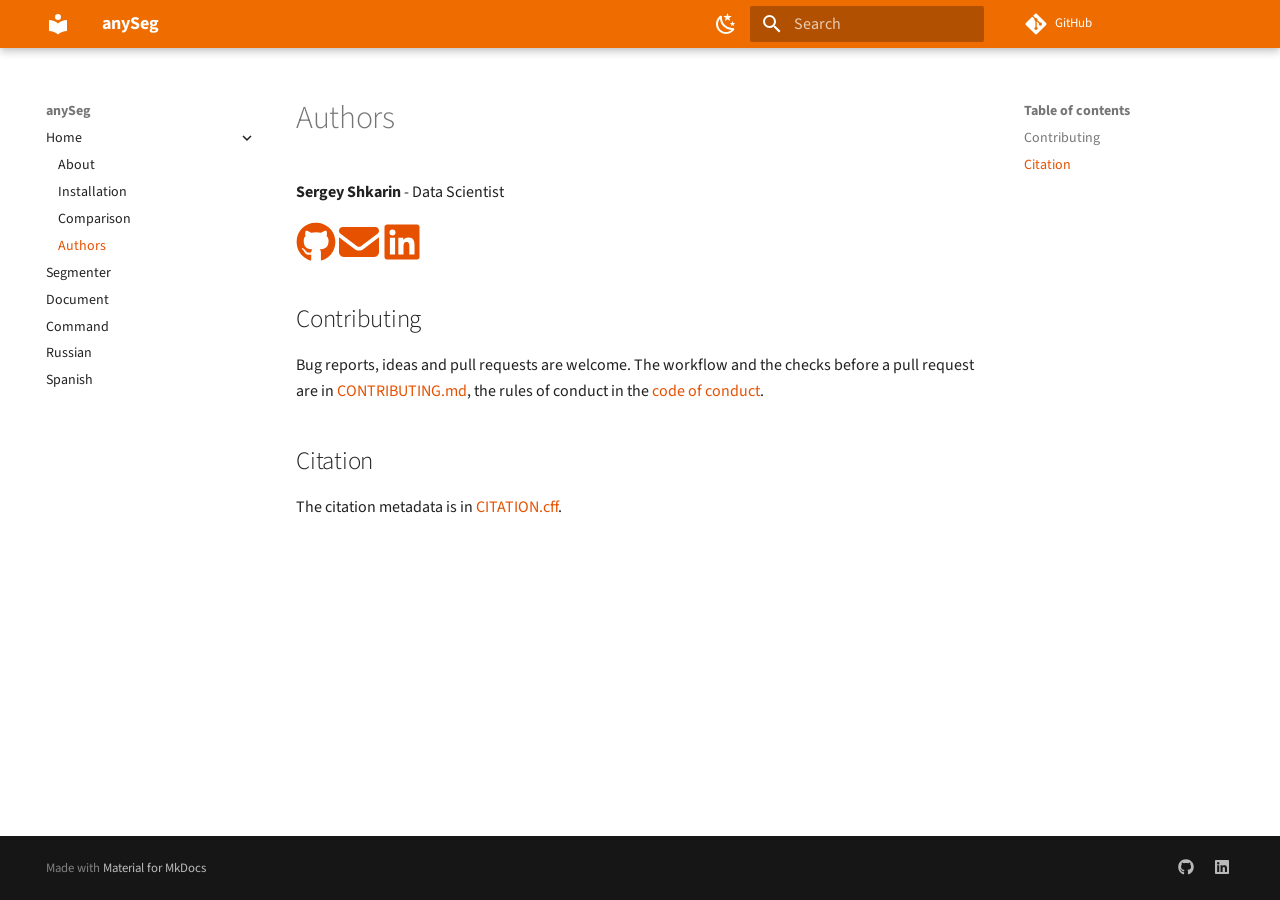
==== commit 62a09a40: "Deployed 2594fe4 with MkDocs version: 1.6.1" ====
--- a/authors/index.html
+++ b/authors/index.html
@@ -629,33 +629,6 @@
   
 
     
-      
-      
-  
-  
-  
-  
-    <li class="md-nav__item">
-      <a href="../spacy/" class="md-nav__link">
-        
-  
-  
-  <span class="md-ellipsis">
-    
-  
-    spaCy
-  
-
-    
-  </span>
-  
-  
-
-      </a>
-    </li>
-  
-
-    
   </ul>
 </nav>
                   </div>
